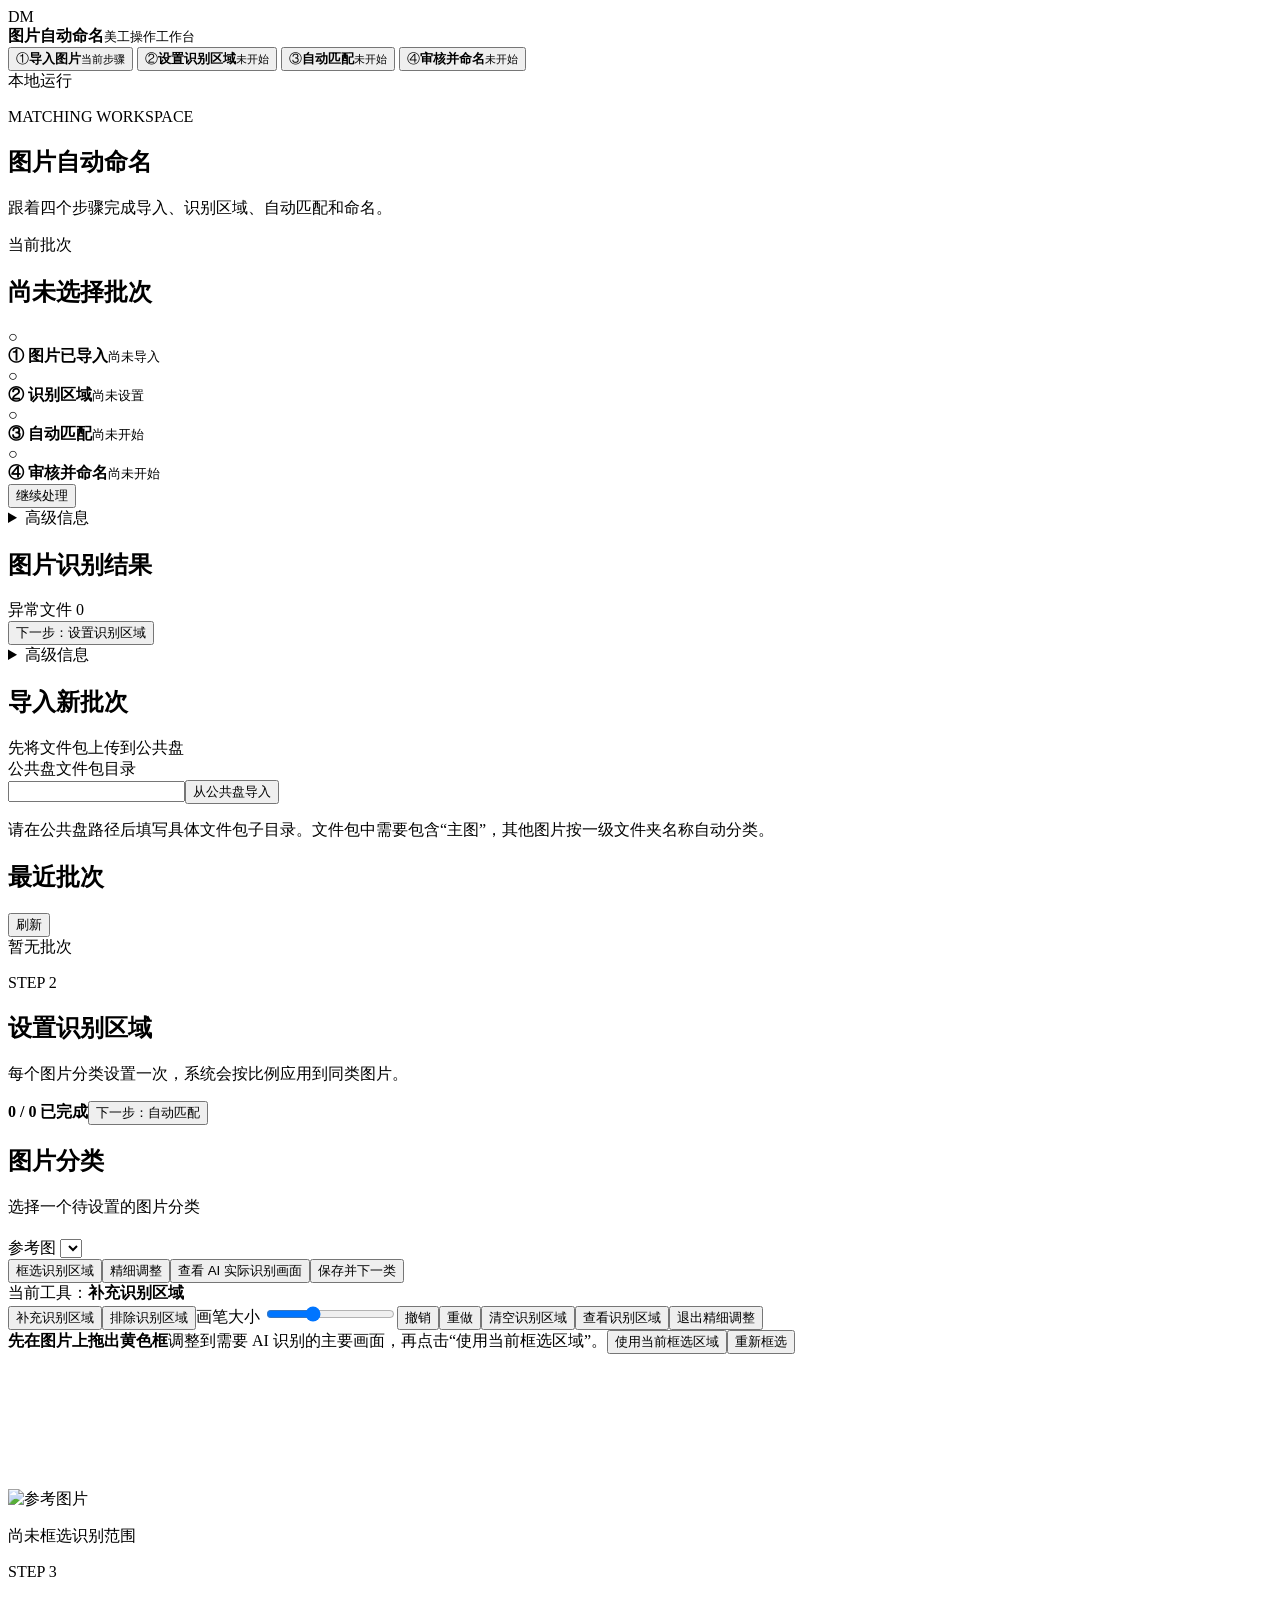
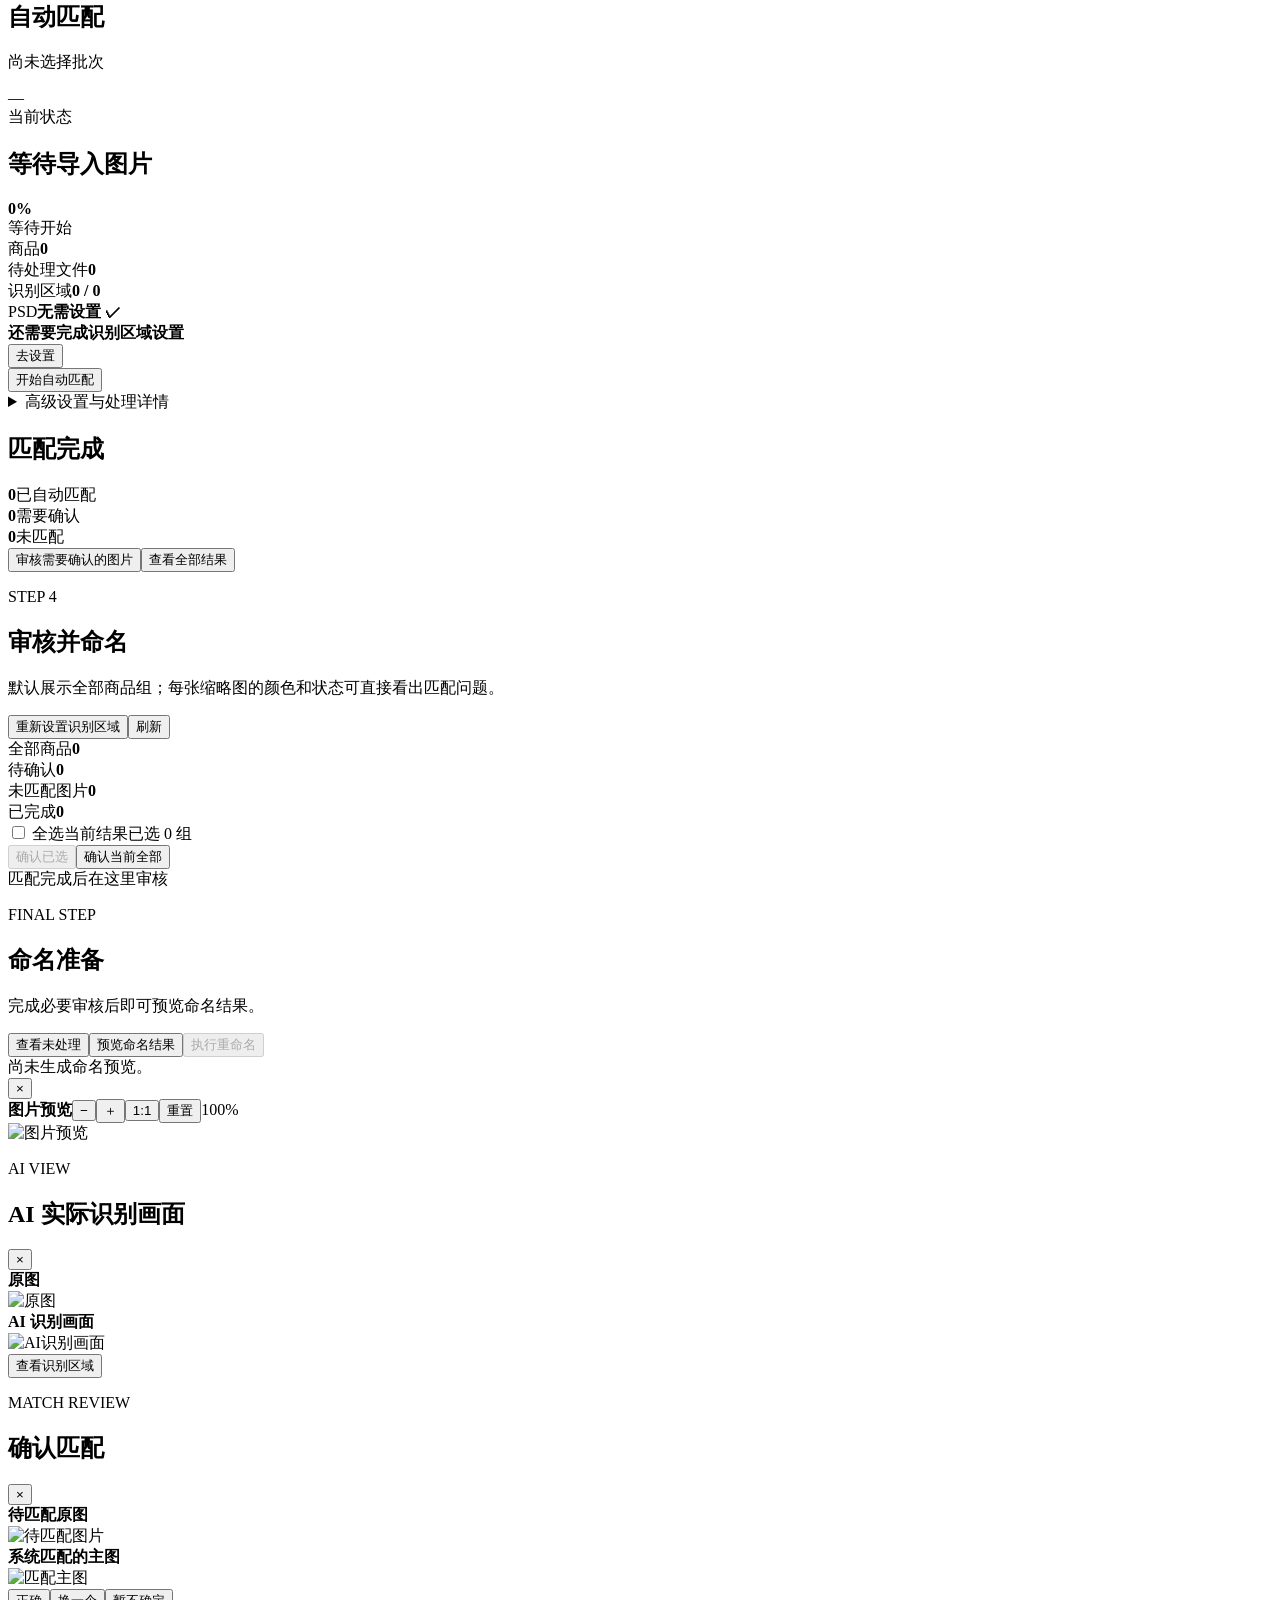
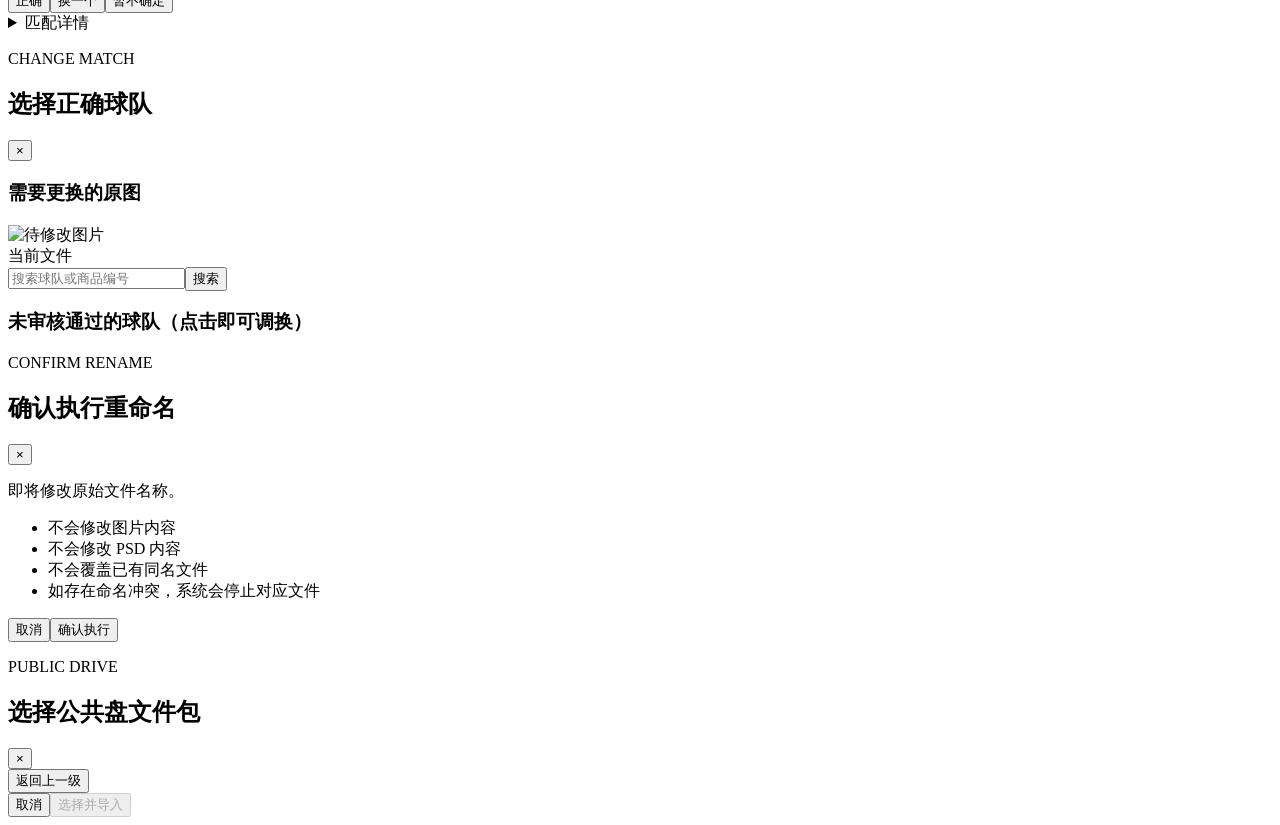
==== app/static/index.html @ d6057847 "Revert "upgrade matching engine to DINO" This reverts commit 44eb968a0cce7529a404663dd2e501811bdea03" ====
<!doctype html>
<html lang="zh-CN">
<head>
  <meta charset="utf-8">
  <meta name="viewport" content="width=device-width,initial-scale=1">
  <title>图片自动命名</title>
  <link rel="stylesheet" href="/styles.css">
</head>
<body>
  <header class="topbar workspace-topbar">
    <div class="brand"><span class="brand-mark">DM</span><div><strong>图片自动命名</strong><small>美工操作工作台</small></div></div>
    <nav id="nav" class="stepper" aria-label="操作步骤">
      <button class="nav-item active" data-view="create" data-step="import"><span class="step-marker">①</span><b>导入图片</b><small class="step-status">当前步骤</small></button>
      <button class="nav-item" data-view="mask" data-step="regions"><span class="step-marker">②</span><b>设置识别区域</b><small class="step-status">未开始</small></button>
      <button class="nav-item" data-view="process" data-step="match"><span class="step-marker">③</span><b>自动匹配</b><small class="step-status">未开始</small></button>
      <button class="nav-item" data-view="review" data-step="review"><span class="step-marker">④</span><b>审核并命名</b><small class="step-status">未开始</small></button>
    </nav>
    <div class="local-badge"><i></i> 本地运行</div>
  </header>

  <main>
    <section id="view-create" class="view active narrow">
      <div class="page-heading"><p class="eyebrow">MATCHING WORKSPACE</p><h1>图片自动命名</h1><p>跟着四个步骤完成导入、识别区域、自动匹配和命名。</p></div>
      <section id="workspaceHome" class="workspace-home panel hidden">
        <div class="workspace-heading"><div><span class="muted">当前批次</span><h2 id="workspaceBatchTitle">尚未选择批次</h2><p id="workspaceProductSummary"></p></div><span id="workspaceBatchStatus" class="business-badge"></span></div>
        <div class="workspace-progress-list">
          <div class="workspace-progress-row"><span class="summary-icon" id="homeImportIcon">○</span><div><b>① 图片已导入</b><small id="homeImportStatus">尚未导入</small></div></div>
          <div class="workspace-progress-row"><span class="summary-icon" id="homeRegionIcon">○</span><div><b>② 识别区域</b><small id="homeRegionStatus">尚未设置</small></div></div>
          <div class="workspace-progress-row"><span class="summary-icon" id="homeMatchIcon">○</span><div><b>③ 自动匹配</b><small id="homeMatchStatus">尚未开始</small></div></div>
          <div class="workspace-progress-row"><span class="summary-icon" id="homeReviewIcon">○</span><div><b>④ 审核并命名</b><small id="homeReviewStatus">尚未开始</small></div></div>
        </div>
        <button id="continueBtn" class="primary continue-btn">继续处理</button>
        <details class="advanced-details"><summary>高级信息</summary><div id="workspaceAdvanced" class="advanced-content"></div></details>
      </section>

      <section id="currentImportSummary" class="panel import-summary hidden">
        <div class="panel-title"><h2>图片识别结果</h2><span id="importAnomalies" class="good-text">异常文件 0</span></div>
        <div id="importCounts" class="import-counts"></div>
        <button id="nextToRegions" class="primary">下一步：设置识别区域</button>
        <details class="advanced-details"><summary>高级信息</summary><div class="advanced-content"><b>导入目录</b><code id="importRootPath"></code></div></details>
      </section>

      <section class="panel create-panel">
        <div class="panel-title"><h2>导入新批次</h2><span class="muted">先将文件包上传到公共盘</span></div>
        <label for="rootPath">公共盘文件包目录</label>
        <div class="path-row"><input id="rootPath" autocomplete="off" readonly><button id="createBtn" class="secondary">从公共盘导入</button></div>
        <p class="hint">请在公共盘路径后填写具体文件包子目录。文件包中需要包含“主图”，其他图片按一级文件夹名称自动分类。</p>
      </section>

      <section class="panel recent-panel"><div class="panel-title"><h2>最近批次</h2><button id="refreshBatches" class="text-btn">刷新</button></div><div id="batchList" class="batch-list empty">暂无批次</div></section>
    </section>

    <section id="view-mask" class="view wide">
      <div class="review-head"><div><p class="eyebrow">STEP 2</p><h1>设置识别区域</h1><p>每个图片分类设置一次，系统会按比例应用到同类图片。</p></div><div class="page-progress"><b id="maskProgressText">0 / 0 已完成</b><button id="nextToMatch" class="primary hidden">下一步：自动匹配</button></div></div>
      <div class="mask-layout simple-mask-layout">
        <aside class="mask-sidebar"><div class="sidebar-title"><h2>图片分类</h2></div><div id="maskProfileList" class="mask-profile-list"></div></aside>
        <section class="mask-editor-panel">
          <div id="maskEmpty" class="empty-state panel">选择一个待设置的图片分类</div>
          <div id="maskEditor" class="panel hidden">
            <div class="mask-editor-head"><div><h2 id="maskEditorTitle"></h2><small id="maskVersion" class="muted"></small></div><label>参考图 <select id="maskReference"></select></label></div>
            <div class="simple-action-bar"><button class="secondary active" data-mask-mode="crop">框选识别区域</button><button id="maskFineTuneToggle" class="secondary">精细调整</button><button id="maskCropPreview" class="secondary">查看 AI 实际识别画面</button><button id="maskSave" class="primary">保存并下一类</button></div>
            <div id="fineTunePanel" class="fine-tune-panel hidden"><div class="tool-status">当前工具：<b id="currentMaskTool">补充识别区域</b></div><button class="secondary" data-mask-mode="add">补充识别区域</button><button class="secondary" data-mask-mode="erase">排除识别区域</button><label>画笔大小 <input id="maskBrush" type="range" min="8" max="160" value="60"></label><button id="maskUndo" class="secondary">撤销</button><button id="maskRedo" class="secondary">重做</button><button id="maskClear" class="secondary">清空识别区域</button><button id="maskPreviewToggle" class="secondary">查看识别区域</button><button id="maskFineTuneClose" class="text-btn">退出精细调整</button></div>
            <div class="crop-guidance"><b>先在图片上拖出黄色框</b><span>调整到需要 AI 识别的主要画面，再点击“使用当前框选区域”。</span><button id="maskFillCrop" class="secondary">使用当前框选区域</button><button id="maskClearCrop" class="text-btn">重新框选</button></div>
            <div id="maskCanvasWrap" class="mask-canvas-wrap"><img id="maskReferenceImage" alt="参考图片"><canvas id="maskCanvas"></canvas><div id="cropBoxOverlay" class="crop-box-overlay hidden"><span id="cropBoxSize"></span></div></div>
            <p id="cropBoxInfo" class="crop-box-info">尚未框选识别范围</p>
          </div>
        </section>
      </div>
    </section>

    <section id="view-process" class="view narrow">
      <div class="page-heading row-heading"><div><p class="eyebrow">STEP 3</p><h1>自动匹配</h1><p id="processRoot">尚未选择批次</p></div></div>
      <div id="processStatus" class="status-hero panel simple-status-hero"><div class="status-main"><div class="status-icon">—</div><div><span>当前状态</span><h2>等待导入图片</h2></div><strong id="progressPercent">0%</strong></div><div class="progress-track"><i id="progressBar"></i></div><div class="progress-detail"><span id="progressMessage">等待开始</span><span id="progressCount"></span></div></div>
      <div class="metric-grid simple-metrics"><div class="metric"><span>商品</span><strong id="mainCount">0</strong></div><div class="metric"><span>待处理文件</span><strong id="fileCount">0</strong></div><div class="metric"><span>识别区域</span><strong id="regionReadyCount">0 / 0</strong></div><div class="metric"><span>PSD</span><strong>无需设置 ✓</strong></div></div>
      <section class="panel match-action-panel"><div id="maskPreflight" class="business-message hidden"><div><b>还需要完成识别区域设置</b><small id="maskPreflightText"></small></div><button id="goMaskSetup" class="secondary">去设置</button></div><button id="matchBtn" class="primary large-primary">开始自动匹配</button><div id="processError" class="message hidden"></div><details class="advanced-details"><summary>高级设置与处理详情</summary><div class="advanced-content"><div id="layoutInfo" class="layout-info hidden"></div><div id="categoryStats" class="category-stats empty"></div><p id="technicalConfig"></p></div></details></section>
      <section id="matchResultOverview" class="panel match-result-overview hidden"><h2>匹配完成</h2><div class="result-counts"><div><b id="resultMatched">0</b><span>已自动匹配</span></div><div><b id="resultPending">0</b><span>需要确认</span></div><div><b id="resultUnmatched">0</b><span>未匹配</span></div></div><button id="reviewPendingBtn" class="primary">审核需要确认的图片</button><button id="viewAllResultsBtn" class="text-btn">查看全部结果</button></section>
    </section>

    <section id="view-review" class="view wide">
      <div class="review-head"><div><p class="eyebrow">STEP 4</p><h1>审核并命名</h1><p>默认展示全部商品组；每张缩略图的颜色和状态可直接看出匹配问题。</p></div><div class="review-head-actions"><button id="resetMaskForRematch" class="secondary">重新设置识别区域</button><button id="refreshReview" class="secondary">刷新</button></div></div>
      <section id="reviewOverview" class="review-overview panel"><div><span>全部商品</span><b id="overviewAll">0</b></div><div><span>待确认</span><b id="overviewPending">0</b></div><div><span>未匹配图片</span><b id="overviewUnmatched">0</b></div><div><span>已完成</span><b id="overviewConfirmed">0</b></div></section>
      <div id="filters" class="filters simple-filters"></div>
      <div id="bulkReviewToolbar" class="bulk-review-toolbar panel"><label><input id="selectAllGroups" type="checkbox"> 全选当前结果</label><span id="selectedGroupCount" class="muted">已选 0 组</span><div><button id="confirmSelectedGroups" class="secondary" disabled>确认已选</button><button id="confirmAllVisibleGroups" class="secondary">确认当前全部</button></div></div>
      <section id="unmatchedPanel" class="panel unmatched-panel hidden"></section>
      <div id="reviewGrid" class="review-grid simplified-review-grid"><div class="empty-state">匹配完成后在这里审核</div></div>
      <section id="renamePlanPanel" class="panel naming-panel"><div class="naming-heading"><div><p class="eyebrow">FINAL STEP</p><h2>命名准备</h2><p id="renameBusinessStatus">完成必要审核后即可预览命名结果。</p></div><div class="naming-actions"><button id="showUnprocessed" class="secondary hidden">查看未处理</button><button id="generateRenamePlan" class="secondary">预览命名结果</button><button id="executeRenamePlan" class="primary" disabled>执行重命名</button></div></div><div id="renamePlanBody" class="rename-plan-body muted">尚未生成命名预览。</div></section>
    </section>
  </main>

  <div id="lightbox" class="modal hidden" role="dialog" aria-modal="true"><button class="modal-close" data-close="lightbox">×</button><div class="lightbox-toolbar"><strong id="lightboxTitle">图片预览</strong><button id="zoomOut" class="secondary">−</button><button id="zoomIn" class="secondary">＋</button><button id="zoomActual" class="secondary">1:1</button><button id="zoomReset" class="secondary">重置</button><span id="zoomLabel">100%</span></div><div id="lightboxViewport" class="lightbox-viewport"><img id="lightboxImage" draggable="false" alt="图片预览"></div></div>
  <div id="aiPreviewModal" class="modal hidden" role="dialog" aria-modal="true"><div class="review-dialog"><div class="dialog-head"><div><p class="eyebrow">AI VIEW</p><h2>AI 实际识别画面</h2></div><button class="icon-btn" data-close="aiPreviewModal">×</button></div><div class="compare-grid"><div class="compare-pane"><div class="compare-label"><b>原图</b></div><img id="aiPreviewOriginal" alt="原图"></div><div class="compare-pane"><div class="compare-label"><b>AI 识别画面</b></div><img id="aiPreviewResult" alt="AI识别画面"></div></div><button id="aiPreviewMask" class="text-btn">查看识别区域</button></div></div>
  <div id="reviewModal" class="modal hidden" role="dialog" aria-modal="true"><div class="review-dialog"><div class="dialog-head"><div><p class="eyebrow">MATCH REVIEW</p><h2 id="reviewModalTitle">确认匹配</h2></div><button class="icon-btn" data-close="reviewModal">×</button></div><div class="compare-grid"><div class="compare-pane"><div class="compare-label"><b id="reviewSourceLabel">待匹配原图</b><div id="reviewSourceTabs" class="source-tabs"></div></div><img id="reviewSourceImage" alt="待匹配图片"></div><div class="compare-pane"><div class="compare-label"><b>系统匹配的主图</b><span id="reviewConfidence" class="confidence-badge"></span></div><img id="reviewMainImage" alt="匹配主图"></div></div><div class="review-primary-actions"><button id="reviewCorrect" class="primary">正确</button><button id="reviewChange" class="secondary">换一个</button><button id="reviewLater" class="secondary">暂不确定</button></div><details id="matchDetails" class="advanced-details"><summary>匹配详情</summary><div id="matchDetailsBody" class="advanced-content"></div></details></div></div>
  <div id="reassignModal" class="modal hidden" role="dialog" aria-modal="true"><div class="dialog reassign-dialog"><div class="dialog-head"><div><p class="eyebrow">CHANGE MATCH</p><h2>选择正确球队</h2></div><button class="icon-btn" data-close="reassignModal">×</button></div><div class="reassign-split"><aside class="reassign-source"><h3>需要更换的原图</h3><div class="reassign-source-image"><img id="reassignImage" alt="待修改图片"></div><div class="reassign-source-meta"><span>当前文件</span><strong id="reassignFilename"></strong><small id="reassignCurrent"></small></div></aside><section class="reassign-team-panel"><div class="search-row"><input id="mainSearch" placeholder="搜索球队或商品编号"><button id="searchMainBtn" class="secondary">搜索</button></div><div class="candidate-heading"><h3>未审核通过的球队（点击即可调换）</h3><span id="candidateCount" class="muted"></span></div><div id="candidateList" class="candidate-list all-team-list"></div></section></div></div></div>
  <div id="renameConfirmModal" class="modal hidden" role="dialog" aria-modal="true"><div class="dialog confirm-dialog"><div class="dialog-head"><div><p class="eyebrow">CONFIRM RENAME</p><h2>确认执行重命名</h2></div><button class="icon-btn" data-close="renameConfirmModal">×</button></div><div class="rename-safety-copy"><p>即将修改原始文件名称。</p><ul><li>不会修改图片内容</li><li>不会修改 PSD 内容</li><li>不会覆盖已有同名文件</li><li>如存在命名冲突，系统会停止对应文件</li></ul></div><div class="confirm-actions"><button class="secondary" data-close="renameConfirmModal">取消</button><button id="confirmExecuteRename" class="danger-action">确认执行</button></div></div></div>
  <div id="folderPickerModal" class="modal hidden" role="dialog" aria-modal="true"><div class="dialog folder-picker-dialog"><div class="dialog-head"><div><p class="eyebrow">PUBLIC DRIVE</p><h2>选择公共盘文件包</h2></div><button class="icon-btn" data-close="folderPickerModal">×</button></div><div class="folder-picker-location"><button id="folderPickerBack" class="secondary">返回上一级</button><code id="folderPickerPath"></code></div><div id="folderPickerList" class="folder-picker-list"></div><div class="confirm-actions"><button class="secondary" data-close="folderPickerModal">取消</button><button id="folderPickerConfirm" class="primary" disabled>选择并导入</button></div></div></div>
  <div id="toast" class="toast hidden"></div>
  <script src="/workspace_state.js"></script>
  <script src="/app.js"></script>
</body>
</html>
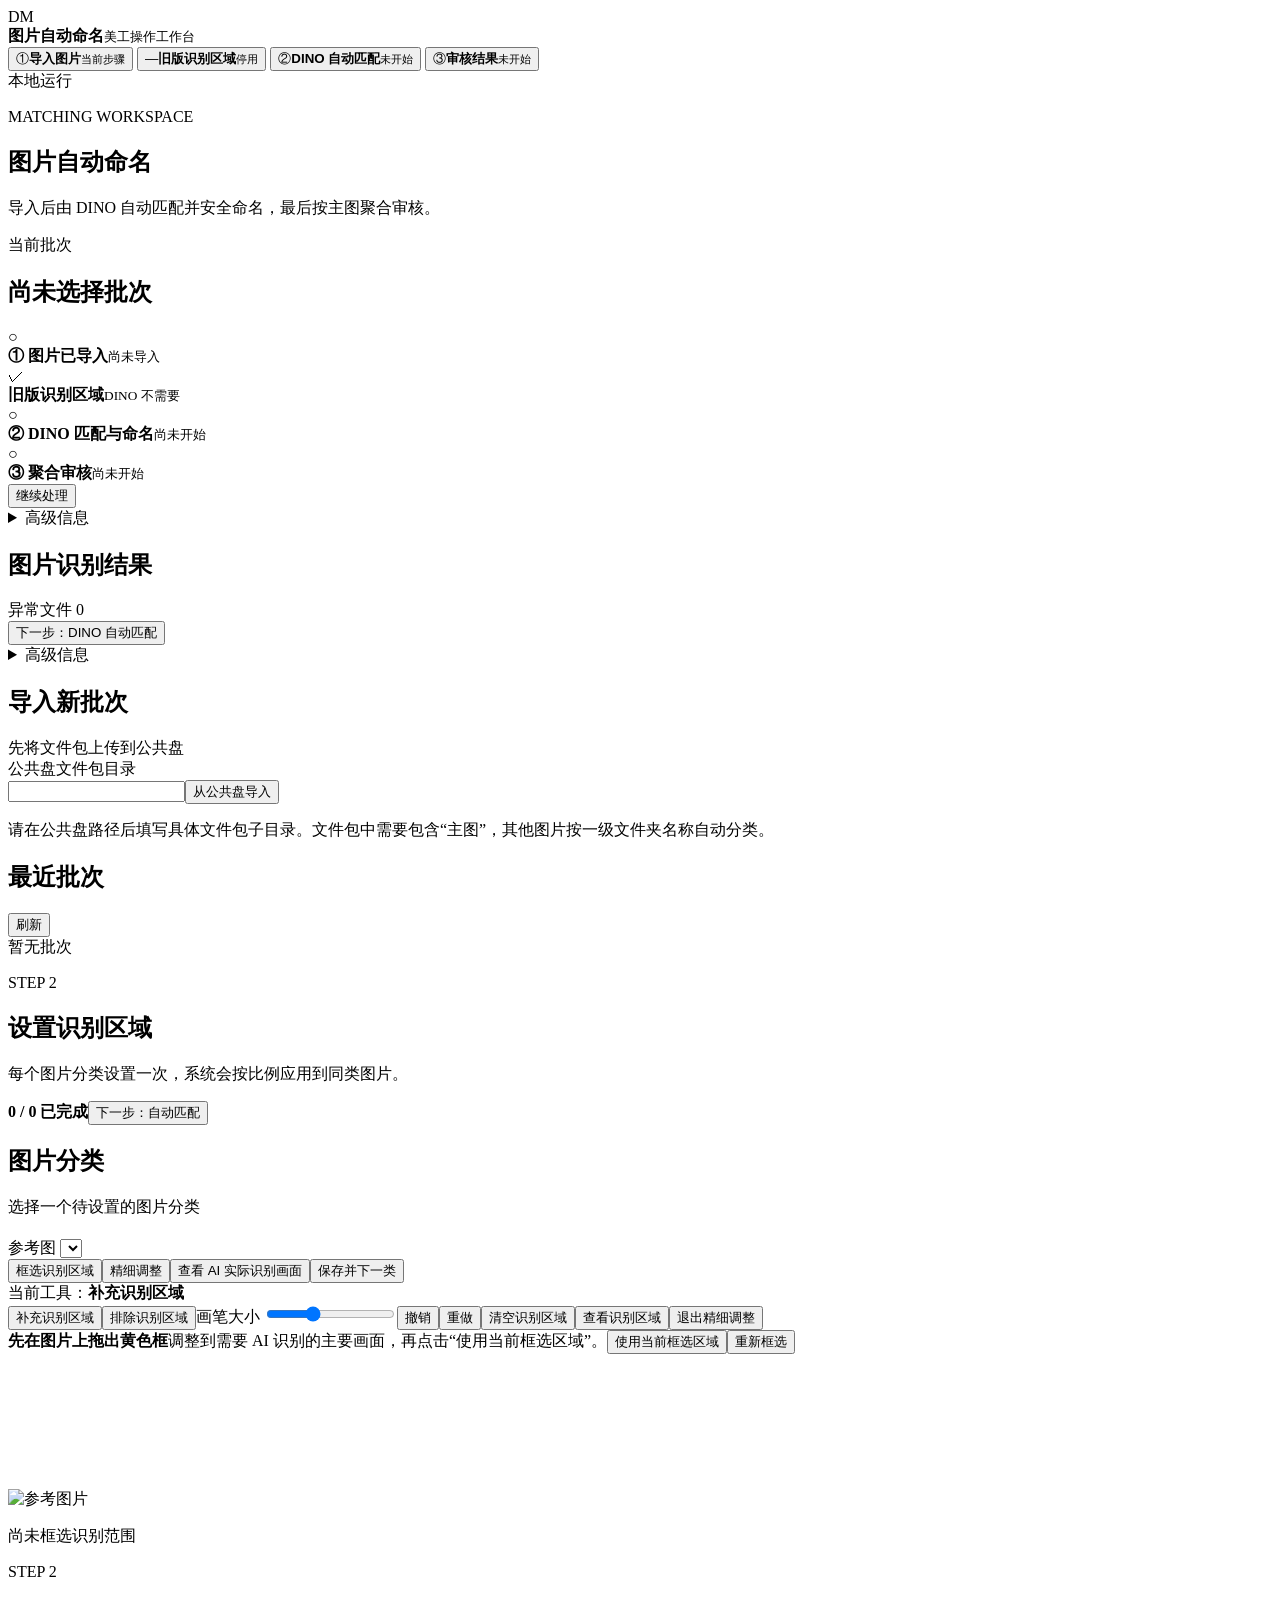
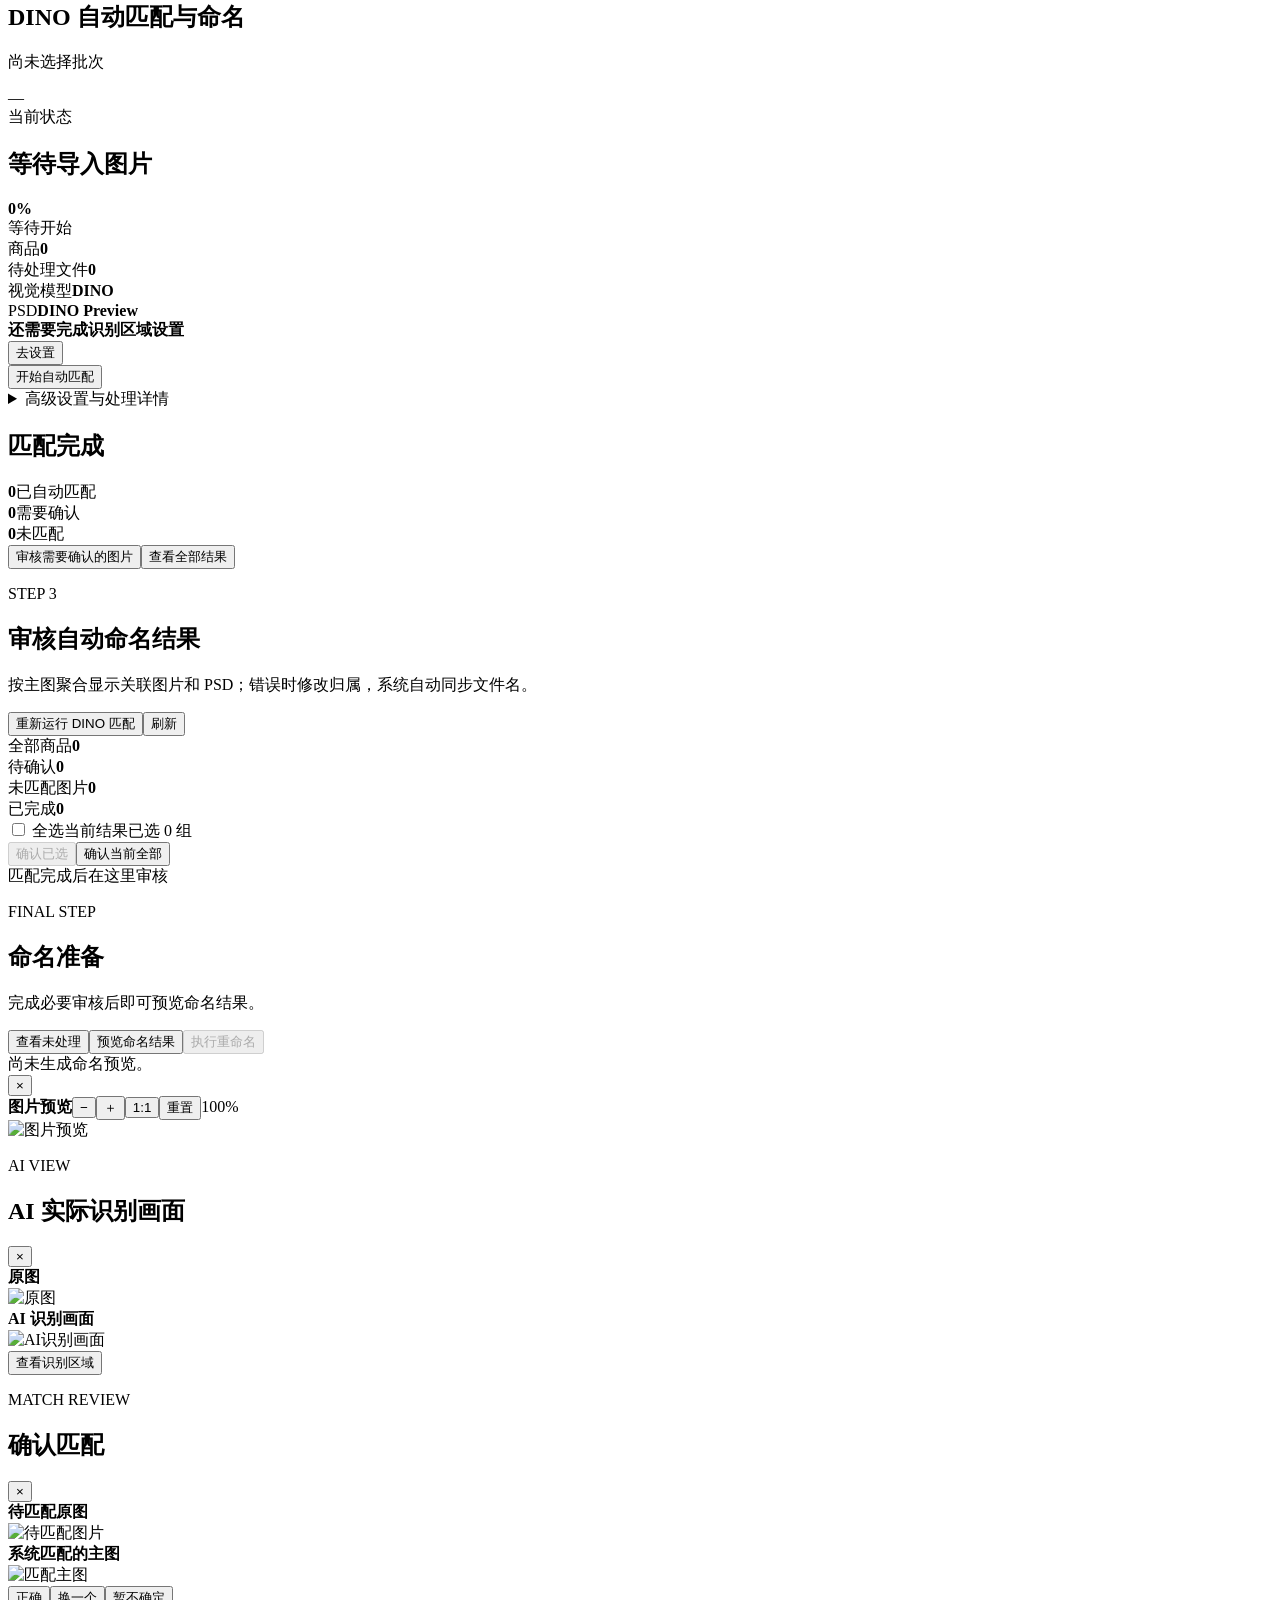
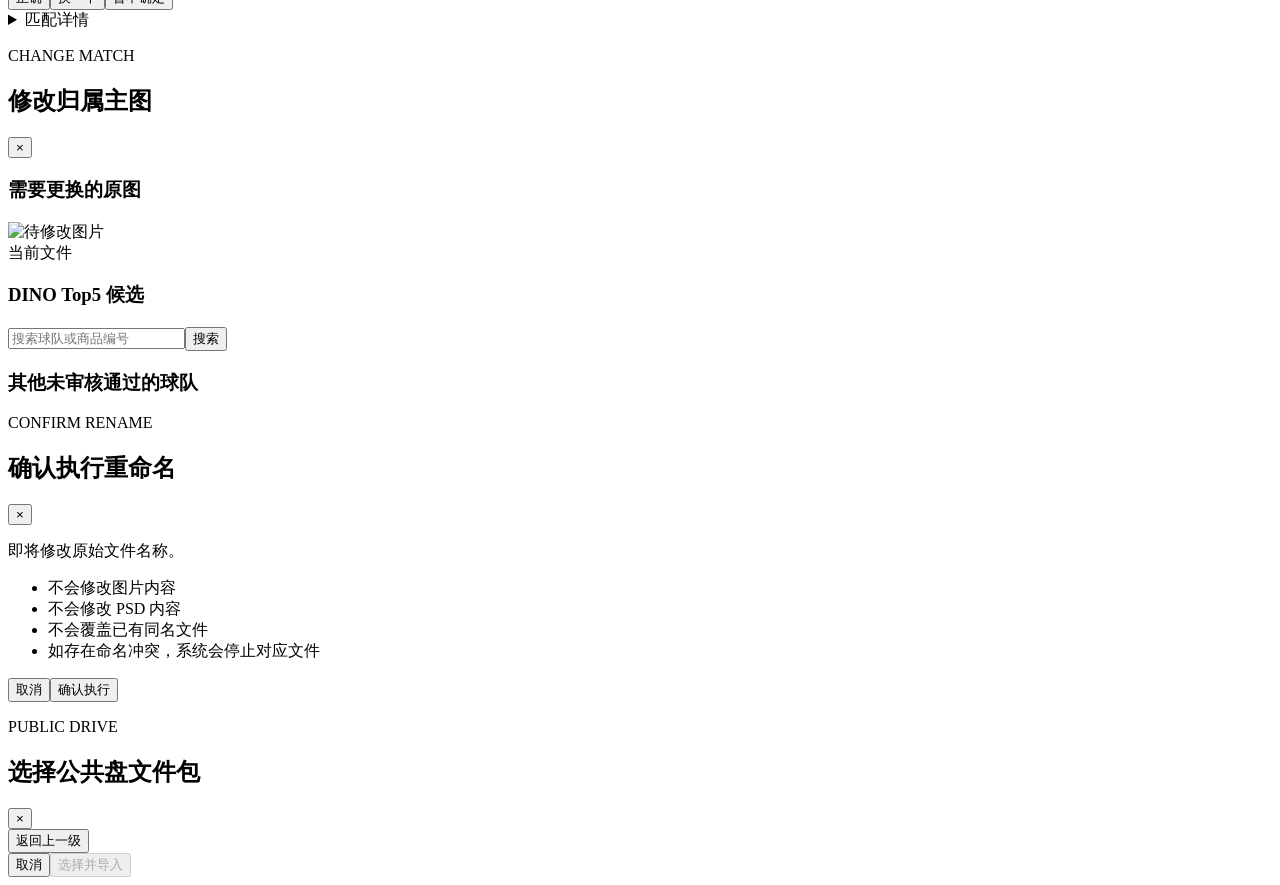
==== commit 06f5e583: "Revert "restore masked DINO confidence controls" This reverts commit 4087e668888b0908beb6349a3be827f" ====
--- a/app/static/index.html
+++ b/app/static/index.html
@@ -11,23 +11,23 @@
     <div class="brand"><span class="brand-mark">DM</span><div><strong>图片自动命名</strong><small>美工操作工作台</small></div></div>
     <nav id="nav" class="stepper" aria-label="操作步骤">
       <button class="nav-item active" data-view="create" data-step="import"><span class="step-marker">①</span><b>导入图片</b><small class="step-status">当前步骤</small></button>
-      <button class="nav-item" data-view="mask" data-step="regions"><span class="step-marker">②</span><b>设置识别区域</b><small class="step-status">未开始</small></button>
-      <button class="nav-item" data-view="process" data-step="match"><span class="step-marker">③</span><b>自动匹配</b><small class="step-status">未开始</small></button>
-      <button class="nav-item" data-view="review" data-step="review"><span class="step-marker">④</span><b>审核并命名</b><small class="step-status">未开始</small></button>
+      <button class="nav-item hidden" data-view="mask" data-step="regions"><span class="step-marker">—</span><b>旧版识别区域</b><small class="step-status">停用</small></button>
+      <button class="nav-item" data-view="process" data-step="match"><span class="step-marker">②</span><b>DINO 自动匹配</b><small class="step-status">未开始</small></button>
+      <button class="nav-item" data-view="review" data-step="review"><span class="step-marker">③</span><b>审核结果</b><small class="step-status">未开始</small></button>
     </nav>
     <div class="local-badge"><i></i> 本地运行</div>
   </header>
 
   <main>
     <section id="view-create" class="view active narrow">
-      <div class="page-heading"><p class="eyebrow">MATCHING WORKSPACE</p><h1>图片自动命名</h1><p>跟着四个步骤完成导入、识别区域、自动匹配和命名。</p></div>
+      <div class="page-heading"><p class="eyebrow">MATCHING WORKSPACE</p><h1>图片自动命名</h1><p>导入后由 DINO 自动匹配并安全命名，最后按主图聚合审核。</p></div>
       <section id="workspaceHome" class="workspace-home panel hidden">
         <div class="workspace-heading"><div><span class="muted">当前批次</span><h2 id="workspaceBatchTitle">尚未选择批次</h2><p id="workspaceProductSummary"></p></div><span id="workspaceBatchStatus" class="business-badge"></span></div>
         <div class="workspace-progress-list">
           <div class="workspace-progress-row"><span class="summary-icon" id="homeImportIcon">○</span><div><b>① 图片已导入</b><small id="homeImportStatus">尚未导入</small></div></div>
-          <div class="workspace-progress-row"><span class="summary-icon" id="homeRegionIcon">○</span><div><b>② 识别区域</b><small id="homeRegionStatus">尚未设置</small></div></div>
-          <div class="workspace-progress-row"><span class="summary-icon" id="homeMatchIcon">○</span><div><b>③ 自动匹配</b><small id="homeMatchStatus">尚未开始</small></div></div>
-          <div class="workspace-progress-row"><span class="summary-icon" id="homeReviewIcon">○</span><div><b>④ 审核并命名</b><small id="homeReviewStatus">尚未开始</small></div></div>
+          <div class="workspace-progress-row hidden"><span class="summary-icon" id="homeRegionIcon">✓</span><div><b>旧版识别区域</b><small id="homeRegionStatus">DINO 不需要</small></div></div>
+          <div class="workspace-progress-row"><span class="summary-icon" id="homeMatchIcon">○</span><div><b>② DINO 匹配与命名</b><small id="homeMatchStatus">尚未开始</small></div></div>
+          <div class="workspace-progress-row"><span class="summary-icon" id="homeReviewIcon">○</span><div><b>③ 聚合审核</b><small id="homeReviewStatus">尚未开始</small></div></div>
         </div>
         <button id="continueBtn" class="primary continue-btn">继续处理</button>
         <details class="advanced-details"><summary>高级信息</summary><div id="workspaceAdvanced" class="advanced-content"></div></details>
@@ -36,7 +36,7 @@
       <section id="currentImportSummary" class="panel import-summary hidden">
         <div class="panel-title"><h2>图片识别结果</h2><span id="importAnomalies" class="good-text">异常文件 0</span></div>
         <div id="importCounts" class="import-counts"></div>
-        <button id="nextToRegions" class="primary">下一步：设置识别区域</button>
+        <button id="nextToRegions" class="primary">下一步：DINO 自动匹配</button>
         <details class="advanced-details"><summary>高级信息</summary><div class="advanced-content"><b>导入目录</b><code id="importRootPath"></code></div></details>
       </section>
 
@@ -50,7 +50,7 @@
       <section class="panel recent-panel"><div class="panel-title"><h2>最近批次</h2><button id="refreshBatches" class="text-btn">刷新</button></div><div id="batchList" class="batch-list empty">暂无批次</div></section>
     </section>
 
-    <section id="view-mask" class="view wide">
+    <section id="view-mask" class="view wide hidden">
       <div class="review-head"><div><p class="eyebrow">STEP 2</p><h1>设置识别区域</h1><p>每个图片分类设置一次，系统会按比例应用到同类图片。</p></div><div class="page-progress"><b id="maskProgressText">0 / 0 已完成</b><button id="nextToMatch" class="primary hidden">下一步：自动匹配</button></div></div>
       <div class="mask-layout simple-mask-layout">
         <aside class="mask-sidebar"><div class="sidebar-title"><h2>图片分类</h2></div><div id="maskProfileList" class="mask-profile-list"></div></aside>
@@ -69,15 +69,15 @@
     </section>
 
     <section id="view-process" class="view narrow">
-      <div class="page-heading row-heading"><div><p class="eyebrow">STEP 3</p><h1>自动匹配</h1><p id="processRoot">尚未选择批次</p></div></div>
+      <div class="page-heading row-heading"><div><p class="eyebrow">STEP 2</p><h1>DINO 自动匹配与命名</h1><p id="processRoot">尚未选择批次</p></div></div>
       <div id="processStatus" class="status-hero panel simple-status-hero"><div class="status-main"><div class="status-icon">—</div><div><span>当前状态</span><h2>等待导入图片</h2></div><strong id="progressPercent">0%</strong></div><div class="progress-track"><i id="progressBar"></i></div><div class="progress-detail"><span id="progressMessage">等待开始</span><span id="progressCount"></span></div></div>
-      <div class="metric-grid simple-metrics"><div class="metric"><span>商品</span><strong id="mainCount">0</strong></div><div class="metric"><span>待处理文件</span><strong id="fileCount">0</strong></div><div class="metric"><span>识别区域</span><strong id="regionReadyCount">0 / 0</strong></div><div class="metric"><span>PSD</span><strong>无需设置 ✓</strong></div></div>
+      <div class="metric-grid simple-metrics"><div class="metric"><span>商品</span><strong id="mainCount">0</strong></div><div class="metric"><span>待处理文件</span><strong id="fileCount">0</strong></div><div class="metric"><span>视觉模型</span><strong id="regionReadyCount">DINO</strong></div><div class="metric"><span>PSD</span><strong>DINO Preview</strong></div></div>
       <section class="panel match-action-panel"><div id="maskPreflight" class="business-message hidden"><div><b>还需要完成识别区域设置</b><small id="maskPreflightText"></small></div><button id="goMaskSetup" class="secondary">去设置</button></div><button id="matchBtn" class="primary large-primary">开始自动匹配</button><div id="processError" class="message hidden"></div><details class="advanced-details"><summary>高级设置与处理详情</summary><div class="advanced-content"><div id="layoutInfo" class="layout-info hidden"></div><div id="categoryStats" class="category-stats empty"></div><p id="technicalConfig"></p></div></details></section>
       <section id="matchResultOverview" class="panel match-result-overview hidden"><h2>匹配完成</h2><div class="result-counts"><div><b id="resultMatched">0</b><span>已自动匹配</span></div><div><b id="resultPending">0</b><span>需要确认</span></div><div><b id="resultUnmatched">0</b><span>未匹配</span></div></div><button id="reviewPendingBtn" class="primary">审核需要确认的图片</button><button id="viewAllResultsBtn" class="text-btn">查看全部结果</button></section>
     </section>
 
     <section id="view-review" class="view wide">
-      <div class="review-head"><div><p class="eyebrow">STEP 4</p><h1>审核并命名</h1><p>默认展示全部商品组；每张缩略图的颜色和状态可直接看出匹配问题。</p></div><div class="review-head-actions"><button id="resetMaskForRematch" class="secondary">重新设置识别区域</button><button id="refreshReview" class="secondary">刷新</button></div></div>
+      <div class="review-head"><div><p class="eyebrow">STEP 3</p><h1>审核自动命名结果</h1><p>按主图聚合显示关联图片和 PSD；错误时修改归属，系统自动同步文件名。</p></div><div class="review-head-actions"><button id="resetMaskForRematch" class="secondary">重新运行 DINO 匹配</button><button id="refreshReview" class="secondary">刷新</button></div></div>
       <section id="reviewOverview" class="review-overview panel"><div><span>全部商品</span><b id="overviewAll">0</b></div><div><span>待确认</span><b id="overviewPending">0</b></div><div><span>未匹配图片</span><b id="overviewUnmatched">0</b></div><div><span>已完成</span><b id="overviewConfirmed">0</b></div></section>
       <div id="filters" class="filters simple-filters"></div>
       <div id="bulkReviewToolbar" class="bulk-review-toolbar panel"><label><input id="selectAllGroups" type="checkbox"> 全选当前结果</label><span id="selectedGroupCount" class="muted">已选 0 组</span><div><button id="confirmSelectedGroups" class="secondary" disabled>确认已选</button><button id="confirmAllVisibleGroups" class="secondary">确认当前全部</button></div></div>
@@ -90,7 +90,7 @@
   <div id="lightbox" class="modal hidden" role="dialog" aria-modal="true"><button class="modal-close" data-close="lightbox">×</button><div class="lightbox-toolbar"><strong id="lightboxTitle">图片预览</strong><button id="zoomOut" class="secondary">−</button><button id="zoomIn" class="secondary">＋</button><button id="zoomActual" class="secondary">1:1</button><button id="zoomReset" class="secondary">重置</button><span id="zoomLabel">100%</span></div><div id="lightboxViewport" class="lightbox-viewport"><img id="lightboxImage" draggable="false" alt="图片预览"></div></div>
   <div id="aiPreviewModal" class="modal hidden" role="dialog" aria-modal="true"><div class="review-dialog"><div class="dialog-head"><div><p class="eyebrow">AI VIEW</p><h2>AI 实际识别画面</h2></div><button class="icon-btn" data-close="aiPreviewModal">×</button></div><div class="compare-grid"><div class="compare-pane"><div class="compare-label"><b>原图</b></div><img id="aiPreviewOriginal" alt="原图"></div><div class="compare-pane"><div class="compare-label"><b>AI 识别画面</b></div><img id="aiPreviewResult" alt="AI识别画面"></div></div><button id="aiPreviewMask" class="text-btn">查看识别区域</button></div></div>
   <div id="reviewModal" class="modal hidden" role="dialog" aria-modal="true"><div class="review-dialog"><div class="dialog-head"><div><p class="eyebrow">MATCH REVIEW</p><h2 id="reviewModalTitle">确认匹配</h2></div><button class="icon-btn" data-close="reviewModal">×</button></div><div class="compare-grid"><div class="compare-pane"><div class="compare-label"><b id="reviewSourceLabel">待匹配原图</b><div id="reviewSourceTabs" class="source-tabs"></div></div><img id="reviewSourceImage" alt="待匹配图片"></div><div class="compare-pane"><div class="compare-label"><b>系统匹配的主图</b><span id="reviewConfidence" class="confidence-badge"></span></div><img id="reviewMainImage" alt="匹配主图"></div></div><div class="review-primary-actions"><button id="reviewCorrect" class="primary">正确</button><button id="reviewChange" class="secondary">换一个</button><button id="reviewLater" class="secondary">暂不确定</button></div><details id="matchDetails" class="advanced-details"><summary>匹配详情</summary><div id="matchDetailsBody" class="advanced-content"></div></details></div></div>
-  <div id="reassignModal" class="modal hidden" role="dialog" aria-modal="true"><div class="dialog reassign-dialog"><div class="dialog-head"><div><p class="eyebrow">CHANGE MATCH</p><h2>选择正确球队</h2></div><button class="icon-btn" data-close="reassignModal">×</button></div><div class="reassign-split"><aside class="reassign-source"><h3>需要更换的原图</h3><div class="reassign-source-image"><img id="reassignImage" alt="待修改图片"></div><div class="reassign-source-meta"><span>当前文件</span><strong id="reassignFilename"></strong><small id="reassignCurrent"></small></div></aside><section class="reassign-team-panel"><div class="search-row"><input id="mainSearch" placeholder="搜索球队或商品编号"><button id="searchMainBtn" class="secondary">搜索</button></div><div class="candidate-heading"><h3>未审核通过的球队（点击即可调换）</h3><span id="candidateCount" class="muted"></span></div><div id="candidateList" class="candidate-list all-team-list"></div></section></div></div></div>
+  <div id="reassignModal" class="modal hidden" role="dialog" aria-modal="true"><div class="dialog reassign-dialog"><div class="dialog-head"><div><p class="eyebrow">CHANGE MATCH</p><h2>修改归属主图</h2></div><button class="icon-btn" data-close="reassignModal">×</button></div><div class="reassign-split"><aside class="reassign-source"><h3>需要更换的原图</h3><div class="reassign-source-image"><img id="reassignImage" alt="待修改图片"></div><div class="reassign-source-meta"><span>当前文件</span><strong id="reassignFilename"></strong><small id="reassignCurrent"></small></div></aside><section class="reassign-team-panel"><div class="candidate-heading"><h3>DINO Top5 候选</h3></div><div id="topCandidateList" class="candidate-list top-candidate-list"></div><div class="search-row"><input id="mainSearch" placeholder="搜索球队或商品编号"><button id="searchMainBtn" class="secondary">搜索</button></div><div class="candidate-heading"><h3>其他未审核通过的球队</h3><span id="candidateCount" class="muted"></span></div><div id="candidateList" class="candidate-list all-team-list"></div></section></div></div></div>
   <div id="renameConfirmModal" class="modal hidden" role="dialog" aria-modal="true"><div class="dialog confirm-dialog"><div class="dialog-head"><div><p class="eyebrow">CONFIRM RENAME</p><h2>确认执行重命名</h2></div><button class="icon-btn" data-close="renameConfirmModal">×</button></div><div class="rename-safety-copy"><p>即将修改原始文件名称。</p><ul><li>不会修改图片内容</li><li>不会修改 PSD 内容</li><li>不会覆盖已有同名文件</li><li>如存在命名冲突，系统会停止对应文件</li></ul></div><div class="confirm-actions"><button class="secondary" data-close="renameConfirmModal">取消</button><button id="confirmExecuteRename" class="danger-action">确认执行</button></div></div></div>
   <div id="folderPickerModal" class="modal hidden" role="dialog" aria-modal="true"><div class="dialog folder-picker-dialog"><div class="dialog-head"><div><p class="eyebrow">PUBLIC DRIVE</p><h2>选择公共盘文件包</h2></div><button class="icon-btn" data-close="folderPickerModal">×</button></div><div class="folder-picker-location"><button id="folderPickerBack" class="secondary">返回上一级</button><code id="folderPickerPath"></code></div><div id="folderPickerList" class="folder-picker-list"></div><div class="confirm-actions"><button class="secondary" data-close="folderPickerModal">取消</button><button id="folderPickerConfirm" class="primary" disabled>选择并导入</button></div></div></div>
   <div id="toast" class="toast hidden"></div>
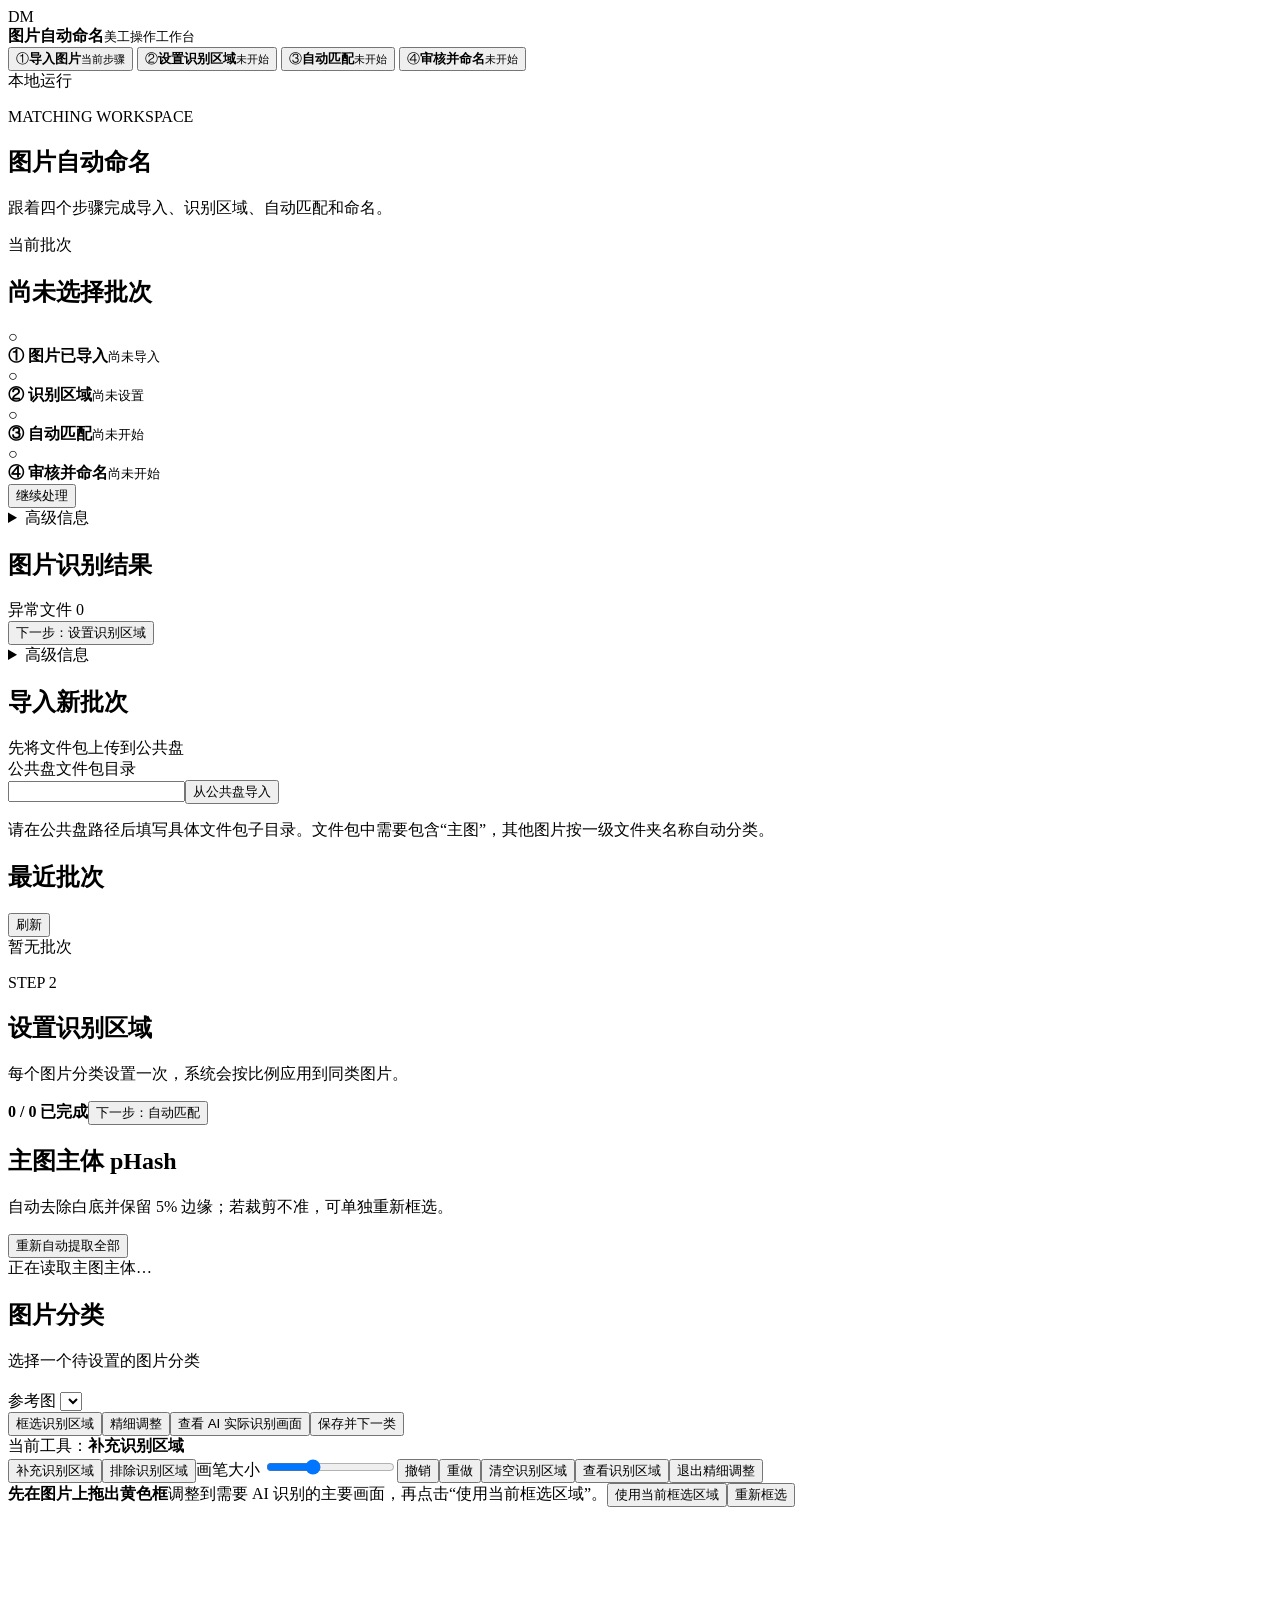
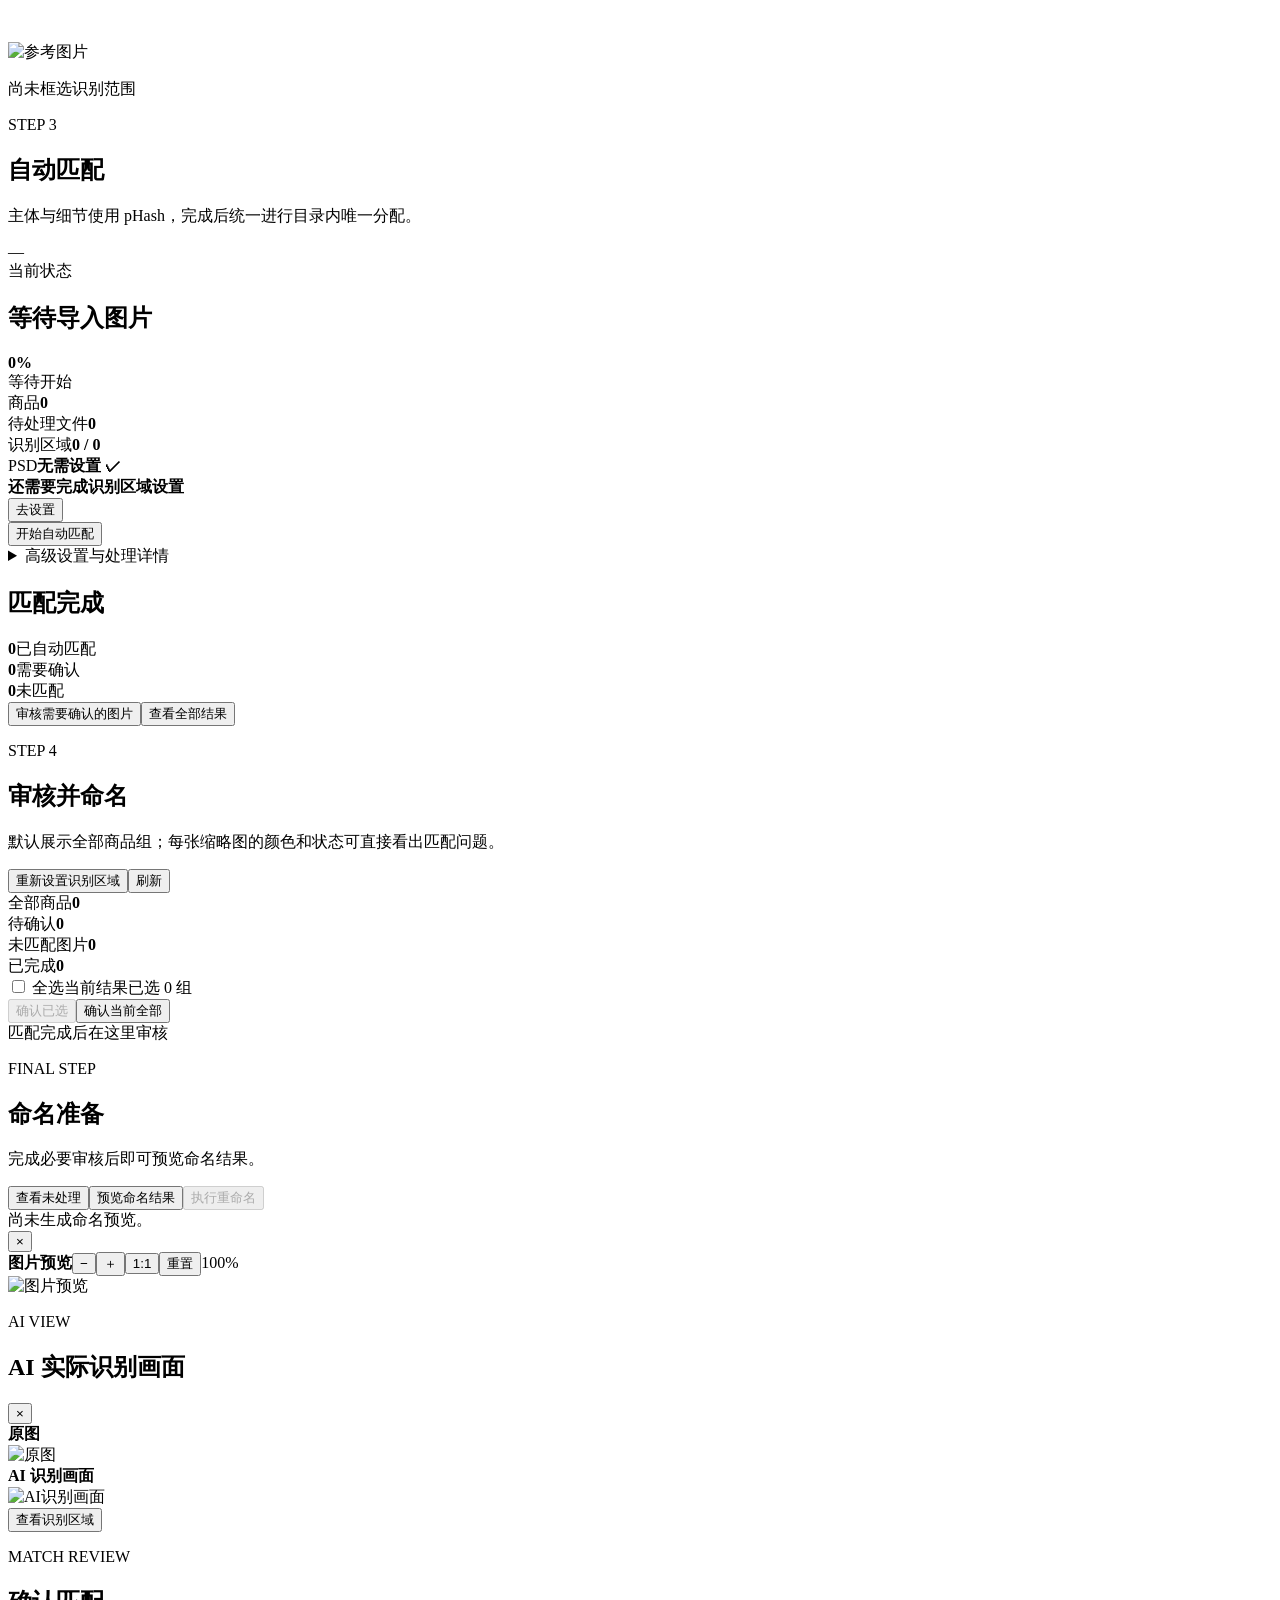
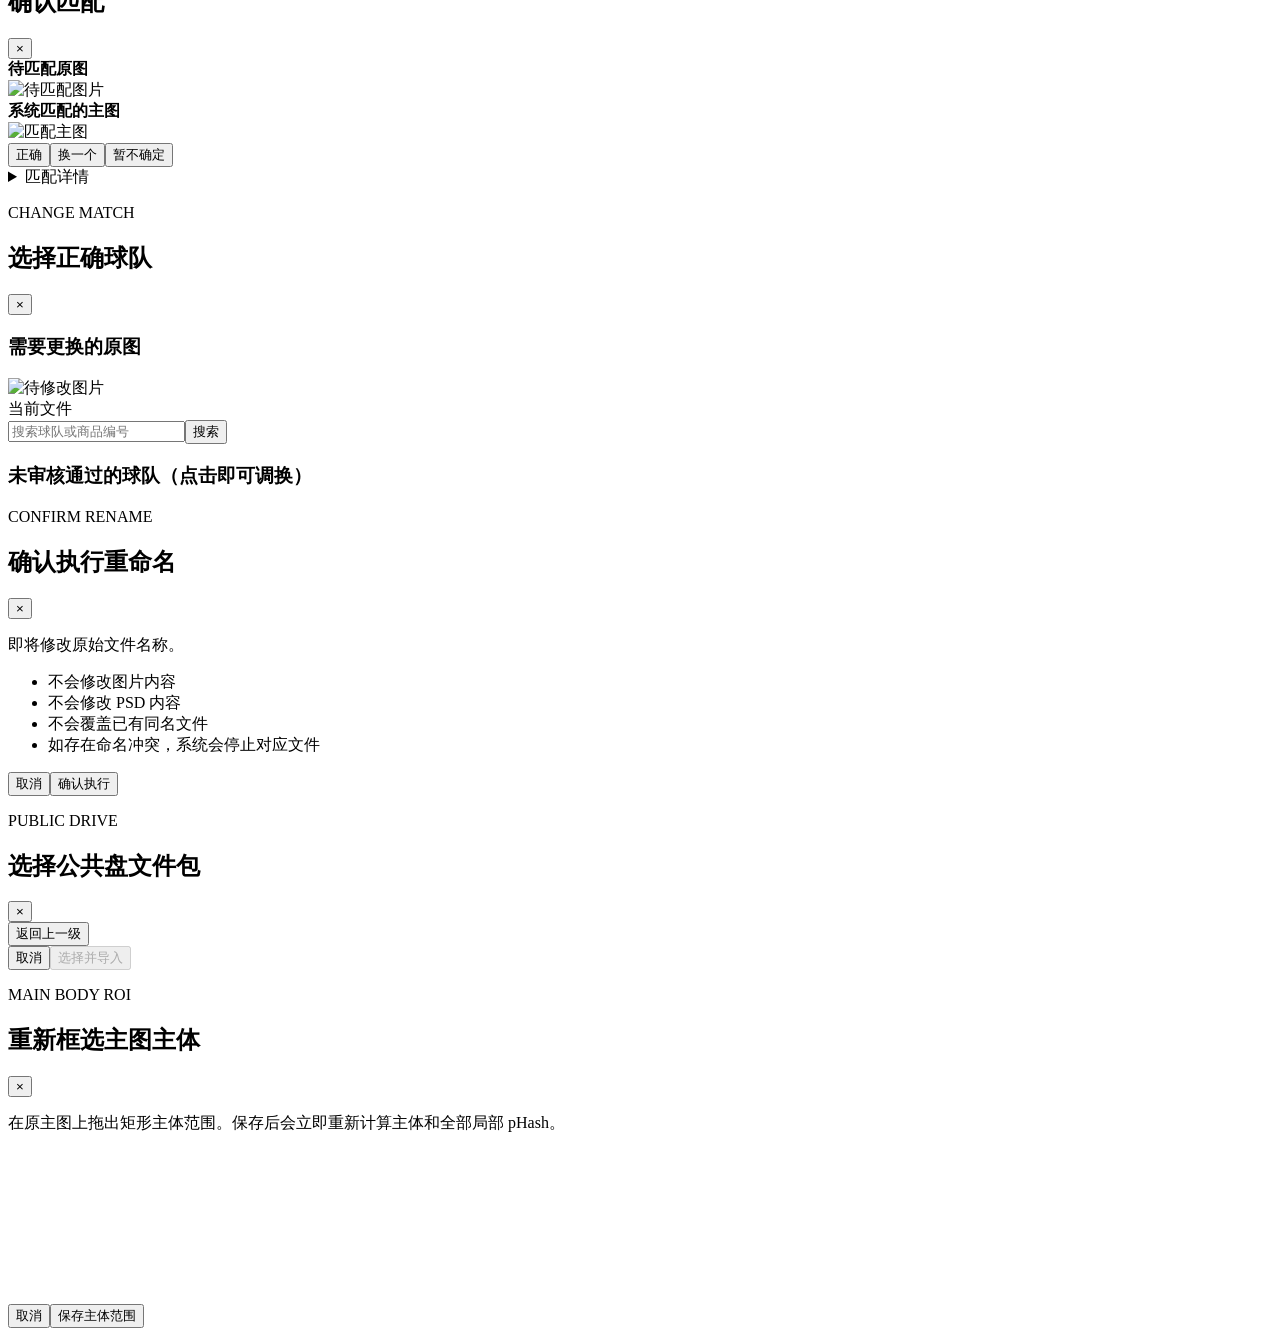
==== commit 0eeb5b75: "add body and regional phash matching" ====
--- a/app/static/index.html
+++ b/app/static/index.html
@@ -11,23 +11,23 @@
     <div class="brand"><span class="brand-mark">DM</span><div><strong>图片自动命名</strong><small>美工操作工作台</small></div></div>
     <nav id="nav" class="stepper" aria-label="操作步骤">
       <button class="nav-item active" data-view="create" data-step="import"><span class="step-marker">①</span><b>导入图片</b><small class="step-status">当前步骤</small></button>
-      <button class="nav-item hidden" data-view="mask" data-step="regions"><span class="step-marker">—</span><b>旧版识别区域</b><small class="step-status">停用</small></button>
-      <button class="nav-item" data-view="process" data-step="match"><span class="step-marker">②</span><b>DINO 自动匹配</b><small class="step-status">未开始</small></button>
-      <button class="nav-item" data-view="review" data-step="review"><span class="step-marker">③</span><b>审核结果</b><small class="step-status">未开始</small></button>
+      <button class="nav-item" data-view="mask" data-step="regions"><span class="step-marker">②</span><b>设置识别区域</b><small class="step-status">未开始</small></button>
+      <button class="nav-item" data-view="process" data-step="match"><span class="step-marker">③</span><b>自动匹配</b><small class="step-status">未开始</small></button>
+      <button class="nav-item" data-view="review" data-step="review"><span class="step-marker">④</span><b>审核并命名</b><small class="step-status">未开始</small></button>
     </nav>
     <div class="local-badge"><i></i> 本地运行</div>
   </header>
 
   <main>
     <section id="view-create" class="view active narrow">
-      <div class="page-heading"><p class="eyebrow">MATCHING WORKSPACE</p><h1>图片自动命名</h1><p>导入后由 DINO 自动匹配并安全命名，最后按主图聚合审核。</p></div>
+      <div class="page-heading"><p class="eyebrow">MATCHING WORKSPACE</p><h1>图片自动命名</h1><p>跟着四个步骤完成导入、识别区域、自动匹配和命名。</p></div>
       <section id="workspaceHome" class="workspace-home panel hidden">
         <div class="workspace-heading"><div><span class="muted">当前批次</span><h2 id="workspaceBatchTitle">尚未选择批次</h2><p id="workspaceProductSummary"></p></div><span id="workspaceBatchStatus" class="business-badge"></span></div>
         <div class="workspace-progress-list">
           <div class="workspace-progress-row"><span class="summary-icon" id="homeImportIcon">○</span><div><b>① 图片已导入</b><small id="homeImportStatus">尚未导入</small></div></div>
-          <div class="workspace-progress-row hidden"><span class="summary-icon" id="homeRegionIcon">✓</span><div><b>旧版识别区域</b><small id="homeRegionStatus">DINO 不需要</small></div></div>
-          <div class="workspace-progress-row"><span class="summary-icon" id="homeMatchIcon">○</span><div><b>② DINO 匹配与命名</b><small id="homeMatchStatus">尚未开始</small></div></div>
-          <div class="workspace-progress-row"><span class="summary-icon" id="homeReviewIcon">○</span><div><b>③ 聚合审核</b><small id="homeReviewStatus">尚未开始</small></div></div>
+          <div class="workspace-progress-row"><span class="summary-icon" id="homeRegionIcon">○</span><div><b>② 识别区域</b><small id="homeRegionStatus">尚未设置</small></div></div>
+          <div class="workspace-progress-row"><span class="summary-icon" id="homeMatchIcon">○</span><div><b>③ 自动匹配</b><small id="homeMatchStatus">尚未开始</small></div></div>
+          <div class="workspace-progress-row"><span class="summary-icon" id="homeReviewIcon">○</span><div><b>④ 审核并命名</b><small id="homeReviewStatus">尚未开始</small></div></div>
         </div>
         <button id="continueBtn" class="primary continue-btn">继续处理</button>
         <details class="advanced-details"><summary>高级信息</summary><div id="workspaceAdvanced" class="advanced-content"></div></details>
@@ -36,7 +36,7 @@
       <section id="currentImportSummary" class="panel import-summary hidden">
         <div class="panel-title"><h2>图片识别结果</h2><span id="importAnomalies" class="good-text">异常文件 0</span></div>
         <div id="importCounts" class="import-counts"></div>
-        <button id="nextToRegions" class="primary">下一步：DINO 自动匹配</button>
+        <button id="nextToRegions" class="primary">下一步：设置识别区域</button>
         <details class="advanced-details"><summary>高级信息</summary><div class="advanced-content"><b>导入目录</b><code id="importRootPath"></code></div></details>
       </section>
 
@@ -50,8 +50,12 @@
       <section class="panel recent-panel"><div class="panel-title"><h2>最近批次</h2><button id="refreshBatches" class="text-btn">刷新</button></div><div id="batchList" class="batch-list empty">暂无批次</div></section>
     </section>
 
-    <section id="view-mask" class="view wide hidden">
+    <section id="view-mask" class="view wide">
       <div class="review-head"><div><p class="eyebrow">STEP 2</p><h1>设置识别区域</h1><p>每个图片分类设置一次，系统会按比例应用到同类图片。</p></div><div class="page-progress"><b id="maskProgressText">0 / 0 已完成</b><button id="nextToMatch" class="primary hidden">下一步：自动匹配</button></div></div>
+      <section class="panel main-body-panel">
+        <div class="panel-title"><div><h2>主图主体 pHash</h2><p class="muted">自动去除白底并保留 5% 边缘；若裁剪不准，可单独重新框选。</p></div><button id="regenerateMainBodies" class="secondary">重新自动提取全部</button></div>
+        <div id="mainBodyGrid" class="main-body-grid"><span class="muted">正在读取主图主体…</span></div>
+      </section>
       <div class="mask-layout simple-mask-layout">
         <aside class="mask-sidebar"><div class="sidebar-title"><h2>图片分类</h2></div><div id="maskProfileList" class="mask-profile-list"></div></aside>
         <section class="mask-editor-panel">
@@ -69,15 +73,15 @@
     </section>
 
     <section id="view-process" class="view narrow">
-      <div class="page-heading row-heading"><div><p class="eyebrow">STEP 2</p><h1>DINO 自动匹配与命名</h1><p id="processRoot">尚未选择批次</p></div></div>
+      <div class="page-heading row-heading"><div><p class="eyebrow">STEP 3</p><h1>自动匹配</h1><p id="processRoot">主体与细节使用 pHash，完成后统一进行目录内唯一分配。</p></div></div>
       <div id="processStatus" class="status-hero panel simple-status-hero"><div class="status-main"><div class="status-icon">—</div><div><span>当前状态</span><h2>等待导入图片</h2></div><strong id="progressPercent">0%</strong></div><div class="progress-track"><i id="progressBar"></i></div><div class="progress-detail"><span id="progressMessage">等待开始</span><span id="progressCount"></span></div></div>
-      <div class="metric-grid simple-metrics"><div class="metric"><span>商品</span><strong id="mainCount">0</strong></div><div class="metric"><span>待处理文件</span><strong id="fileCount">0</strong></div><div class="metric"><span>视觉模型</span><strong id="regionReadyCount">DINO</strong></div><div class="metric"><span>PSD</span><strong>DINO Preview</strong></div></div>
+      <div class="metric-grid simple-metrics"><div class="metric"><span>商品</span><strong id="mainCount">0</strong></div><div class="metric"><span>待处理文件</span><strong id="fileCount">0</strong></div><div class="metric"><span>识别区域</span><strong id="regionReadyCount">0 / 0</strong></div><div class="metric"><span>PSD</span><strong>无需设置 ✓</strong></div></div>
       <section class="panel match-action-panel"><div id="maskPreflight" class="business-message hidden"><div><b>还需要完成识别区域设置</b><small id="maskPreflightText"></small></div><button id="goMaskSetup" class="secondary">去设置</button></div><button id="matchBtn" class="primary large-primary">开始自动匹配</button><div id="processError" class="message hidden"></div><details class="advanced-details"><summary>高级设置与处理详情</summary><div class="advanced-content"><div id="layoutInfo" class="layout-info hidden"></div><div id="categoryStats" class="category-stats empty"></div><p id="technicalConfig"></p></div></details></section>
       <section id="matchResultOverview" class="panel match-result-overview hidden"><h2>匹配完成</h2><div class="result-counts"><div><b id="resultMatched">0</b><span>已自动匹配</span></div><div><b id="resultPending">0</b><span>需要确认</span></div><div><b id="resultUnmatched">0</b><span>未匹配</span></div></div><button id="reviewPendingBtn" class="primary">审核需要确认的图片</button><button id="viewAllResultsBtn" class="text-btn">查看全部结果</button></section>
     </section>
 
     <section id="view-review" class="view wide">
-      <div class="review-head"><div><p class="eyebrow">STEP 3</p><h1>审核自动命名结果</h1><p>按主图聚合显示关联图片和 PSD；错误时修改归属，系统自动同步文件名。</p></div><div class="review-head-actions"><button id="resetMaskForRematch" class="secondary">重新运行 DINO 匹配</button><button id="refreshReview" class="secondary">刷新</button></div></div>
+      <div class="review-head"><div><p class="eyebrow">STEP 4</p><h1>审核并命名</h1><p>默认展示全部商品组；每张缩略图的颜色和状态可直接看出匹配问题。</p></div><div class="review-head-actions"><button id="resetMaskForRematch" class="secondary">重新设置识别区域</button><button id="refreshReview" class="secondary">刷新</button></div></div>
       <section id="reviewOverview" class="review-overview panel"><div><span>全部商品</span><b id="overviewAll">0</b></div><div><span>待确认</span><b id="overviewPending">0</b></div><div><span>未匹配图片</span><b id="overviewUnmatched">0</b></div><div><span>已完成</span><b id="overviewConfirmed">0</b></div></section>
       <div id="filters" class="filters simple-filters"></div>
       <div id="bulkReviewToolbar" class="bulk-review-toolbar panel"><label><input id="selectAllGroups" type="checkbox"> 全选当前结果</label><span id="selectedGroupCount" class="muted">已选 0 组</span><div><button id="confirmSelectedGroups" class="secondary" disabled>确认已选</button><button id="confirmAllVisibleGroups" class="secondary">确认当前全部</button></div></div>
@@ -90,9 +94,10 @@
   <div id="lightbox" class="modal hidden" role="dialog" aria-modal="true"><button class="modal-close" data-close="lightbox">×</button><div class="lightbox-toolbar"><strong id="lightboxTitle">图片预览</strong><button id="zoomOut" class="secondary">−</button><button id="zoomIn" class="secondary">＋</button><button id="zoomActual" class="secondary">1:1</button><button id="zoomReset" class="secondary">重置</button><span id="zoomLabel">100%</span></div><div id="lightboxViewport" class="lightbox-viewport"><img id="lightboxImage" draggable="false" alt="图片预览"></div></div>
   <div id="aiPreviewModal" class="modal hidden" role="dialog" aria-modal="true"><div class="review-dialog"><div class="dialog-head"><div><p class="eyebrow">AI VIEW</p><h2>AI 实际识别画面</h2></div><button class="icon-btn" data-close="aiPreviewModal">×</button></div><div class="compare-grid"><div class="compare-pane"><div class="compare-label"><b>原图</b></div><img id="aiPreviewOriginal" alt="原图"></div><div class="compare-pane"><div class="compare-label"><b>AI 识别画面</b></div><img id="aiPreviewResult" alt="AI识别画面"></div></div><button id="aiPreviewMask" class="text-btn">查看识别区域</button></div></div>
   <div id="reviewModal" class="modal hidden" role="dialog" aria-modal="true"><div class="review-dialog"><div class="dialog-head"><div><p class="eyebrow">MATCH REVIEW</p><h2 id="reviewModalTitle">确认匹配</h2></div><button class="icon-btn" data-close="reviewModal">×</button></div><div class="compare-grid"><div class="compare-pane"><div class="compare-label"><b id="reviewSourceLabel">待匹配原图</b><div id="reviewSourceTabs" class="source-tabs"></div></div><img id="reviewSourceImage" alt="待匹配图片"></div><div class="compare-pane"><div class="compare-label"><b>系统匹配的主图</b><span id="reviewConfidence" class="confidence-badge"></span></div><img id="reviewMainImage" alt="匹配主图"></div></div><div class="review-primary-actions"><button id="reviewCorrect" class="primary">正确</button><button id="reviewChange" class="secondary">换一个</button><button id="reviewLater" class="secondary">暂不确定</button></div><details id="matchDetails" class="advanced-details"><summary>匹配详情</summary><div id="matchDetailsBody" class="advanced-content"></div></details></div></div>
-  <div id="reassignModal" class="modal hidden" role="dialog" aria-modal="true"><div class="dialog reassign-dialog"><div class="dialog-head"><div><p class="eyebrow">CHANGE MATCH</p><h2>修改归属主图</h2></div><button class="icon-btn" data-close="reassignModal">×</button></div><div class="reassign-split"><aside class="reassign-source"><h3>需要更换的原图</h3><div class="reassign-source-image"><img id="reassignImage" alt="待修改图片"></div><div class="reassign-source-meta"><span>当前文件</span><strong id="reassignFilename"></strong><small id="reassignCurrent"></small></div></aside><section class="reassign-team-panel"><div class="candidate-heading"><h3>DINO Top5 候选</h3></div><div id="topCandidateList" class="candidate-list top-candidate-list"></div><div class="search-row"><input id="mainSearch" placeholder="搜索球队或商品编号"><button id="searchMainBtn" class="secondary">搜索</button></div><div class="candidate-heading"><h3>其他未审核通过的球队</h3><span id="candidateCount" class="muted"></span></div><div id="candidateList" class="candidate-list all-team-list"></div></section></div></div></div>
+  <div id="reassignModal" class="modal hidden" role="dialog" aria-modal="true"><div class="dialog reassign-dialog"><div class="dialog-head"><div><p class="eyebrow">CHANGE MATCH</p><h2>选择正确球队</h2></div><button class="icon-btn" data-close="reassignModal">×</button></div><div class="reassign-split"><aside class="reassign-source"><h3>需要更换的原图</h3><div class="reassign-source-image"><img id="reassignImage" alt="待修改图片"></div><div class="reassign-source-meta"><span>当前文件</span><strong id="reassignFilename"></strong><small id="reassignCurrent"></small></div></aside><section class="reassign-team-panel"><div class="search-row"><input id="mainSearch" placeholder="搜索球队或商品编号"><button id="searchMainBtn" class="secondary">搜索</button></div><div class="candidate-heading"><h3>未审核通过的球队（点击即可调换）</h3><span id="candidateCount" class="muted"></span></div><div id="candidateList" class="candidate-list all-team-list"></div></section></div></div></div>
   <div id="renameConfirmModal" class="modal hidden" role="dialog" aria-modal="true"><div class="dialog confirm-dialog"><div class="dialog-head"><div><p class="eyebrow">CONFIRM RENAME</p><h2>确认执行重命名</h2></div><button class="icon-btn" data-close="renameConfirmModal">×</button></div><div class="rename-safety-copy"><p>即将修改原始文件名称。</p><ul><li>不会修改图片内容</li><li>不会修改 PSD 内容</li><li>不会覆盖已有同名文件</li><li>如存在命名冲突，系统会停止对应文件</li></ul></div><div class="confirm-actions"><button class="secondary" data-close="renameConfirmModal">取消</button><button id="confirmExecuteRename" class="danger-action">确认执行</button></div></div></div>
   <div id="folderPickerModal" class="modal hidden" role="dialog" aria-modal="true"><div class="dialog folder-picker-dialog"><div class="dialog-head"><div><p class="eyebrow">PUBLIC DRIVE</p><h2>选择公共盘文件包</h2></div><button class="icon-btn" data-close="folderPickerModal">×</button></div><div class="folder-picker-location"><button id="folderPickerBack" class="secondary">返回上一级</button><code id="folderPickerPath"></code></div><div id="folderPickerList" class="folder-picker-list"></div><div class="confirm-actions"><button class="secondary" data-close="folderPickerModal">取消</button><button id="folderPickerConfirm" class="primary" disabled>选择并导入</button></div></div></div>
+  <div id="mainBodyRoiModal" class="modal hidden" role="dialog" aria-modal="true"><div class="dialog main-body-roi-dialog"><div class="dialog-head"><div><p class="eyebrow">MAIN BODY ROI</p><h2 id="mainBodyRoiTitle">重新框选主图主体</h2></div><button class="icon-btn" data-close="mainBodyRoiModal">×</button></div><p class="muted">在原主图上拖出矩形主体范围。保存后会立即重新计算主体和全部局部 pHash。</p><div id="mainBodyRoiWrap" class="main-body-roi-wrap"><canvas id="mainBodyRoiCanvas"></canvas><div id="mainBodyRoiBox" class="main-body-roi-box hidden"><span id="mainBodyRoiSize"></span></div></div><div class="confirm-actions"><button class="secondary" data-close="mainBodyRoiModal">取消</button><button id="saveMainBodyRoi" class="primary">保存主体范围</button></div></div></div>
   <div id="toast" class="toast hidden"></div>
   <script src="/workspace_state.js"></script>
   <script src="/app.js"></script>
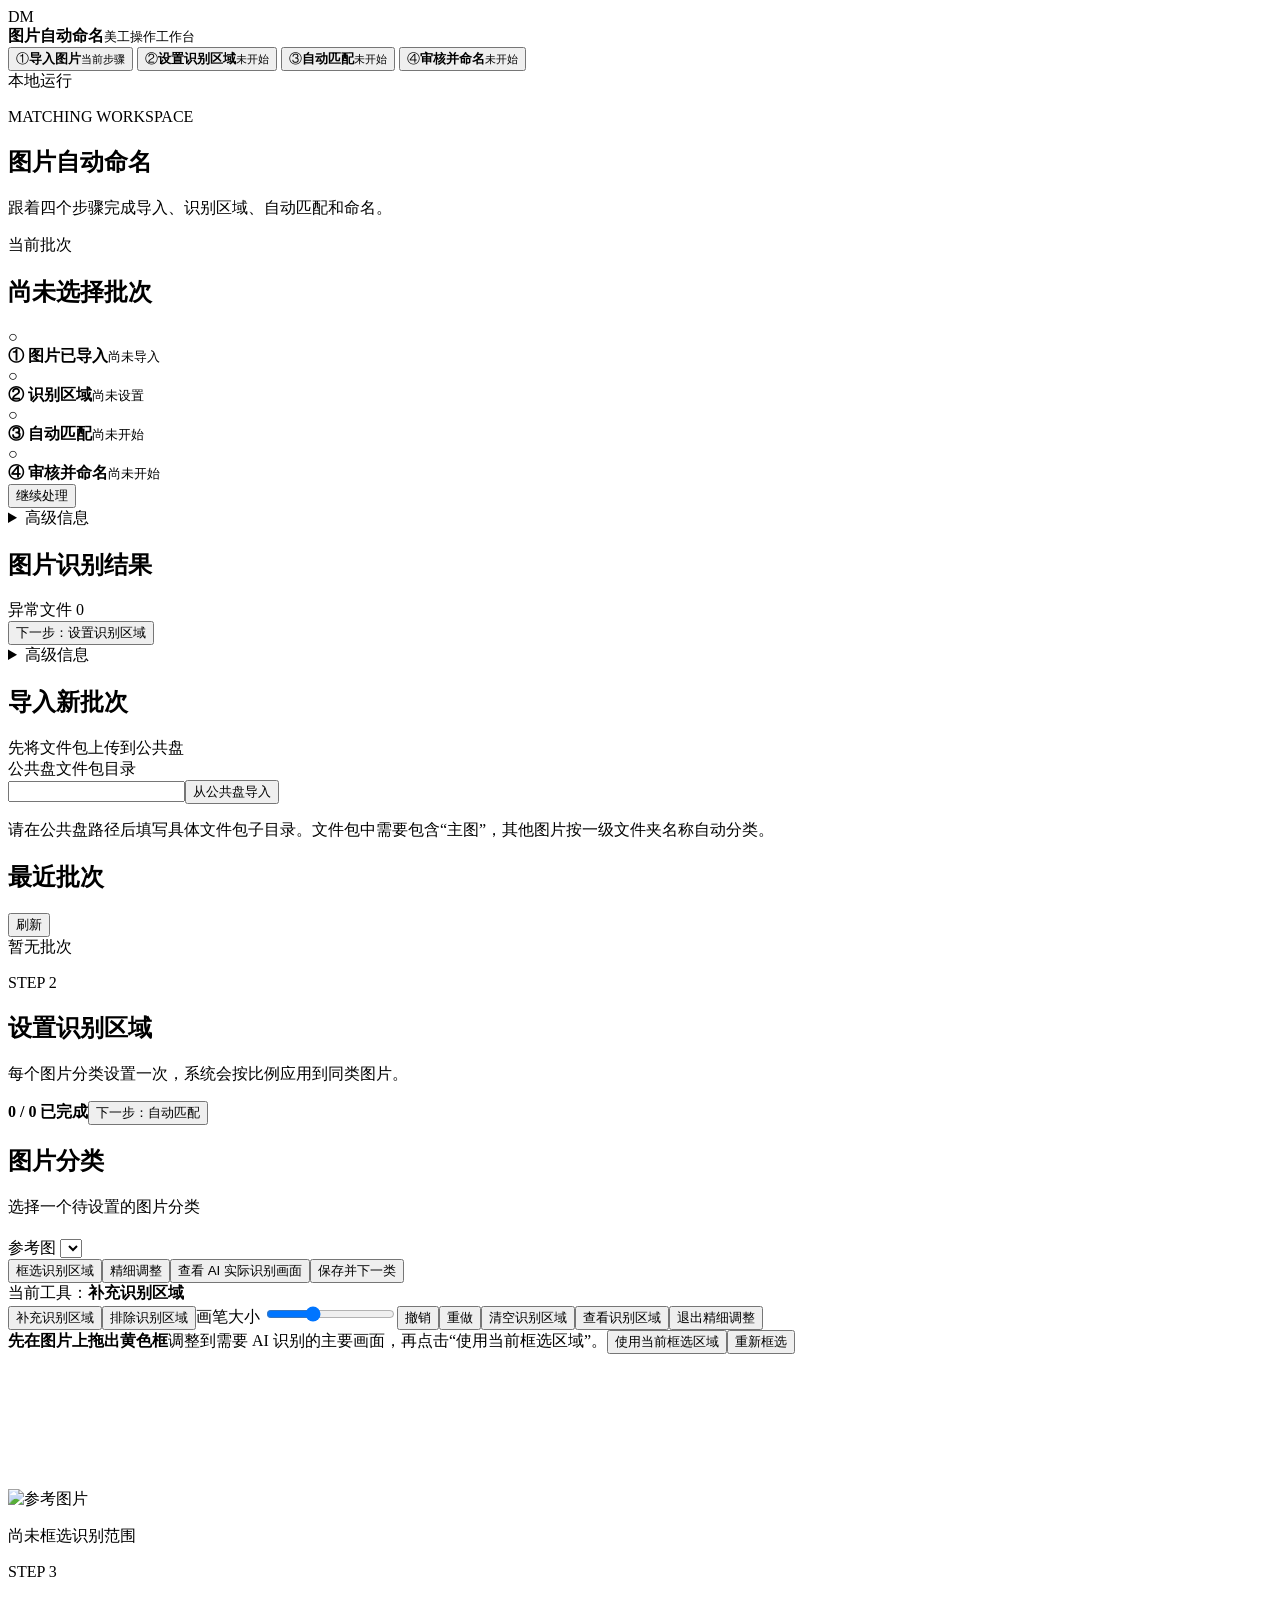
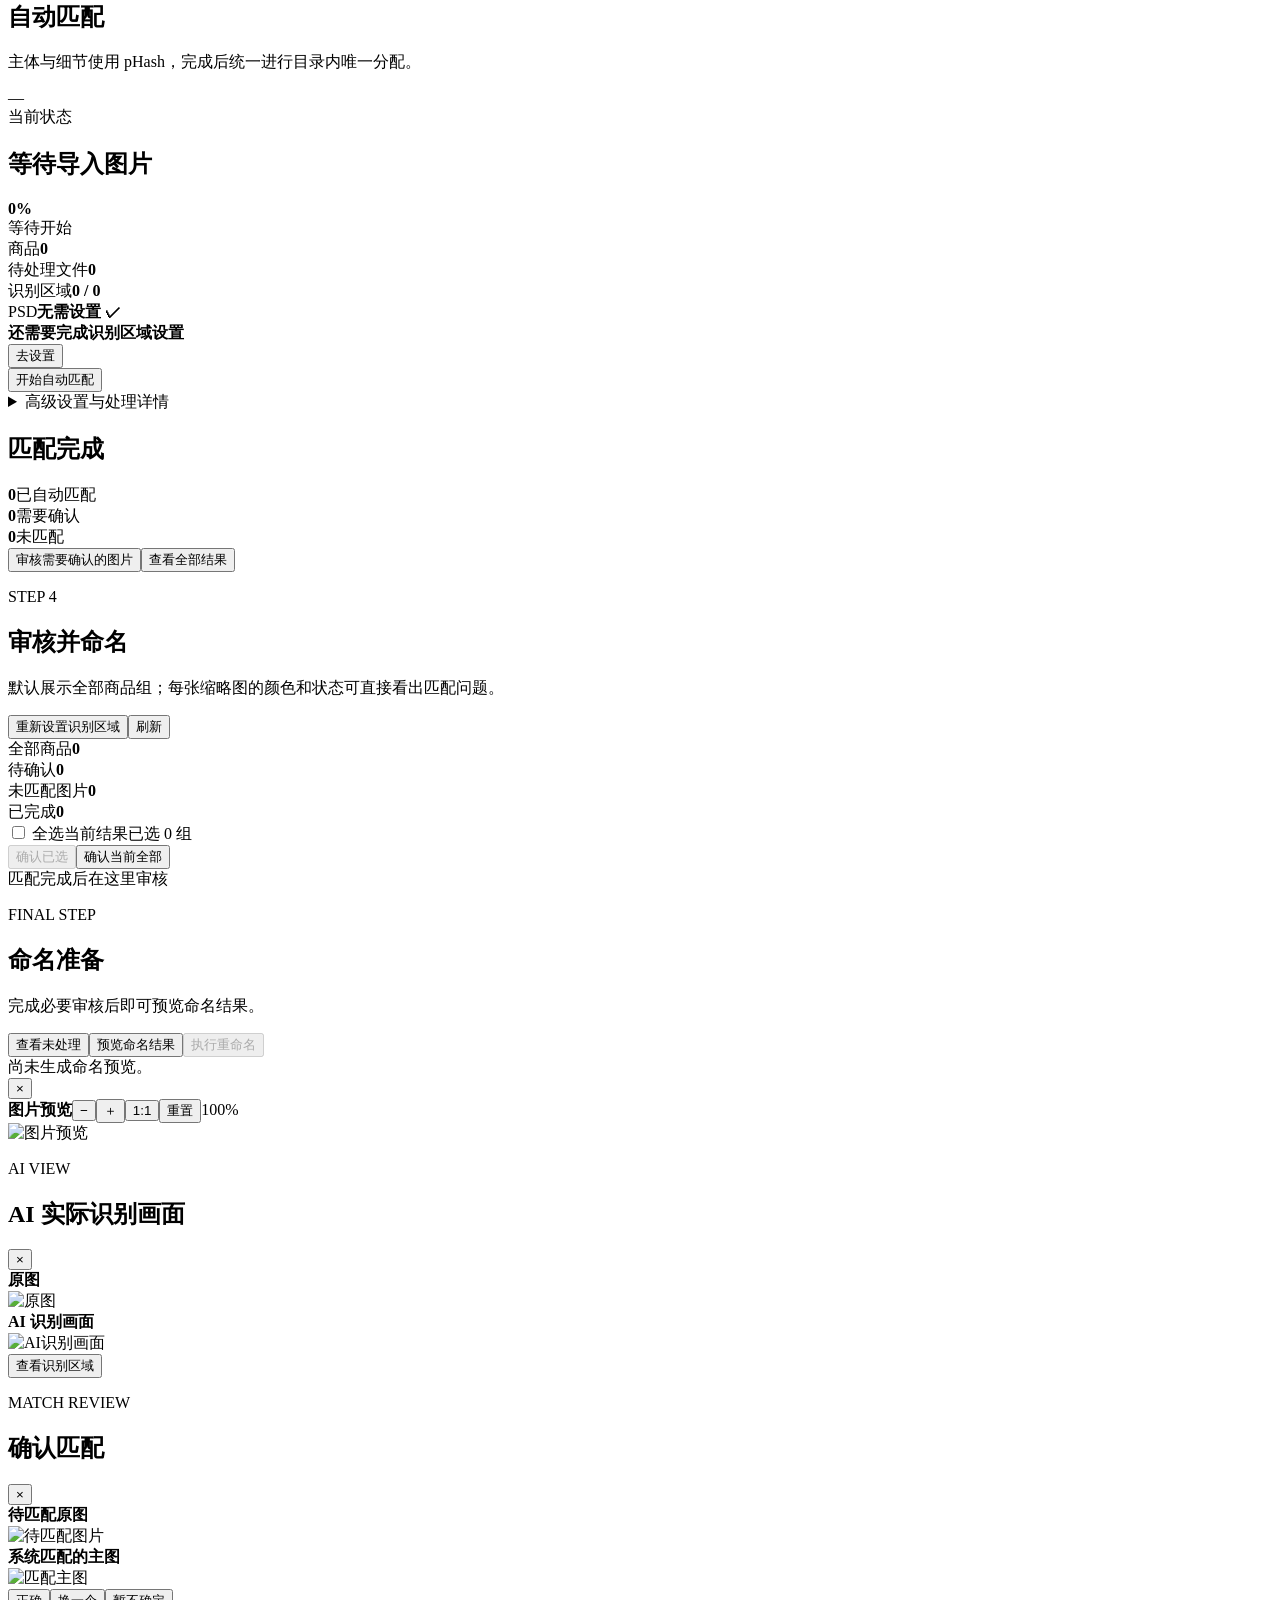
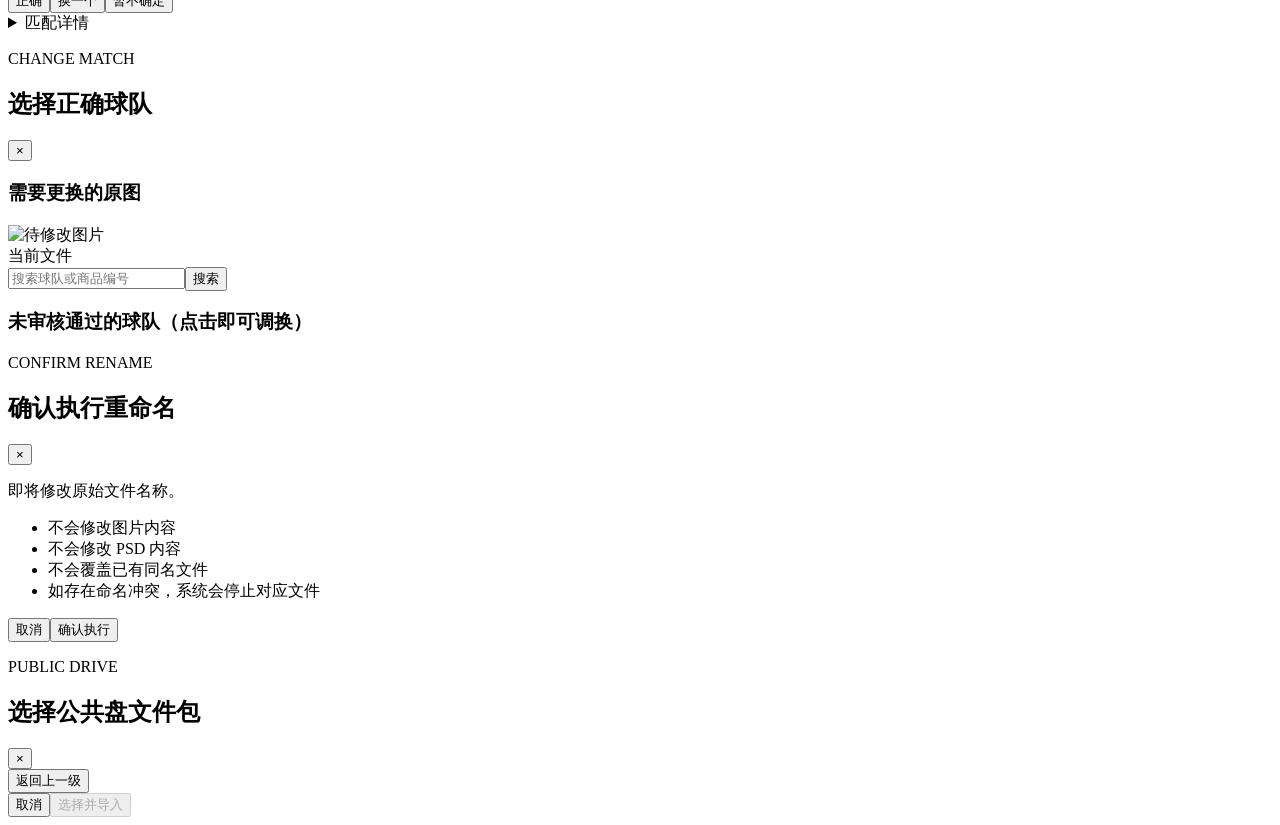
==== commit e4b8d08d: "apply one crop mask to all main images" ====
--- a/app/static/index.html
+++ b/app/static/index.html
@@ -52,10 +52,6 @@
 
     <section id="view-mask" class="view wide">
       <div class="review-head"><div><p class="eyebrow">STEP 2</p><h1>设置识别区域</h1><p>每个图片分类设置一次，系统会按比例应用到同类图片。</p></div><div class="page-progress"><b id="maskProgressText">0 / 0 已完成</b><button id="nextToMatch" class="primary hidden">下一步：自动匹配</button></div></div>
-      <section class="panel main-body-panel">
-        <div class="panel-title"><div><h2>主图主体 pHash</h2><p class="muted">自动去除白底并保留 5% 边缘；若裁剪不准，可单独重新框选。</p></div><button id="regenerateMainBodies" class="secondary">重新自动提取全部</button></div>
-        <div id="mainBodyGrid" class="main-body-grid"><span class="muted">正在读取主图主体…</span></div>
-      </section>
       <div class="mask-layout simple-mask-layout">
         <aside class="mask-sidebar"><div class="sidebar-title"><h2>图片分类</h2></div><div id="maskProfileList" class="mask-profile-list"></div></aside>
         <section class="mask-editor-panel">
@@ -97,7 +93,6 @@
   <div id="reassignModal" class="modal hidden" role="dialog" aria-modal="true"><div class="dialog reassign-dialog"><div class="dialog-head"><div><p class="eyebrow">CHANGE MATCH</p><h2>选择正确球队</h2></div><button class="icon-btn" data-close="reassignModal">×</button></div><div class="reassign-split"><aside class="reassign-source"><h3>需要更换的原图</h3><div class="reassign-source-image"><img id="reassignImage" alt="待修改图片"></div><div class="reassign-source-meta"><span>当前文件</span><strong id="reassignFilename"></strong><small id="reassignCurrent"></small></div></aside><section class="reassign-team-panel"><div class="search-row"><input id="mainSearch" placeholder="搜索球队或商品编号"><button id="searchMainBtn" class="secondary">搜索</button></div><div class="candidate-heading"><h3>未审核通过的球队（点击即可调换）</h3><span id="candidateCount" class="muted"></span></div><div id="candidateList" class="candidate-list all-team-list"></div></section></div></div></div>
   <div id="renameConfirmModal" class="modal hidden" role="dialog" aria-modal="true"><div class="dialog confirm-dialog"><div class="dialog-head"><div><p class="eyebrow">CONFIRM RENAME</p><h2>确认执行重命名</h2></div><button class="icon-btn" data-close="renameConfirmModal">×</button></div><div class="rename-safety-copy"><p>即将修改原始文件名称。</p><ul><li>不会修改图片内容</li><li>不会修改 PSD 内容</li><li>不会覆盖已有同名文件</li><li>如存在命名冲突，系统会停止对应文件</li></ul></div><div class="confirm-actions"><button class="secondary" data-close="renameConfirmModal">取消</button><button id="confirmExecuteRename" class="danger-action">确认执行</button></div></div></div>
   <div id="folderPickerModal" class="modal hidden" role="dialog" aria-modal="true"><div class="dialog folder-picker-dialog"><div class="dialog-head"><div><p class="eyebrow">PUBLIC DRIVE</p><h2>选择公共盘文件包</h2></div><button class="icon-btn" data-close="folderPickerModal">×</button></div><div class="folder-picker-location"><button id="folderPickerBack" class="secondary">返回上一级</button><code id="folderPickerPath"></code></div><div id="folderPickerList" class="folder-picker-list"></div><div class="confirm-actions"><button class="secondary" data-close="folderPickerModal">取消</button><button id="folderPickerConfirm" class="primary" disabled>选择并导入</button></div></div></div>
-  <div id="mainBodyRoiModal" class="modal hidden" role="dialog" aria-modal="true"><div class="dialog main-body-roi-dialog"><div class="dialog-head"><div><p class="eyebrow">MAIN BODY ROI</p><h2 id="mainBodyRoiTitle">重新框选主图主体</h2></div><button class="icon-btn" data-close="mainBodyRoiModal">×</button></div><p class="muted">在原主图上拖出矩形主体范围。保存后会立即重新计算主体和全部局部 pHash。</p><div id="mainBodyRoiWrap" class="main-body-roi-wrap"><canvas id="mainBodyRoiCanvas"></canvas><div id="mainBodyRoiBox" class="main-body-roi-box hidden"><span id="mainBodyRoiSize"></span></div></div><div class="confirm-actions"><button class="secondary" data-close="mainBodyRoiModal">取消</button><button id="saveMainBodyRoi" class="primary">保存主体范围</button></div></div></div>
   <div id="toast" class="toast hidden"></div>
   <script src="/workspace_state.js"></script>
   <script src="/app.js"></script>
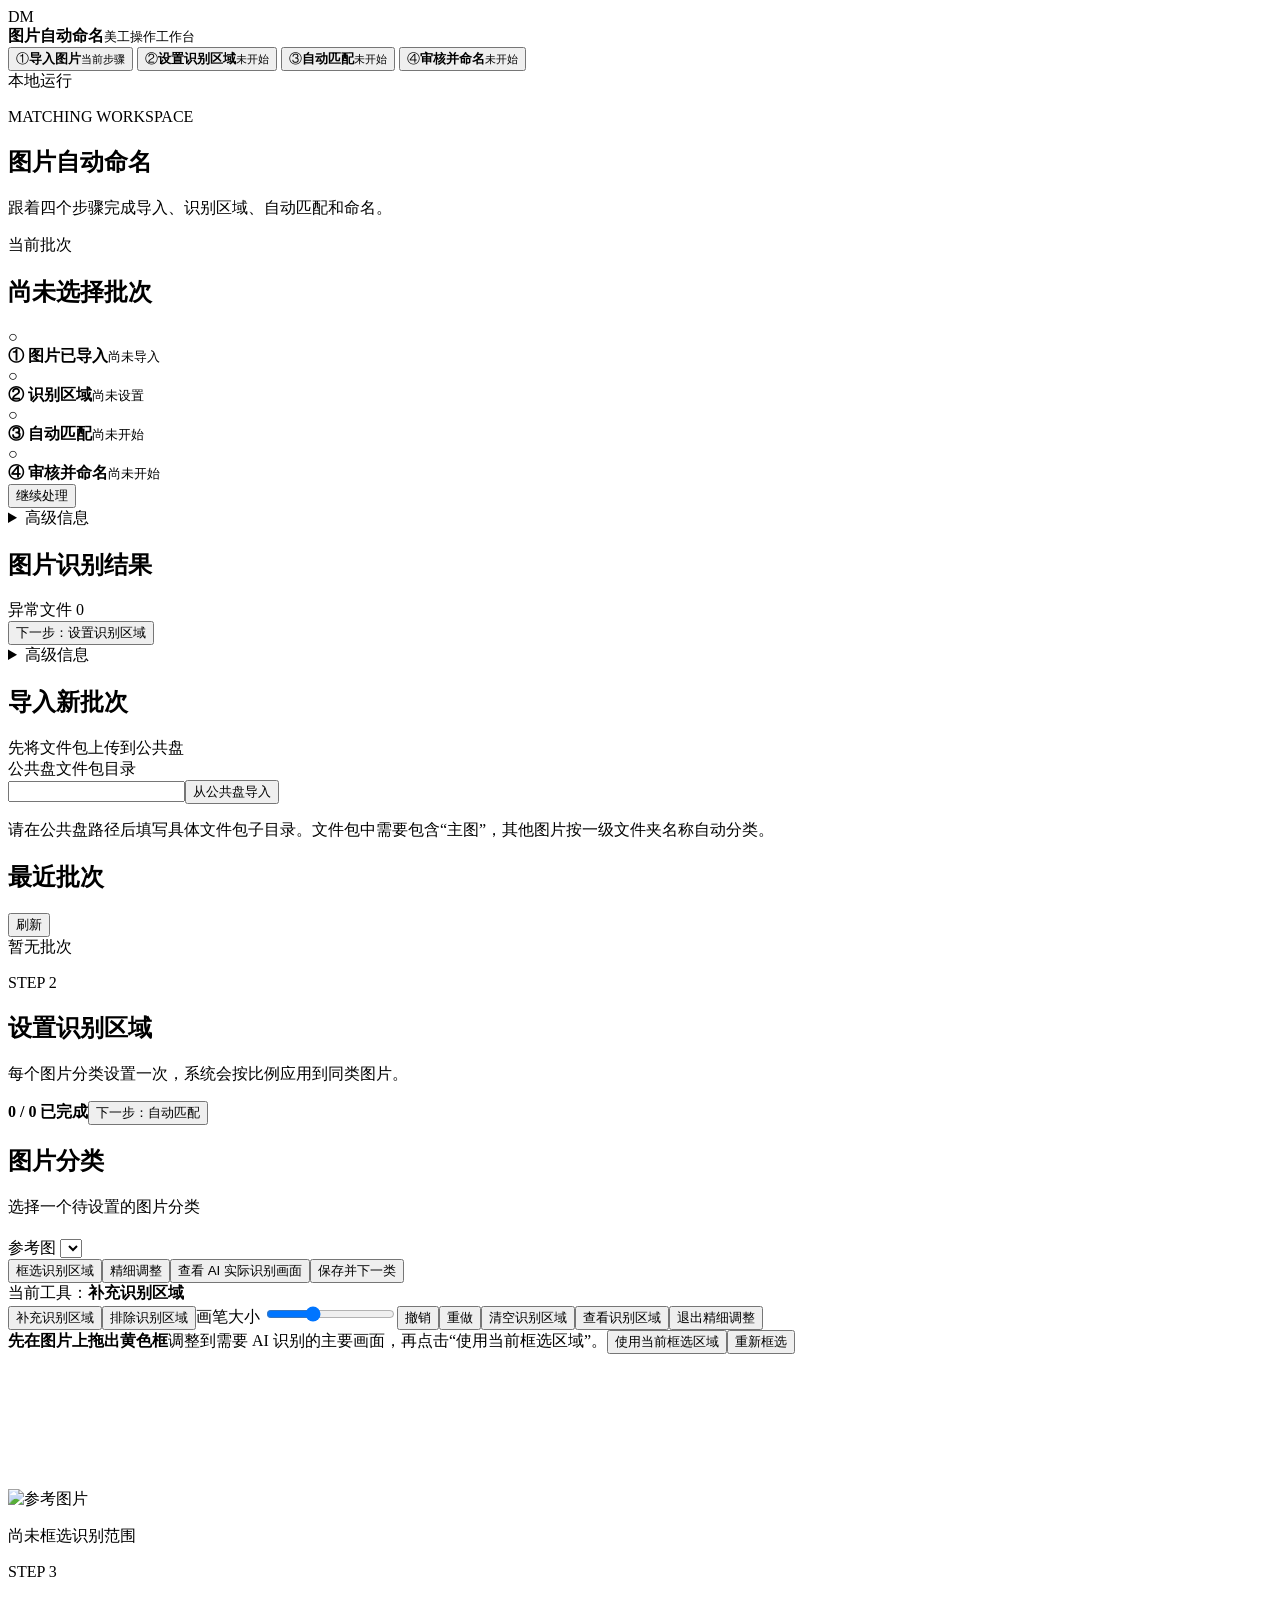
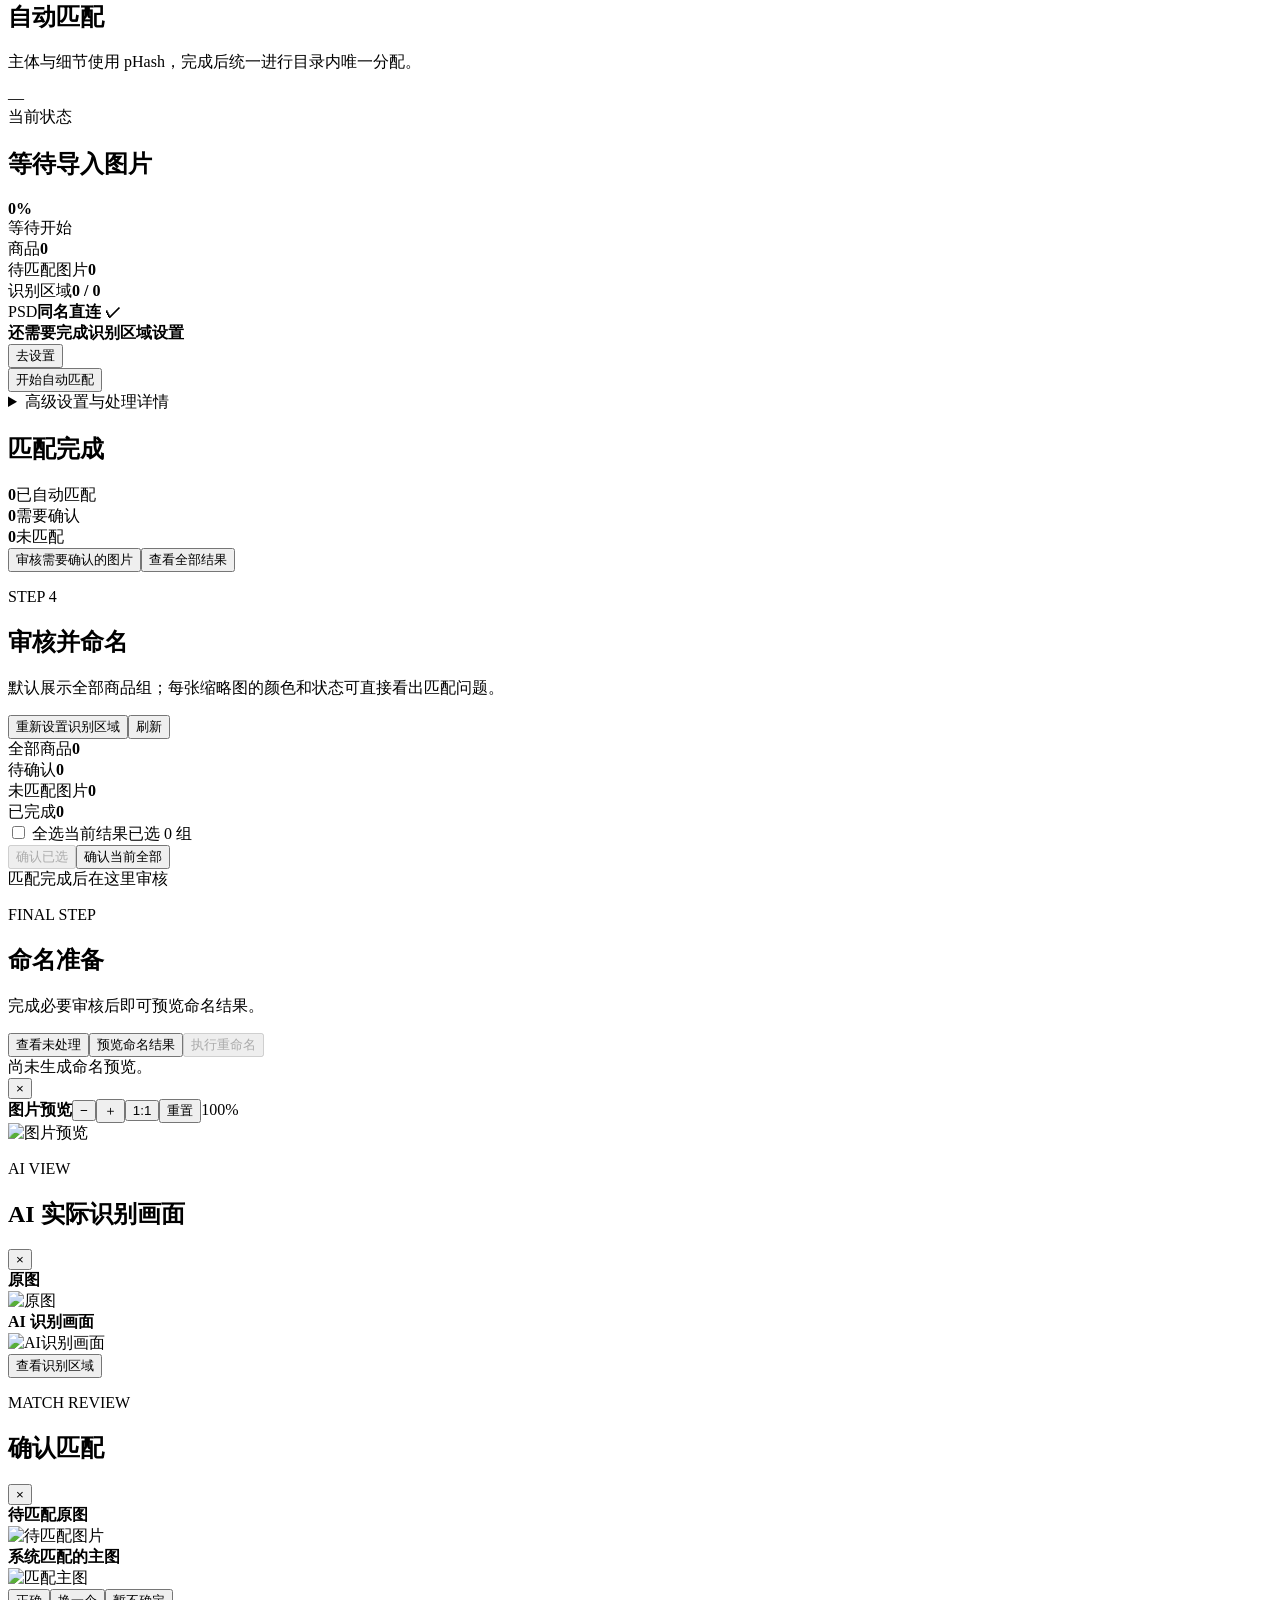
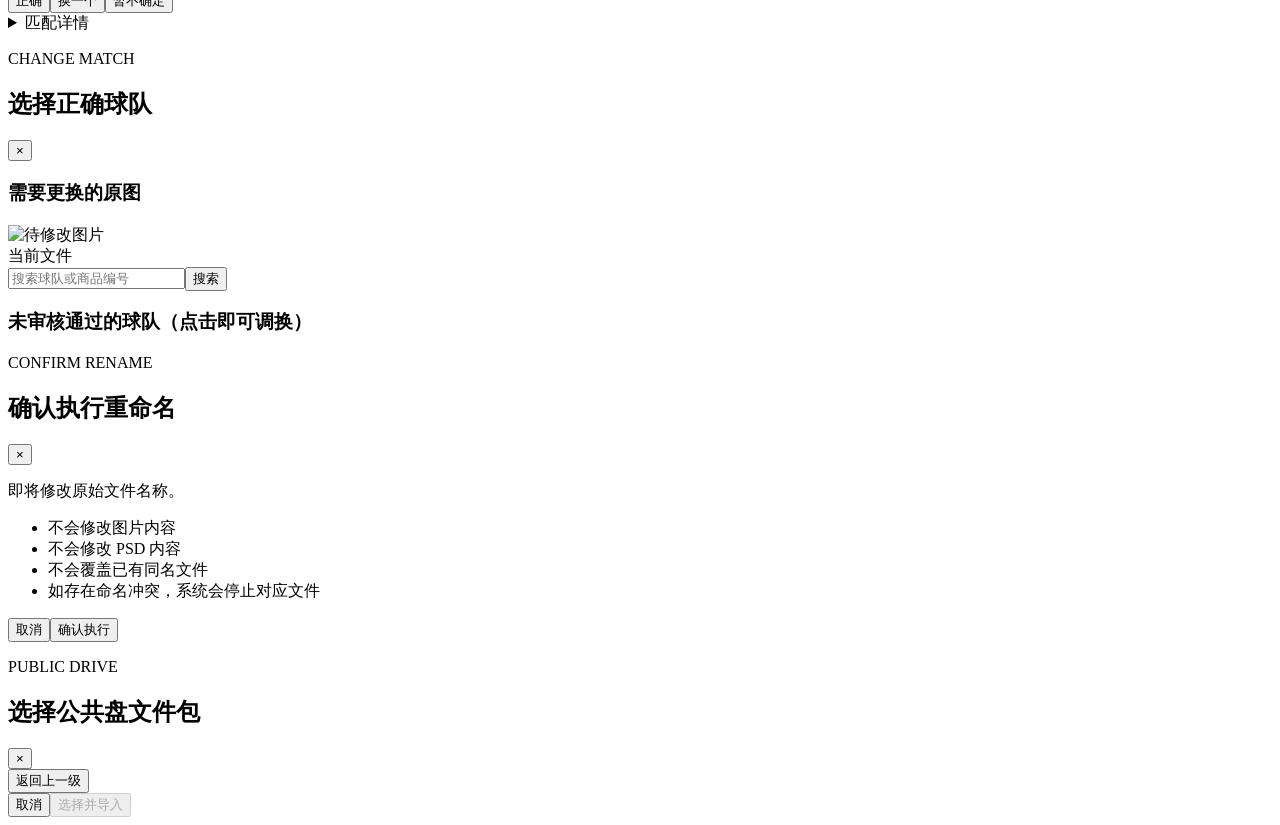
==== commit 93007dda: "skip PSD visual matching" ====
--- a/app/static/index.html
+++ b/app/static/index.html
@@ -71,7 +71,7 @@
     <section id="view-process" class="view narrow">
       <div class="page-heading row-heading"><div><p class="eyebrow">STEP 3</p><h1>自动匹配</h1><p id="processRoot">主体与细节使用 pHash，完成后统一进行目录内唯一分配。</p></div></div>
       <div id="processStatus" class="status-hero panel simple-status-hero"><div class="status-main"><div class="status-icon">—</div><div><span>当前状态</span><h2>等待导入图片</h2></div><strong id="progressPercent">0%</strong></div><div class="progress-track"><i id="progressBar"></i></div><div class="progress-detail"><span id="progressMessage">等待开始</span><span id="progressCount"></span></div></div>
-      <div class="metric-grid simple-metrics"><div class="metric"><span>商品</span><strong id="mainCount">0</strong></div><div class="metric"><span>待处理文件</span><strong id="fileCount">0</strong></div><div class="metric"><span>识别区域</span><strong id="regionReadyCount">0 / 0</strong></div><div class="metric"><span>PSD</span><strong>无需设置 ✓</strong></div></div>
+      <div class="metric-grid simple-metrics"><div class="metric"><span>商品</span><strong id="mainCount">0</strong></div><div class="metric"><span>待匹配图片</span><strong id="fileCount">0</strong></div><div class="metric"><span>识别区域</span><strong id="regionReadyCount">0 / 0</strong></div><div class="metric"><span>PSD</span><strong>同名直连 ✓</strong></div></div>
       <section class="panel match-action-panel"><div id="maskPreflight" class="business-message hidden"><div><b>还需要完成识别区域设置</b><small id="maskPreflightText"></small></div><button id="goMaskSetup" class="secondary">去设置</button></div><button id="matchBtn" class="primary large-primary">开始自动匹配</button><div id="processError" class="message hidden"></div><details class="advanced-details"><summary>高级设置与处理详情</summary><div class="advanced-content"><div id="layoutInfo" class="layout-info hidden"></div><div id="categoryStats" class="category-stats empty"></div><p id="technicalConfig"></p></div></details></section>
       <section id="matchResultOverview" class="panel match-result-overview hidden"><h2>匹配完成</h2><div class="result-counts"><div><b id="resultMatched">0</b><span>已自动匹配</span></div><div><b id="resultPending">0</b><span>需要确认</span></div><div><b id="resultUnmatched">0</b><span>未匹配</span></div></div><button id="reviewPendingBtn" class="primary">审核需要确认的图片</button><button id="viewAllResultsBtn" class="text-btn">查看全部结果</button></section>
     </section>
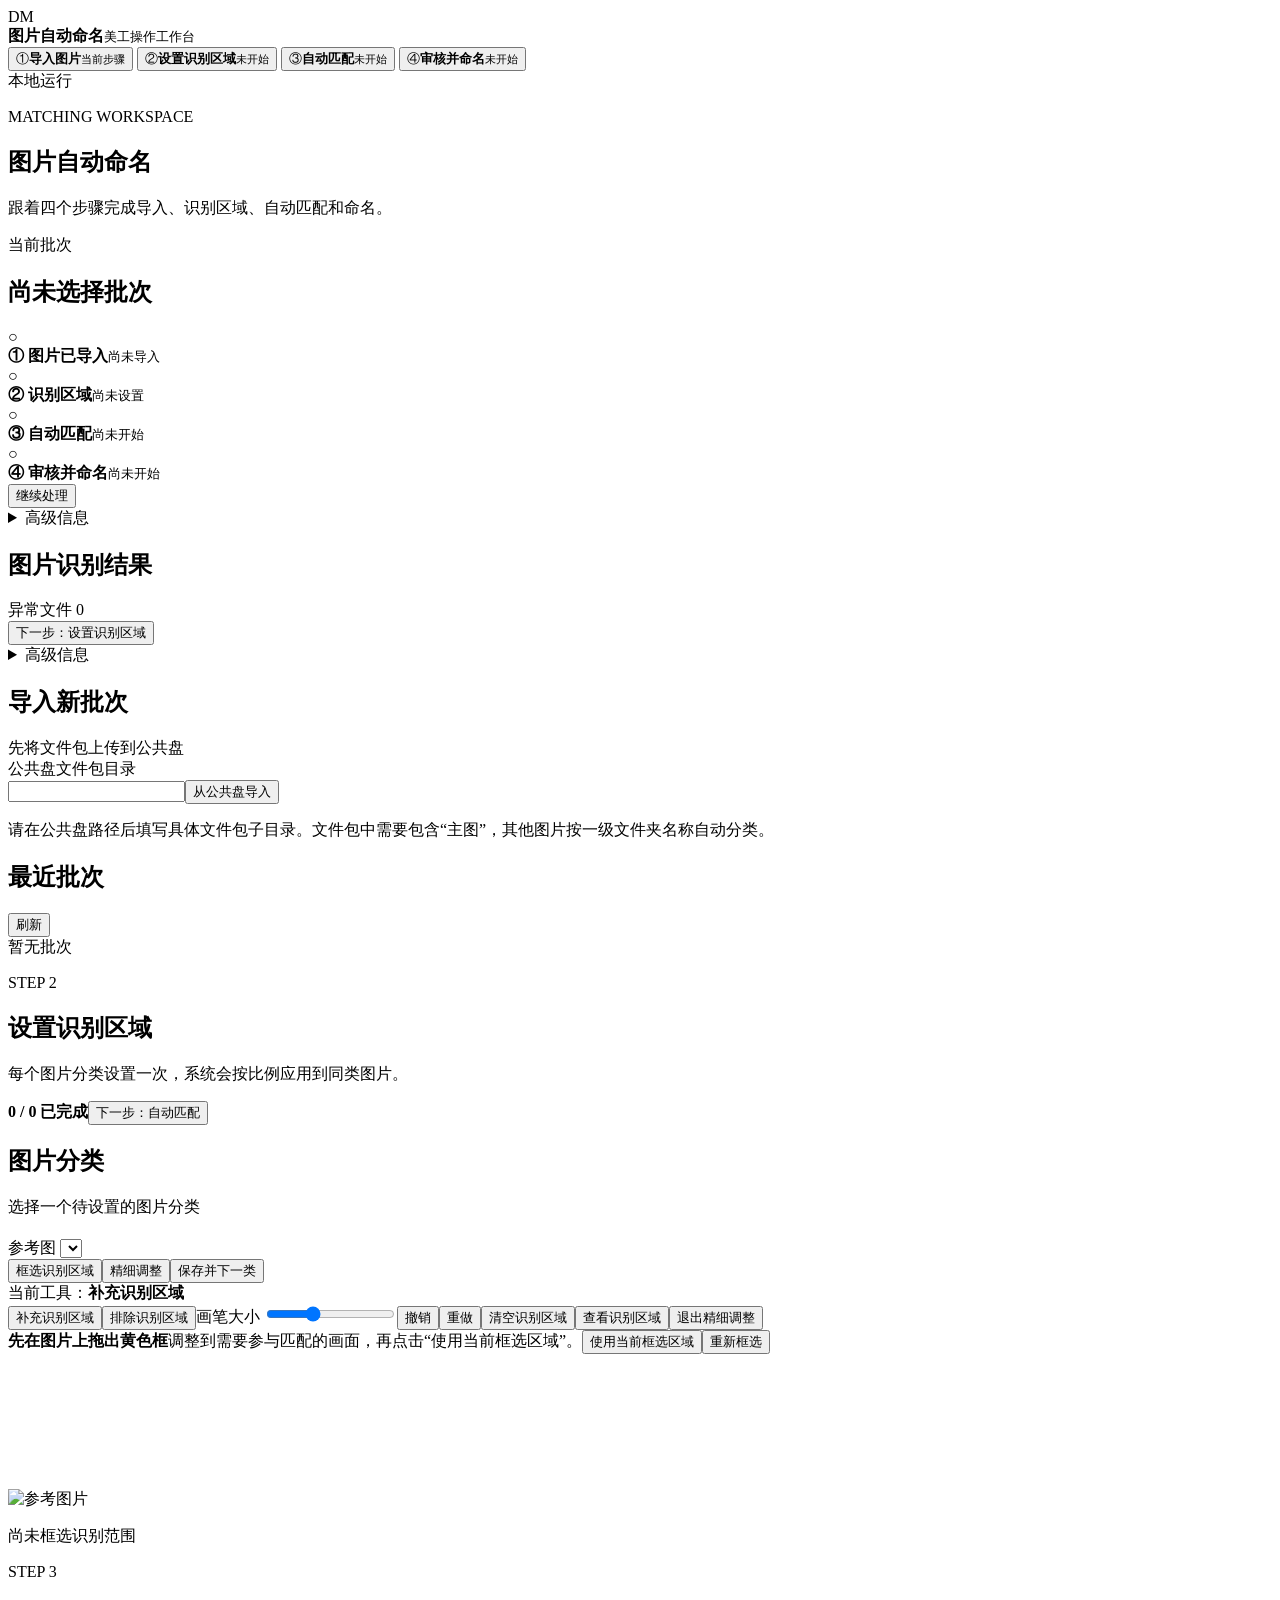
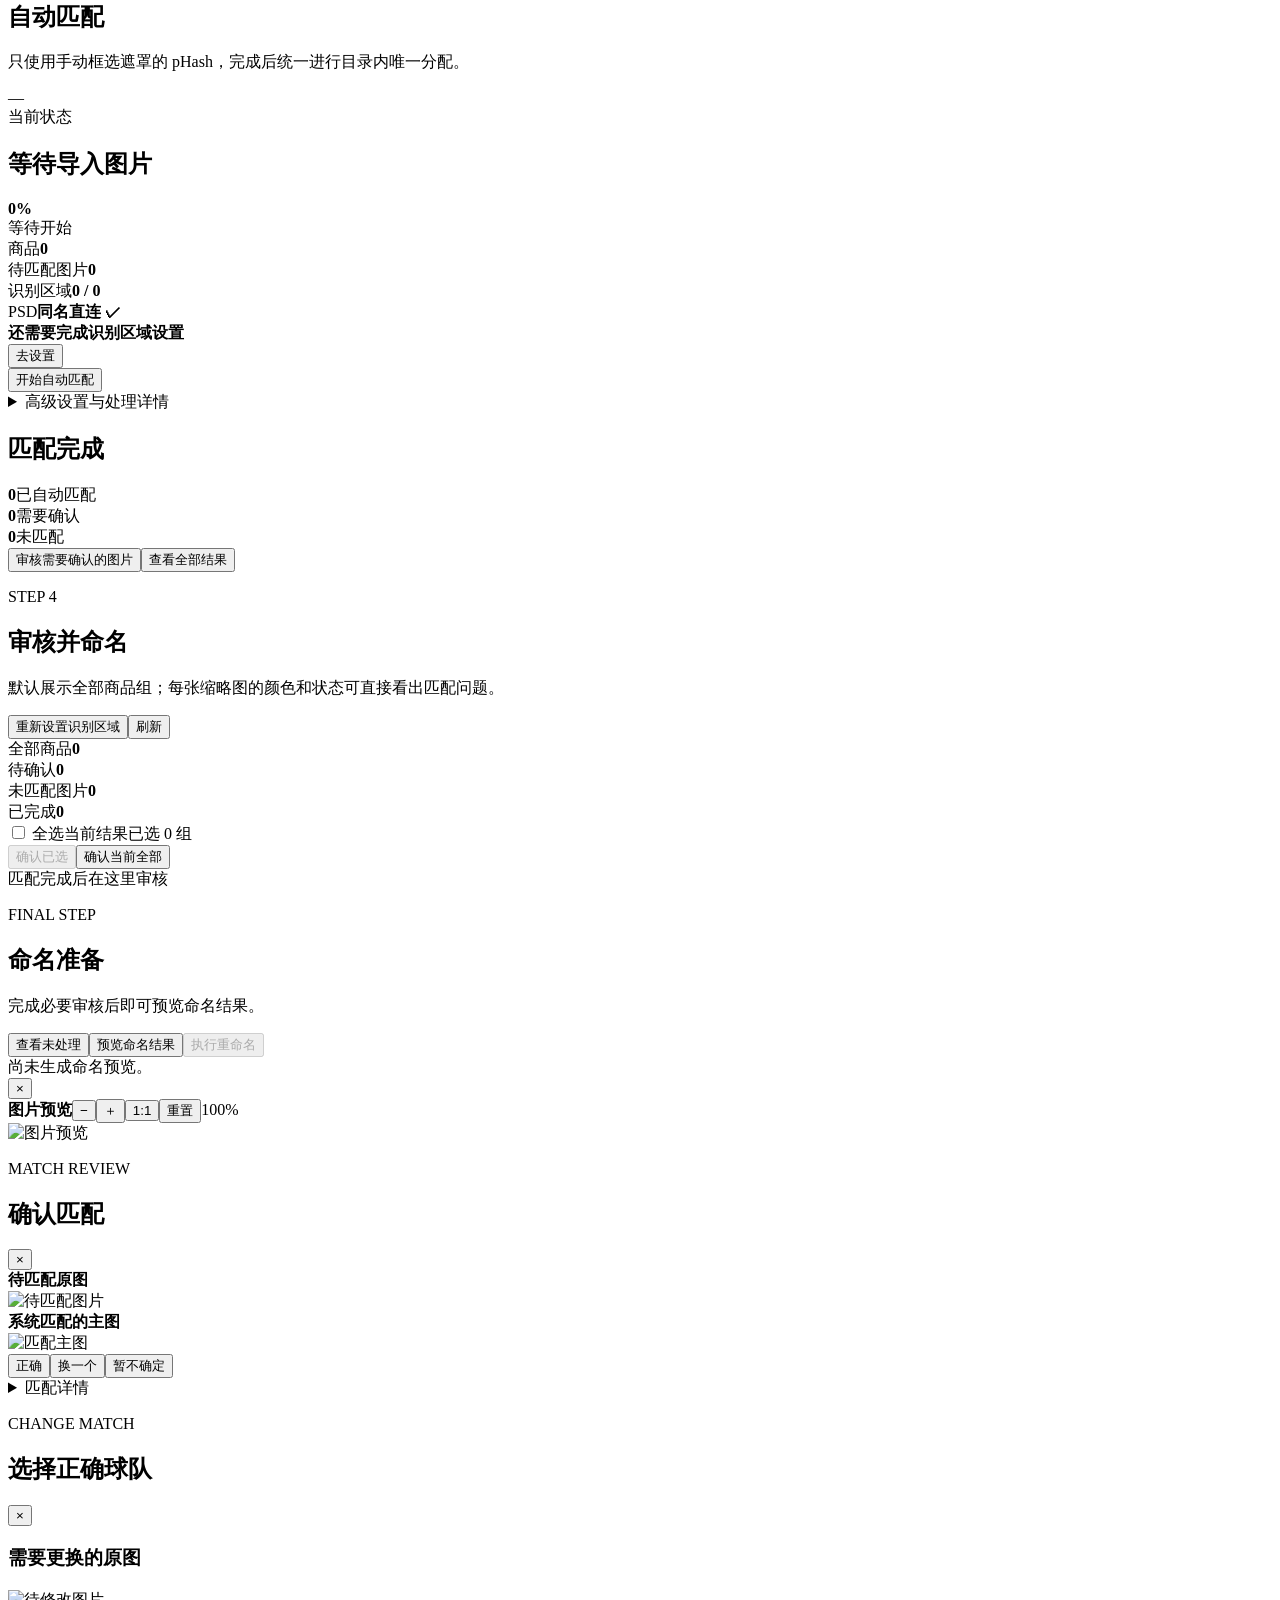
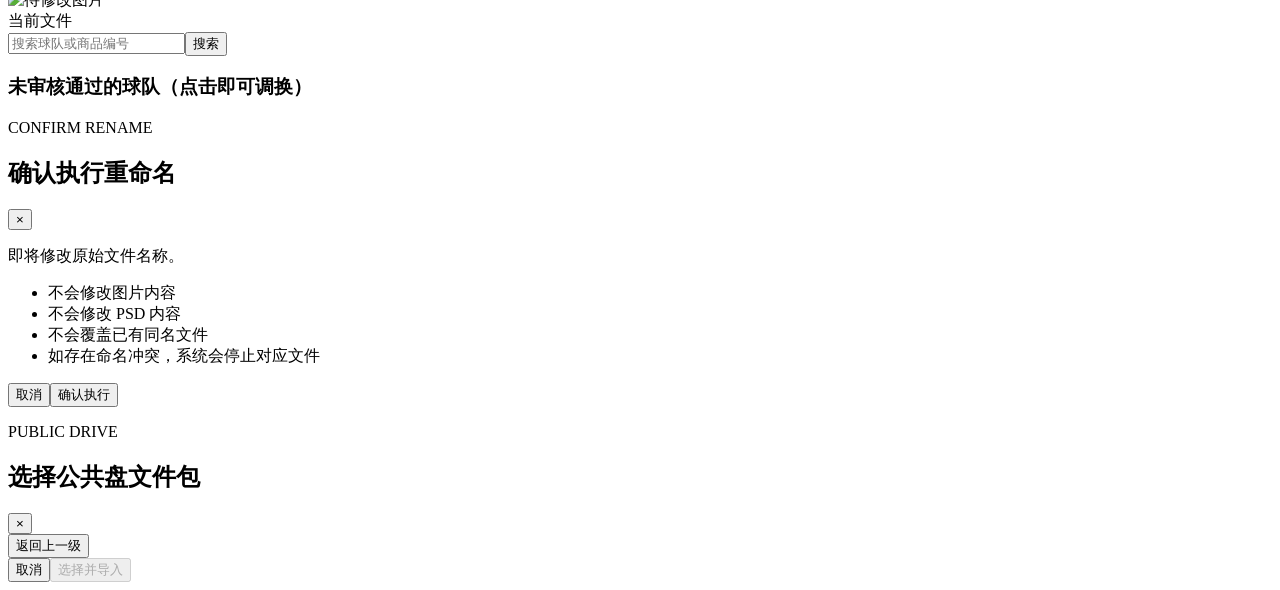
==== commit c24ab2cb: "use manual masks for image matching" ====
--- a/app/static/index.html
+++ b/app/static/index.html
@@ -58,9 +58,9 @@
           <div id="maskEmpty" class="empty-state panel">选择一个待设置的图片分类</div>
           <div id="maskEditor" class="panel hidden">
             <div class="mask-editor-head"><div><h2 id="maskEditorTitle"></h2><small id="maskVersion" class="muted"></small></div><label>参考图 <select id="maskReference"></select></label></div>
-            <div class="simple-action-bar"><button class="secondary active" data-mask-mode="crop">框选识别区域</button><button id="maskFineTuneToggle" class="secondary">精细调整</button><button id="maskCropPreview" class="secondary">查看 AI 实际识别画面</button><button id="maskSave" class="primary">保存并下一类</button></div>
+            <div class="simple-action-bar"><button class="secondary active" data-mask-mode="crop">框选识别区域</button><button id="maskFineTuneToggle" class="secondary">精细调整</button><button id="maskSave" class="primary">保存并下一类</button></div>
             <div id="fineTunePanel" class="fine-tune-panel hidden"><div class="tool-status">当前工具：<b id="currentMaskTool">补充识别区域</b></div><button class="secondary" data-mask-mode="add">补充识别区域</button><button class="secondary" data-mask-mode="erase">排除识别区域</button><label>画笔大小 <input id="maskBrush" type="range" min="8" max="160" value="60"></label><button id="maskUndo" class="secondary">撤销</button><button id="maskRedo" class="secondary">重做</button><button id="maskClear" class="secondary">清空识别区域</button><button id="maskPreviewToggle" class="secondary">查看识别区域</button><button id="maskFineTuneClose" class="text-btn">退出精细调整</button></div>
-            <div class="crop-guidance"><b>先在图片上拖出黄色框</b><span>调整到需要 AI 识别的主要画面，再点击“使用当前框选区域”。</span><button id="maskFillCrop" class="secondary">使用当前框选区域</button><button id="maskClearCrop" class="text-btn">重新框选</button></div>
+            <div class="crop-guidance"><b>先在图片上拖出黄色框</b><span>调整到需要参与匹配的画面，再点击“使用当前框选区域”。</span><button id="maskFillCrop" class="secondary">使用当前框选区域</button><button id="maskClearCrop" class="text-btn">重新框选</button></div>
             <div id="maskCanvasWrap" class="mask-canvas-wrap"><img id="maskReferenceImage" alt="参考图片"><canvas id="maskCanvas"></canvas><div id="cropBoxOverlay" class="crop-box-overlay hidden"><span id="cropBoxSize"></span></div></div>
             <p id="cropBoxInfo" class="crop-box-info">尚未框选识别范围</p>
           </div>
@@ -69,7 +69,7 @@
     </section>
 
     <section id="view-process" class="view narrow">
-      <div class="page-heading row-heading"><div><p class="eyebrow">STEP 3</p><h1>自动匹配</h1><p id="processRoot">主体与细节使用 pHash，完成后统一进行目录内唯一分配。</p></div></div>
+      <div class="page-heading row-heading"><div><p class="eyebrow">STEP 3</p><h1>自动匹配</h1><p id="processRoot">只使用手动框选遮罩的 pHash，完成后统一进行目录内唯一分配。</p></div></div>
       <div id="processStatus" class="status-hero panel simple-status-hero"><div class="status-main"><div class="status-icon">—</div><div><span>当前状态</span><h2>等待导入图片</h2></div><strong id="progressPercent">0%</strong></div><div class="progress-track"><i id="progressBar"></i></div><div class="progress-detail"><span id="progressMessage">等待开始</span><span id="progressCount"></span></div></div>
       <div class="metric-grid simple-metrics"><div class="metric"><span>商品</span><strong id="mainCount">0</strong></div><div class="metric"><span>待匹配图片</span><strong id="fileCount">0</strong></div><div class="metric"><span>识别区域</span><strong id="regionReadyCount">0 / 0</strong></div><div class="metric"><span>PSD</span><strong>同名直连 ✓</strong></div></div>
       <section class="panel match-action-panel"><div id="maskPreflight" class="business-message hidden"><div><b>还需要完成识别区域设置</b><small id="maskPreflightText"></small></div><button id="goMaskSetup" class="secondary">去设置</button></div><button id="matchBtn" class="primary large-primary">开始自动匹配</button><div id="processError" class="message hidden"></div><details class="advanced-details"><summary>高级设置与处理详情</summary><div class="advanced-content"><div id="layoutInfo" class="layout-info hidden"></div><div id="categoryStats" class="category-stats empty"></div><p id="technicalConfig"></p></div></details></section>
@@ -88,7 +88,6 @@
   </main>
 
   <div id="lightbox" class="modal hidden" role="dialog" aria-modal="true"><button class="modal-close" data-close="lightbox">×</button><div class="lightbox-toolbar"><strong id="lightboxTitle">图片预览</strong><button id="zoomOut" class="secondary">−</button><button id="zoomIn" class="secondary">＋</button><button id="zoomActual" class="secondary">1:1</button><button id="zoomReset" class="secondary">重置</button><span id="zoomLabel">100%</span></div><div id="lightboxViewport" class="lightbox-viewport"><img id="lightboxImage" draggable="false" alt="图片预览"></div></div>
-  <div id="aiPreviewModal" class="modal hidden" role="dialog" aria-modal="true"><div class="review-dialog"><div class="dialog-head"><div><p class="eyebrow">AI VIEW</p><h2>AI 实际识别画面</h2></div><button class="icon-btn" data-close="aiPreviewModal">×</button></div><div class="compare-grid"><div class="compare-pane"><div class="compare-label"><b>原图</b></div><img id="aiPreviewOriginal" alt="原图"></div><div class="compare-pane"><div class="compare-label"><b>AI 识别画面</b></div><img id="aiPreviewResult" alt="AI识别画面"></div></div><button id="aiPreviewMask" class="text-btn">查看识别区域</button></div></div>
   <div id="reviewModal" class="modal hidden" role="dialog" aria-modal="true"><div class="review-dialog"><div class="dialog-head"><div><p class="eyebrow">MATCH REVIEW</p><h2 id="reviewModalTitle">确认匹配</h2></div><button class="icon-btn" data-close="reviewModal">×</button></div><div class="compare-grid"><div class="compare-pane"><div class="compare-label"><b id="reviewSourceLabel">待匹配原图</b><div id="reviewSourceTabs" class="source-tabs"></div></div><img id="reviewSourceImage" alt="待匹配图片"></div><div class="compare-pane"><div class="compare-label"><b>系统匹配的主图</b><span id="reviewConfidence" class="confidence-badge"></span></div><img id="reviewMainImage" alt="匹配主图"></div></div><div class="review-primary-actions"><button id="reviewCorrect" class="primary">正确</button><button id="reviewChange" class="secondary">换一个</button><button id="reviewLater" class="secondary">暂不确定</button></div><details id="matchDetails" class="advanced-details"><summary>匹配详情</summary><div id="matchDetailsBody" class="advanced-content"></div></details></div></div>
   <div id="reassignModal" class="modal hidden" role="dialog" aria-modal="true"><div class="dialog reassign-dialog"><div class="dialog-head"><div><p class="eyebrow">CHANGE MATCH</p><h2>选择正确球队</h2></div><button class="icon-btn" data-close="reassignModal">×</button></div><div class="reassign-split"><aside class="reassign-source"><h3>需要更换的原图</h3><div class="reassign-source-image"><img id="reassignImage" alt="待修改图片"></div><div class="reassign-source-meta"><span>当前文件</span><strong id="reassignFilename"></strong><small id="reassignCurrent"></small></div></aside><section class="reassign-team-panel"><div class="search-row"><input id="mainSearch" placeholder="搜索球队或商品编号"><button id="searchMainBtn" class="secondary">搜索</button></div><div class="candidate-heading"><h3>未审核通过的球队（点击即可调换）</h3><span id="candidateCount" class="muted"></span></div><div id="candidateList" class="candidate-list all-team-list"></div></section></div></div></div>
   <div id="renameConfirmModal" class="modal hidden" role="dialog" aria-modal="true"><div class="dialog confirm-dialog"><div class="dialog-head"><div><p class="eyebrow">CONFIRM RENAME</p><h2>确认执行重命名</h2></div><button class="icon-btn" data-close="renameConfirmModal">×</button></div><div class="rename-safety-copy"><p>即将修改原始文件名称。</p><ul><li>不会修改图片内容</li><li>不会修改 PSD 内容</li><li>不会覆盖已有同名文件</li><li>如存在命名冲突，系统会停止对应文件</li></ul></div><div class="confirm-actions"><button class="secondary" data-close="renameConfirmModal">取消</button><button id="confirmExecuteRename" class="danger-action">确认执行</button></div></div></div>
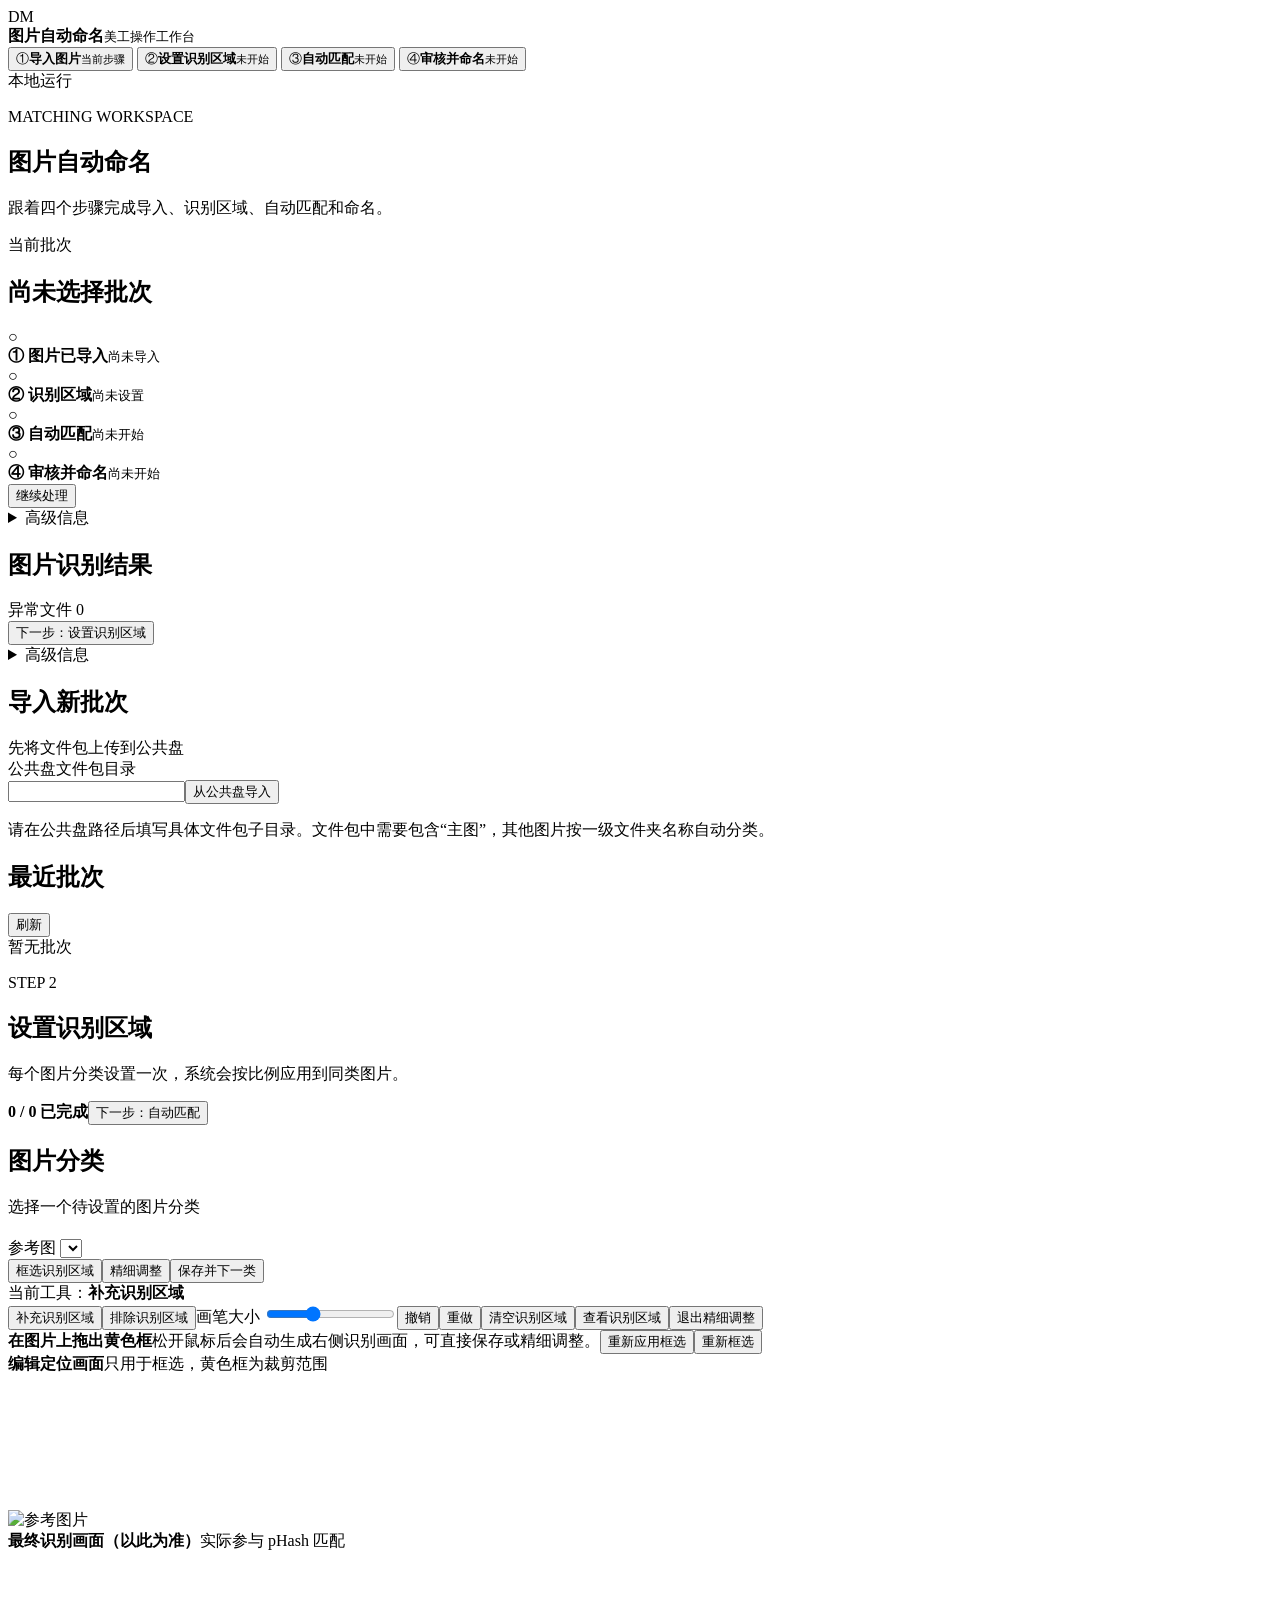
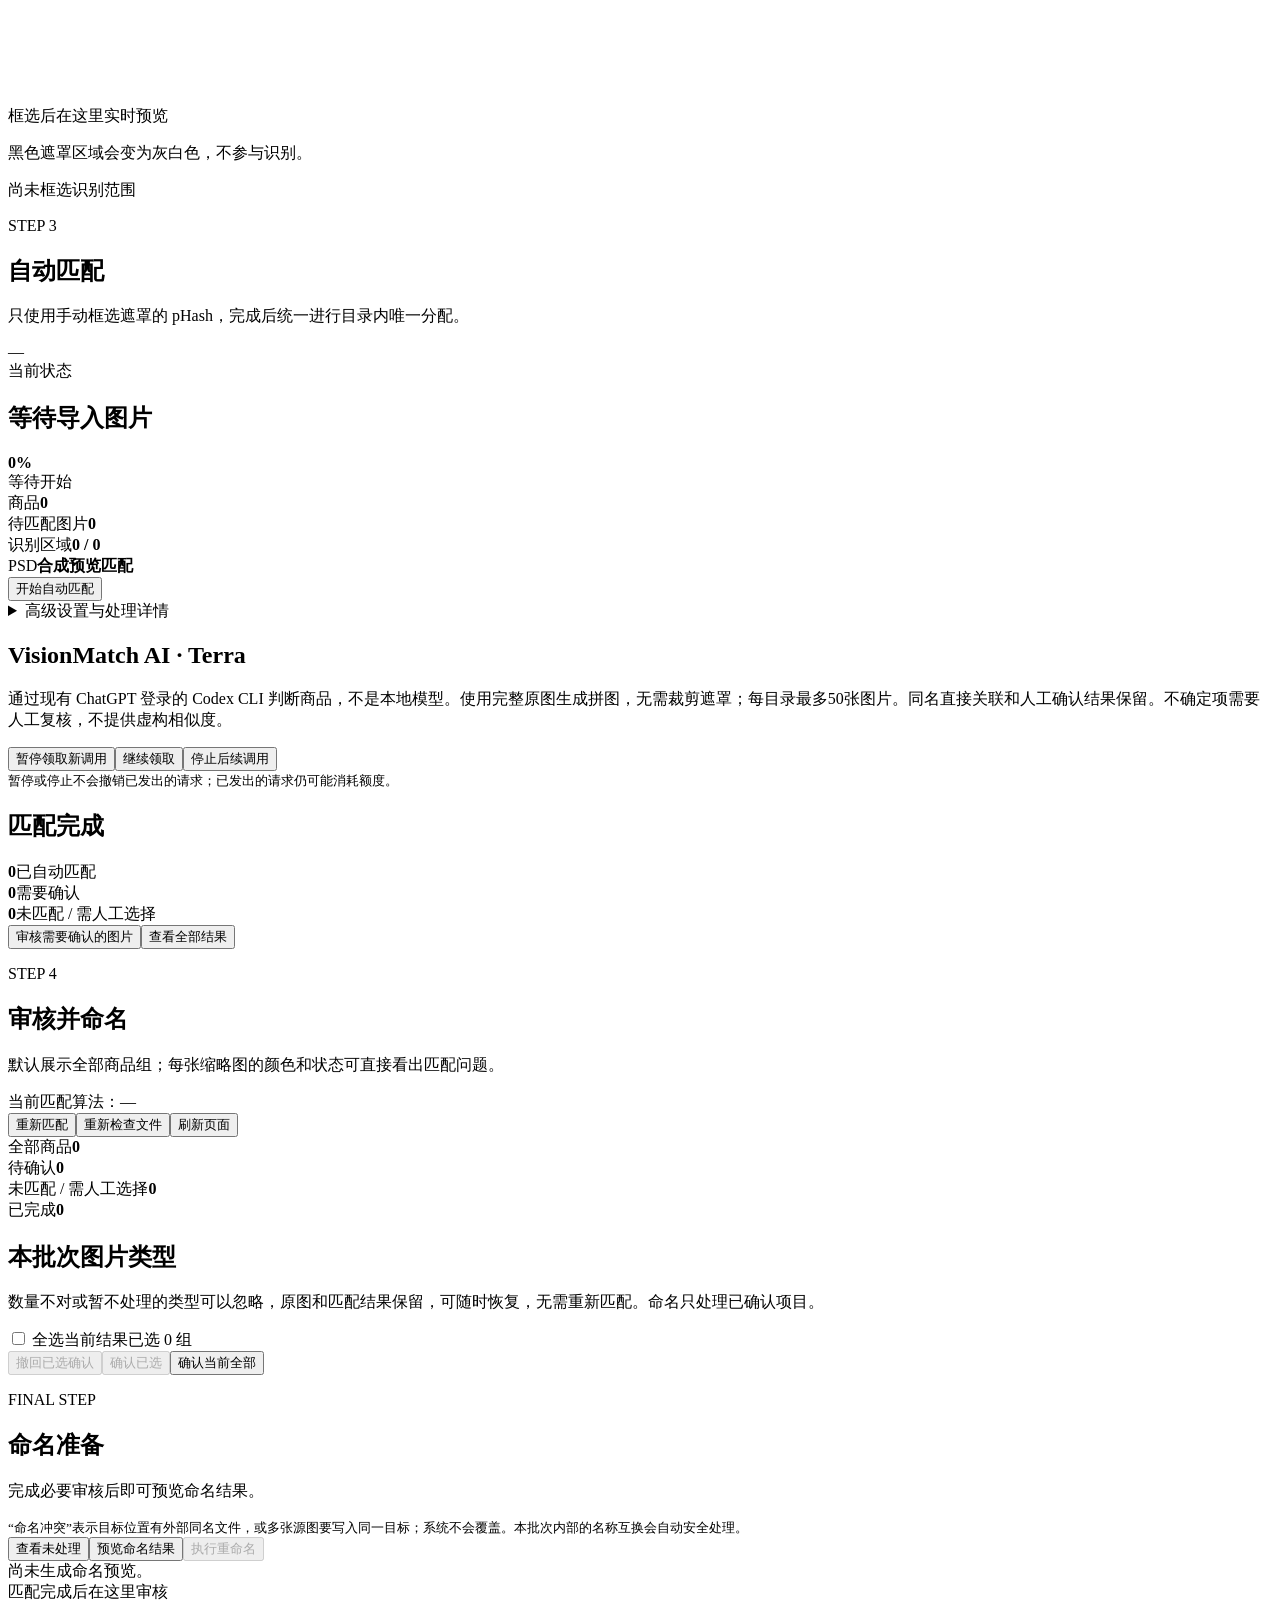
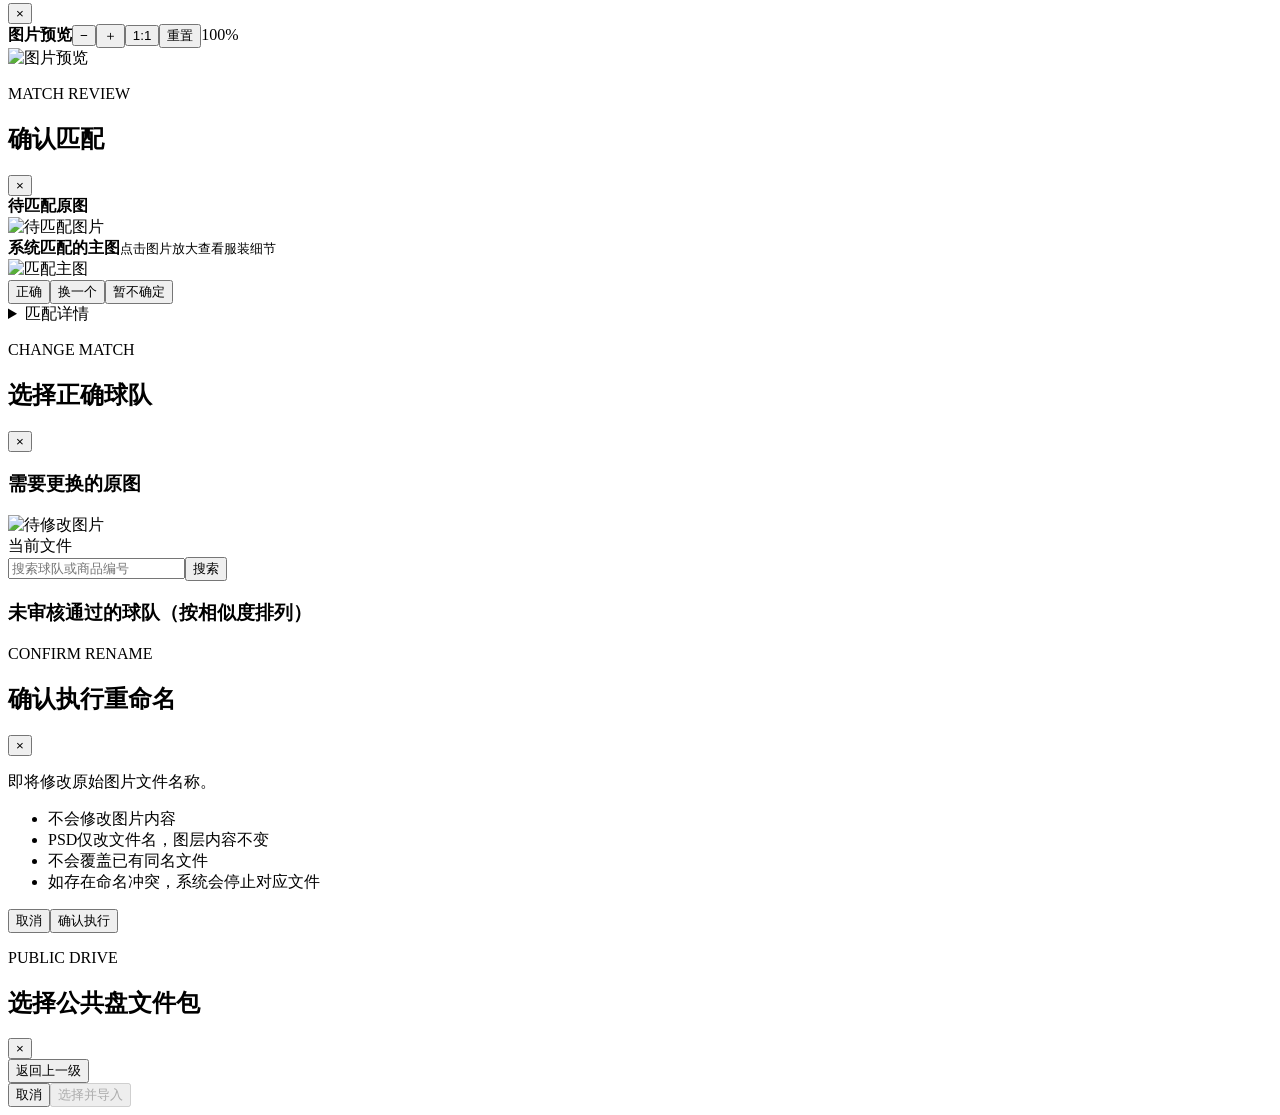
==== commit 7fdf8ac8: "Publish Terra-only design matcher and backend source" ====
--- a/app/static/index.html
+++ b/app/static/index.html
@@ -5,10 +5,13 @@
   <meta name="viewport" content="width=device-width,initial-scale=1">
   <title>图片自动命名</title>
   <link rel="stylesheet" href="/styles.css">
+  <link rel="stylesheet" href="/mask-editor.css">
+  <link rel="stylesheet" href="/model-picker.css">
+  <link rel="stylesheet" href="/rename-issues.css?v=20261103">
 </head>
 <body>
   <header class="topbar workspace-topbar">
-    <div class="brand"><span class="brand-mark">DM</span><div><strong>图片自动命名</strong><small>美工操作工作台</small></div></div>
+    <div class="brand"><span class="brand-mark">DM</span><div><strong>图片自动命名</strong><small class="hidden helper-note">美工操作工作台</small></div></div>
     <nav id="nav" class="stepper" aria-label="操作步骤">
       <button class="nav-item active" data-view="create" data-step="import"><span class="step-marker">①</span><b>导入图片</b><small class="step-status">当前步骤</small></button>
       <button class="nav-item" data-view="mask" data-step="regions"><span class="step-marker">②</span><b>设置识别区域</b><small class="step-status">未开始</small></button>
@@ -20,7 +23,7 @@
 
   <main>
     <section id="view-create" class="view active narrow">
-      <div class="page-heading"><p class="eyebrow">MATCHING WORKSPACE</p><h1>图片自动命名</h1><p>跟着四个步骤完成导入、识别区域、自动匹配和命名。</p></div>
+      <div class="page-heading"><p class="eyebrow hidden helper-note">MATCHING WORKSPACE</p><h1>图片自动命名</h1><p class="hidden helper-note">跟着四个步骤完成导入、识别区域、自动匹配和命名。</p></div>
       <section id="workspaceHome" class="workspace-home panel hidden">
         <div class="workspace-heading"><div><span class="muted">当前批次</span><h2 id="workspaceBatchTitle">尚未选择批次</h2><p id="workspaceProductSummary"></p></div><span id="workspaceBatchStatus" class="business-badge"></span></div>
         <div class="workspace-progress-list">
@@ -41,17 +44,17 @@
       </section>
 
       <section class="panel create-panel">
-        <div class="panel-title"><h2>导入新批次</h2><span class="muted">先将文件包上传到公共盘</span></div>
+        <div class="panel-title"><h2>导入新批次</h2><span class="muted hidden helper-note">先将文件包上传到公共盘</span></div>
         <label for="rootPath">公共盘文件包目录</label>
         <div class="path-row"><input id="rootPath" autocomplete="off" readonly><button id="createBtn" class="secondary">从公共盘导入</button></div>
-        <p class="hint">请在公共盘路径后填写具体文件包子目录。文件包中需要包含“主图”，其他图片按一级文件夹名称自动分类。</p>
+        <p class="hint hidden helper-note">请在公共盘路径后填写具体文件包子目录。文件包中需要包含“主图”，其他图片按一级文件夹名称自动分类。</p>
       </section>
 
       <section class="panel recent-panel"><div class="panel-title"><h2>最近批次</h2><button id="refreshBatches" class="text-btn">刷新</button></div><div id="batchList" class="batch-list empty">暂无批次</div></section>
     </section>
 
     <section id="view-mask" class="view wide">
-      <div class="review-head"><div><p class="eyebrow">STEP 2</p><h1>设置识别区域</h1><p>每个图片分类设置一次，系统会按比例应用到同类图片。</p></div><div class="page-progress"><b id="maskProgressText">0 / 0 已完成</b><button id="nextToMatch" class="primary hidden">下一步：自动匹配</button></div></div>
+      <div class="review-head"><div><p class="eyebrow hidden helper-note">STEP 2</p><h1>设置识别区域</h1><p class="hidden helper-note">每个图片分类设置一次，系统会按比例应用到同类图片。</p></div><div class="page-progress"><b id="maskProgressText">0 / 0 已完成</b><button id="nextToMatch" class="primary hidden">下一步：自动匹配</button></div></div>
       <div class="mask-layout simple-mask-layout">
         <aside class="mask-sidebar"><div class="sidebar-title"><h2>图片分类</h2></div><div id="maskProfileList" class="mask-profile-list"></div></aside>
         <section class="mask-editor-panel">
@@ -60,8 +63,18 @@
             <div class="mask-editor-head"><div><h2 id="maskEditorTitle"></h2><small id="maskVersion" class="muted"></small></div><label>参考图 <select id="maskReference"></select></label></div>
             <div class="simple-action-bar"><button class="secondary active" data-mask-mode="crop">框选识别区域</button><button id="maskFineTuneToggle" class="secondary">精细调整</button><button id="maskSave" class="primary">保存并下一类</button></div>
             <div id="fineTunePanel" class="fine-tune-panel hidden"><div class="tool-status">当前工具：<b id="currentMaskTool">补充识别区域</b></div><button class="secondary" data-mask-mode="add">补充识别区域</button><button class="secondary" data-mask-mode="erase">排除识别区域</button><label>画笔大小 <input id="maskBrush" type="range" min="8" max="160" value="60"></label><button id="maskUndo" class="secondary">撤销</button><button id="maskRedo" class="secondary">重做</button><button id="maskClear" class="secondary">清空识别区域</button><button id="maskPreviewToggle" class="secondary">查看识别区域</button><button id="maskFineTuneClose" class="text-btn">退出精细调整</button></div>
-            <div class="crop-guidance"><b>先在图片上拖出黄色框</b><span>调整到需要参与匹配的画面，再点击“使用当前框选区域”。</span><button id="maskFillCrop" class="secondary">使用当前框选区域</button><button id="maskClearCrop" class="text-btn">重新框选</button></div>
-            <div id="maskCanvasWrap" class="mask-canvas-wrap"><img id="maskReferenceImage" alt="参考图片"><canvas id="maskCanvas"></canvas><div id="cropBoxOverlay" class="crop-box-overlay hidden"><span id="cropBoxSize"></span></div></div>
+            <div class="crop-guidance"><b>在图片上拖出黄色框</b><span>松开鼠标后会自动生成右侧识别画面，可直接保存或精细调整。</span><button id="maskFillCrop" class="secondary">重新应用框选</button><button id="maskClearCrop" class="text-btn">重新框选</button></div>
+            <div class="mask-visual-grid">
+              <div class="mask-edit-pane">
+                <div class="mask-pane-heading"><b>编辑定位画面</b><span>只用于框选，黄色框为裁剪范围</span></div>
+                <div id="maskCanvasWrap" class="mask-canvas-wrap"><img id="maskReferenceImage" alt="参考图片"><canvas id="maskCanvas"></canvas><div id="cropBoxOverlay" class="crop-box-overlay hidden"><span id="cropBoxSize"></span></div></div>
+              </div>
+              <aside class="mask-result-pane">
+                <div class="mask-pane-heading"><b>最终识别画面（以此为准）</b><span>实际参与 pHash 匹配</span></div>
+                <div class="mask-result-frame"><canvas id="maskResultCanvas" class="hidden"></canvas><div id="maskResultEmpty" class="mask-result-empty">框选后在这里实时预览</div></div>
+                <p id="maskResultInfo" class="hidden helper-note">黑色遮罩区域会变为灰白色，不参与识别。</p>
+              </aside>
+            </div>
             <p id="cropBoxInfo" class="crop-box-info">尚未框选识别范围</p>
           </div>
         </section>
@@ -69,31 +82,34 @@
     </section>
 
     <section id="view-process" class="view narrow">
-      <div class="page-heading row-heading"><div><p class="eyebrow">STEP 3</p><h1>自动匹配</h1><p id="processRoot">只使用手动框选遮罩的 pHash，完成后统一进行目录内唯一分配。</p></div></div>
+      <div class="page-heading row-heading"><div><p class="eyebrow hidden helper-note">STEP 3</p><h1>自动匹配</h1><p id="processRoot" class="hidden helper-note">只使用手动框选遮罩的 pHash，完成后统一进行目录内唯一分配。</p></div></div>
       <div id="processStatus" class="status-hero panel simple-status-hero"><div class="status-main"><div class="status-icon">—</div><div><span>当前状态</span><h2>等待导入图片</h2></div><strong id="progressPercent">0%</strong></div><div class="progress-track"><i id="progressBar"></i></div><div class="progress-detail"><span id="progressMessage">等待开始</span><span id="progressCount"></span></div></div>
-      <div class="metric-grid simple-metrics"><div class="metric"><span>商品</span><strong id="mainCount">0</strong></div><div class="metric"><span>待匹配图片</span><strong id="fileCount">0</strong></div><div class="metric"><span>识别区域</span><strong id="regionReadyCount">0 / 0</strong></div><div class="metric"><span>PSD</span><strong>同名直连 ✓</strong></div></div>
-      <section class="panel match-action-panel"><div id="maskPreflight" class="business-message hidden"><div><b>还需要完成识别区域设置</b><small id="maskPreflightText"></small></div><button id="goMaskSetup" class="secondary">去设置</button></div><button id="matchBtn" class="primary large-primary">开始自动匹配</button><div id="processError" class="message hidden"></div><details class="advanced-details"><summary>高级设置与处理详情</summary><div class="advanced-content"><div id="layoutInfo" class="layout-info hidden"></div><div id="categoryStats" class="category-stats empty"></div><p id="technicalConfig"></p></div></details></section>
-      <section id="matchResultOverview" class="panel match-result-overview hidden"><h2>匹配完成</h2><div class="result-counts"><div><b id="resultMatched">0</b><span>已自动匹配</span></div><div><b id="resultPending">0</b><span>需要确认</span></div><div><b id="resultUnmatched">0</b><span>未匹配</span></div></div><button id="reviewPendingBtn" class="primary">审核需要确认的图片</button><button id="viewAllResultsBtn" class="text-btn">查看全部结果</button></section>
+      <div class="metric-grid simple-metrics"><div class="metric"><span>商品</span><strong id="mainCount">0</strong></div><div class="metric"><span>待匹配图片</span><strong id="fileCount">0</strong></div><div class="metric"><span>识别区域</span><strong id="regionReadyCount">0 / 0</strong></div><div class="metric"><span>PSD</span><strong>合成预览匹配</strong></div></div>
+      <section class="panel match-action-panel"><button id="matchBtn" class="primary large-primary">开始自动匹配</button><div id="processError" class="message hidden"></div><details class="advanced-details"><summary>高级设置与处理详情</summary><div class="advanced-content"><div id="layoutInfo" class="layout-info hidden"></div><div id="categoryStats" class="category-stats empty"></div><p id="technicalConfig"></p></div></details></section>
+      <section id="visionmatchPanel" class="panel"><h2>VisionMatch AI · Terra</h2><p class="hidden helper-note">通过现有 ChatGPT 登录的 Codex CLI 判断商品，不是本地模型。使用完整原图生成拼图，无需裁剪遮罩；每目录最多50张图片。同名直接关联和人工确认结果保留。不确定项需要人工复核，不提供虚构相似度。</p><div class="action-row"><button data-visionmatch-control="pause" class="secondary">暂停领取新调用</button><button data-visionmatch-control="resume" class="secondary">继续领取</button><button data-visionmatch-control="cancel" class="secondary">停止后续调用</button></div><small class="hidden helper-note">暂停或停止不会撤销已发出的请求；已发出的请求仍可能消耗额度。</small></section>
+      <section id="matchResultOverview" class="panel match-result-overview hidden"><h2>匹配完成</h2><div class="result-counts"><div><b id="resultMatched">0</b><span>已自动匹配</span></div><div><b id="resultPending">0</b><span>需要确认</span></div><div><b id="resultUnmatched">0</b><span>未匹配 / 需人工选择</span></div></div><button id="reviewPendingBtn" class="primary">审核需要确认的图片</button><button id="viewAllResultsBtn" class="text-btn">查看全部结果</button></section>
     </section>
 
     <section id="view-review" class="view wide">
-      <div class="review-head"><div><p class="eyebrow">STEP 4</p><h1>审核并命名</h1><p>默认展示全部商品组；每张缩略图的颜色和状态可直接看出匹配问题。</p></div><div class="review-head-actions"><button id="resetMaskForRematch" class="secondary">重新设置识别区域</button><button id="refreshReview" class="secondary">刷新</button></div></div>
-      <section id="reviewOverview" class="review-overview panel"><div><span>全部商品</span><b id="overviewAll">0</b></div><div><span>待确认</span><b id="overviewPending">0</b></div><div><span>未匹配图片</span><b id="overviewUnmatched">0</b></div><div><span>已完成</span><b id="overviewConfirmed">0</b></div></section>
+      <div class="review-head"><div><p class="eyebrow hidden helper-note">STEP 4</p><h1>审核并命名</h1><p class="hidden helper-note">默认展示全部商品组；每张缩略图的颜色和状态可直接看出匹配问题。</p><span id="reviewEngineBadge" class="engine-badge">当前匹配算法：—</span></div><div class="review-head-actions"><button id="rematchBtn" class="secondary">重新匹配</button><button id="reconcileFiles" class="secondary">重新检查文件</button><button id="refreshReview" class="secondary">刷新页面</button></div></div>
+      <section id="reviewOverview" class="review-overview panel"><div><span>全部商品</span><b id="overviewAll">0</b></div><div><span>待确认</span><b id="overviewPending">0</b></div><div><span>未匹配 / 需人工选择</span><b id="overviewUnmatched">0</b></div><div><span>已完成</span><b id="overviewConfirmed">0</b></div></section>
+      <section id="reviewCategoryPanel" class="panel"><h2>本批次图片类型</h2><p class="muted hidden helper-note">数量不对或暂不处理的类型可以忽略，原图和匹配结果保留，可随时恢复，无需重新匹配。命名只处理已确认项目。</p><div id="reviewCategoryScope" class="action-row"></div></section>
       <div id="filters" class="filters simple-filters"></div>
-      <div id="bulkReviewToolbar" class="bulk-review-toolbar panel"><label><input id="selectAllGroups" type="checkbox"> 全选当前结果</label><span id="selectedGroupCount" class="muted">已选 0 组</span><div><button id="confirmSelectedGroups" class="secondary" disabled>确认已选</button><button id="confirmAllVisibleGroups" class="secondary">确认当前全部</button></div></div>
+      <div id="bulkReviewToolbar" class="bulk-review-toolbar panel"><label><input id="selectAllGroups" type="checkbox"> 全选当前结果</label><span id="selectedGroupCount" class="muted">已选 0 组</span><div><button id="unconfirmSelectedGroups" class="secondary" disabled>撤回已选确认</button><button id="confirmSelectedGroups" class="secondary" disabled>确认已选</button><button id="confirmAllVisibleGroups" class="secondary">确认当前全部</button></div></div>
+      <section id="renamePlanPanel" class="panel naming-panel"><div class="naming-heading"><div><p class="eyebrow hidden helper-note">FINAL STEP</p><h2>命名准备</h2><p id="renameBusinessStatus">完成必要审核后即可预览命名结果。</p><small class="muted hidden helper-note">“命名冲突”表示目标位置有外部同名文件，或多张源图要写入同一目标；系统不会覆盖。本批次内部的名称互换会自动安全处理。</small></div><div class="naming-actions"><button id="showUnprocessed" class="secondary hidden">查看未处理</button><button id="generateRenamePlan" class="secondary">预览命名结果</button><button id="executeRenamePlan" class="primary" disabled>执行重命名</button></div></div><div id="renamePlanBody" class="rename-plan-body muted">尚未生成命名预览。</div></section>
       <section id="unmatchedPanel" class="panel unmatched-panel hidden"></section>
       <div id="reviewGrid" class="review-grid simplified-review-grid"><div class="empty-state">匹配完成后在这里审核</div></div>
-      <section id="renamePlanPanel" class="panel naming-panel"><div class="naming-heading"><div><p class="eyebrow">FINAL STEP</p><h2>命名准备</h2><p id="renameBusinessStatus">完成必要审核后即可预览命名结果。</p></div><div class="naming-actions"><button id="showUnprocessed" class="secondary hidden">查看未处理</button><button id="generateRenamePlan" class="secondary">预览命名结果</button><button id="executeRenamePlan" class="primary" disabled>执行重命名</button></div></div><div id="renamePlanBody" class="rename-plan-body muted">尚未生成命名预览。</div></section>
     </section>
+
   </main>
 
   <div id="lightbox" class="modal hidden" role="dialog" aria-modal="true"><button class="modal-close" data-close="lightbox">×</button><div class="lightbox-toolbar"><strong id="lightboxTitle">图片预览</strong><button id="zoomOut" class="secondary">−</button><button id="zoomIn" class="secondary">＋</button><button id="zoomActual" class="secondary">1:1</button><button id="zoomReset" class="secondary">重置</button><span id="zoomLabel">100%</span></div><div id="lightboxViewport" class="lightbox-viewport"><img id="lightboxImage" draggable="false" alt="图片预览"></div></div>
-  <div id="reviewModal" class="modal hidden" role="dialog" aria-modal="true"><div class="review-dialog"><div class="dialog-head"><div><p class="eyebrow">MATCH REVIEW</p><h2 id="reviewModalTitle">确认匹配</h2></div><button class="icon-btn" data-close="reviewModal">×</button></div><div class="compare-grid"><div class="compare-pane"><div class="compare-label"><b id="reviewSourceLabel">待匹配原图</b><div id="reviewSourceTabs" class="source-tabs"></div></div><img id="reviewSourceImage" alt="待匹配图片"></div><div class="compare-pane"><div class="compare-label"><b>系统匹配的主图</b><span id="reviewConfidence" class="confidence-badge"></span></div><img id="reviewMainImage" alt="匹配主图"></div></div><div class="review-primary-actions"><button id="reviewCorrect" class="primary">正确</button><button id="reviewChange" class="secondary">换一个</button><button id="reviewLater" class="secondary">暂不确定</button></div><details id="matchDetails" class="advanced-details"><summary>匹配详情</summary><div id="matchDetailsBody" class="advanced-content"></div></details></div></div>
-  <div id="reassignModal" class="modal hidden" role="dialog" aria-modal="true"><div class="dialog reassign-dialog"><div class="dialog-head"><div><p class="eyebrow">CHANGE MATCH</p><h2>选择正确球队</h2></div><button class="icon-btn" data-close="reassignModal">×</button></div><div class="reassign-split"><aside class="reassign-source"><h3>需要更换的原图</h3><div class="reassign-source-image"><img id="reassignImage" alt="待修改图片"></div><div class="reassign-source-meta"><span>当前文件</span><strong id="reassignFilename"></strong><small id="reassignCurrent"></small></div></aside><section class="reassign-team-panel"><div class="search-row"><input id="mainSearch" placeholder="搜索球队或商品编号"><button id="searchMainBtn" class="secondary">搜索</button></div><div class="candidate-heading"><h3>未审核通过的球队（点击即可调换）</h3><span id="candidateCount" class="muted"></span></div><div id="candidateList" class="candidate-list all-team-list"></div></section></div></div></div>
-  <div id="renameConfirmModal" class="modal hidden" role="dialog" aria-modal="true"><div class="dialog confirm-dialog"><div class="dialog-head"><div><p class="eyebrow">CONFIRM RENAME</p><h2>确认执行重命名</h2></div><button class="icon-btn" data-close="renameConfirmModal">×</button></div><div class="rename-safety-copy"><p>即将修改原始文件名称。</p><ul><li>不会修改图片内容</li><li>不会修改 PSD 内容</li><li>不会覆盖已有同名文件</li><li>如存在命名冲突，系统会停止对应文件</li></ul></div><div class="confirm-actions"><button class="secondary" data-close="renameConfirmModal">取消</button><button id="confirmExecuteRename" class="danger-action">确认执行</button></div></div></div>
-  <div id="folderPickerModal" class="modal hidden" role="dialog" aria-modal="true"><div class="dialog folder-picker-dialog"><div class="dialog-head"><div><p class="eyebrow">PUBLIC DRIVE</p><h2>选择公共盘文件包</h2></div><button class="icon-btn" data-close="folderPickerModal">×</button></div><div class="folder-picker-location"><button id="folderPickerBack" class="secondary">返回上一级</button><code id="folderPickerPath"></code></div><div id="folderPickerList" class="folder-picker-list"></div><div class="confirm-actions"><button class="secondary" data-close="folderPickerModal">取消</button><button id="folderPickerConfirm" class="primary" disabled>选择并导入</button></div></div></div>
+  <div id="reviewModal" class="modal hidden" role="dialog" aria-modal="true"><div class="review-dialog"><div class="dialog-head"><div><p class="eyebrow hidden helper-note">MATCH REVIEW</p><h2 id="reviewModalTitle">确认匹配</h2></div><button class="icon-btn" data-close="reviewModal">×</button></div><div class="compare-grid"><div class="compare-pane"><div class="compare-label"><b id="reviewSourceLabel">待匹配原图</b><div id="reviewSourceTabs" class="source-tabs"></div></div><img id="reviewSourceImage" alt="待匹配图片"></div><div class="compare-pane"><div class="compare-label"><div><b>系统匹配的主图</b><small class="zoom-hint hidden helper-note">点击图片放大查看服装细节</small></div><span id="reviewConfidence" class="confidence-badge"></span></div><img id="reviewMainImage" class="zoomable-review-image" onclick="openReviewMainPreview()" title="点击放大查看细节" alt="匹配主图"></div></div><div class="review-primary-actions"><button id="reviewCorrect" class="primary">正确</button><button id="reviewChange" class="secondary">换一个</button><button id="reviewLater" class="secondary">暂不确定</button></div><details id="matchDetails" class="advanced-details"><summary>匹配详情</summary><div id="matchDetailsBody" class="advanced-content"></div></details></div></div>
+  <div id="reassignModal" class="modal hidden" role="dialog" aria-modal="true"><div class="dialog reassign-dialog"><div class="dialog-head"><div><p class="eyebrow hidden helper-note">CHANGE MATCH</p><h2>选择正确球队</h2></div><button class="icon-btn" data-close="reassignModal">×</button></div><div class="reassign-split"><aside class="reassign-source"><h3>需要更换的原图</h3><div class="reassign-source-image"><img id="reassignImage" alt="待修改图片"></div><div class="reassign-source-meta"><span>当前文件</span><strong id="reassignFilename"></strong><small id="reassignCurrent"></small></div></aside><section class="reassign-team-panel"><div class="search-row"><input id="mainSearch" placeholder="搜索球队或商品编号"><button id="searchMainBtn" class="secondary">搜索</button></div><div class="candidate-heading"><h3>未审核通过的球队（按相似度排列）</h3><span id="candidateCount" class="muted"></span></div><div id="candidateList" class="candidate-list all-team-list"></div></section></div></div></div>
+  <div id="renameConfirmModal" class="modal hidden" role="dialog" aria-modal="true"><div class="dialog confirm-dialog"><div class="dialog-head"><div><p class="eyebrow hidden helper-note">CONFIRM RENAME</p><h2 id="renameConfirmTitle">确认执行重命名</h2></div><button class="icon-btn" data-close="renameConfirmModal">×</button></div><div class="rename-safety-copy"><p id="renameConfirmMessage">即将修改原始图片文件名称。</p><ul><li>不会修改图片内容</li><li>PSD仅改文件名，图层内容不变</li><li>不会覆盖已有同名文件</li><li>如存在命名冲突，系统会停止对应文件</li></ul></div><div class="confirm-actions"><button class="secondary" data-close="renameConfirmModal">取消</button><button id="confirmExecuteRename" class="danger-action">确认执行</button></div></div></div>
+  <div id="folderPickerModal" class="modal hidden" role="dialog" aria-modal="true"><div class="dialog folder-picker-dialog"><div class="dialog-head"><div><p class="eyebrow hidden helper-note">PUBLIC DRIVE</p><h2>选择公共盘文件包</h2></div><button class="icon-btn" data-close="folderPickerModal">×</button></div><div class="folder-picker-location"><button id="folderPickerBack" class="secondary">返回上一级</button><code id="folderPickerPath"></code></div><div id="folderPickerList" class="folder-picker-list"></div><div class="confirm-actions"><button class="secondary" data-close="folderPickerModal">取消</button><button id="folderPickerConfirm" class="primary" disabled>选择并导入</button></div></div></div>
   <div id="toast" class="toast hidden"></div>
-  <script src="/workspace_state.js"></script>
-  <script src="/app.js"></script>
+  <script src="/workspace_state.js?v=20261103-psd-preview-clean"></script>
+  <script src="/app.js?v=terra-only"></script>
 </body>
 </html>
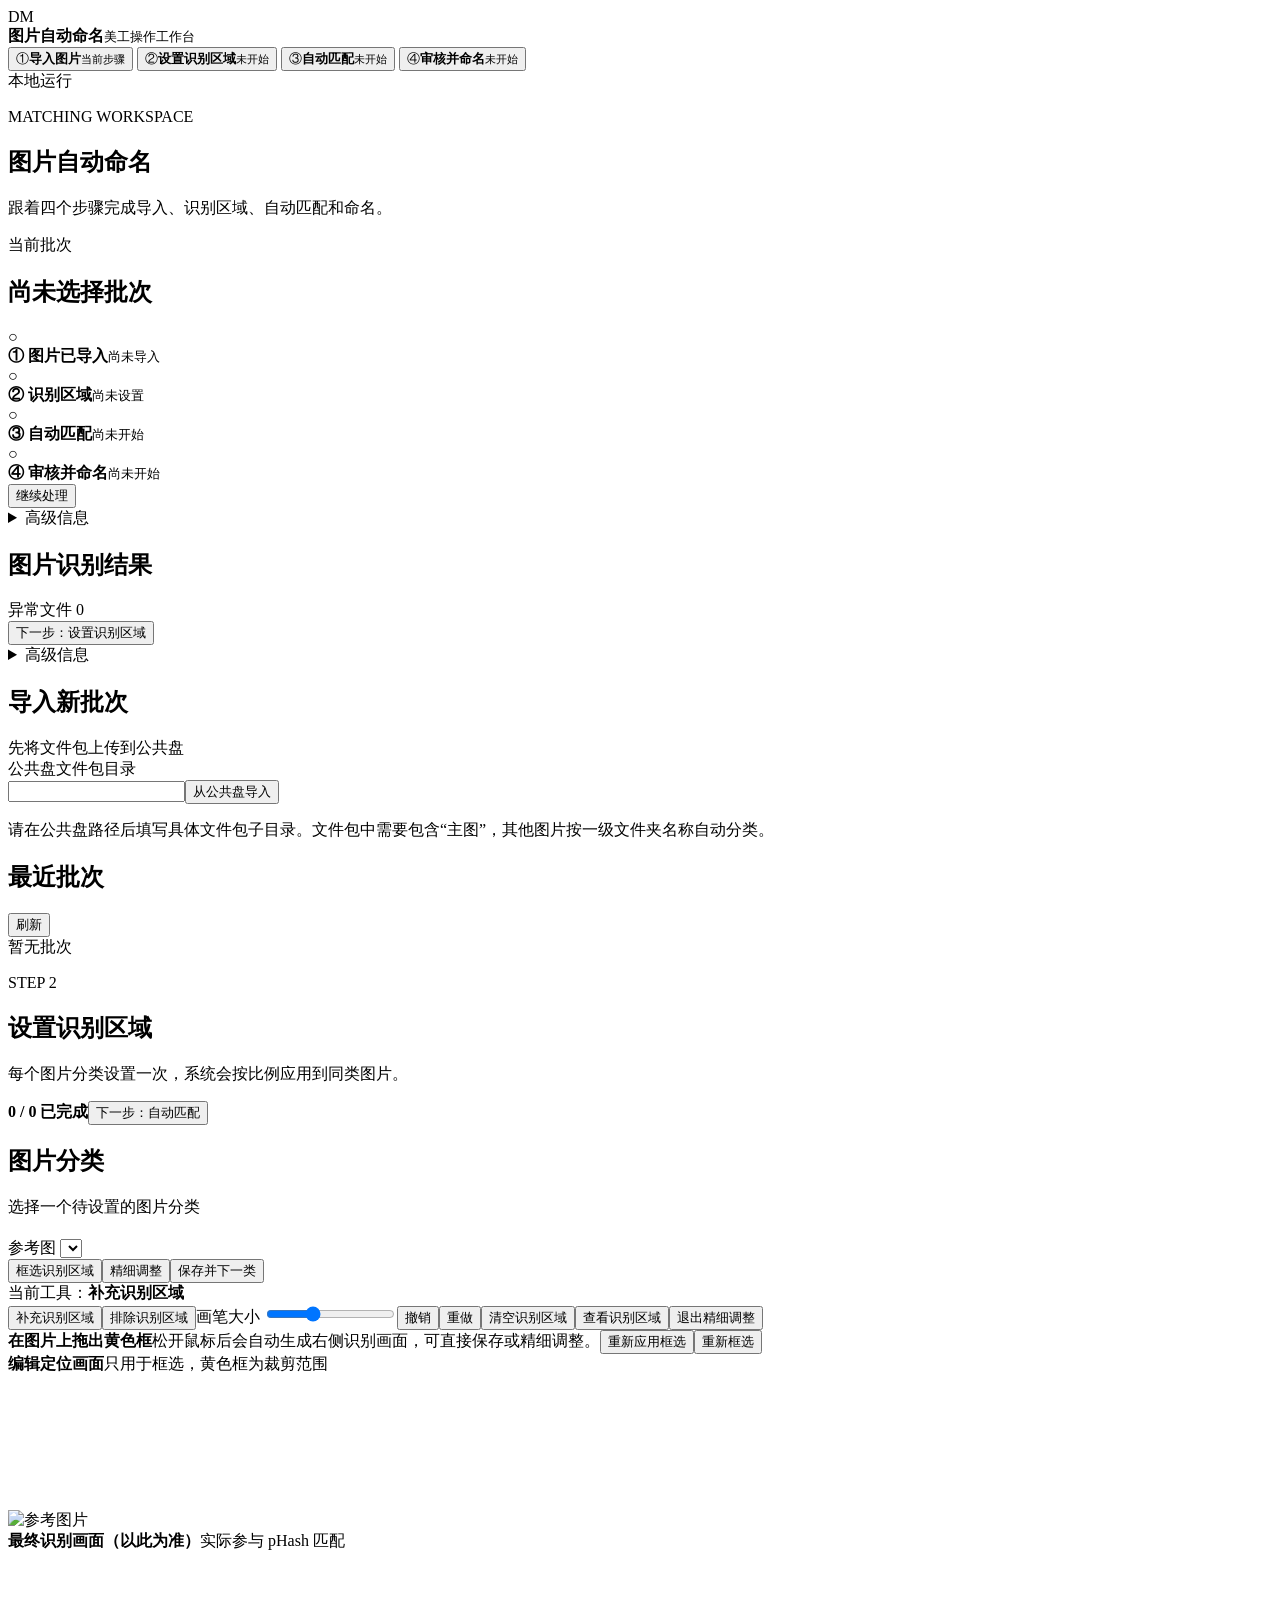
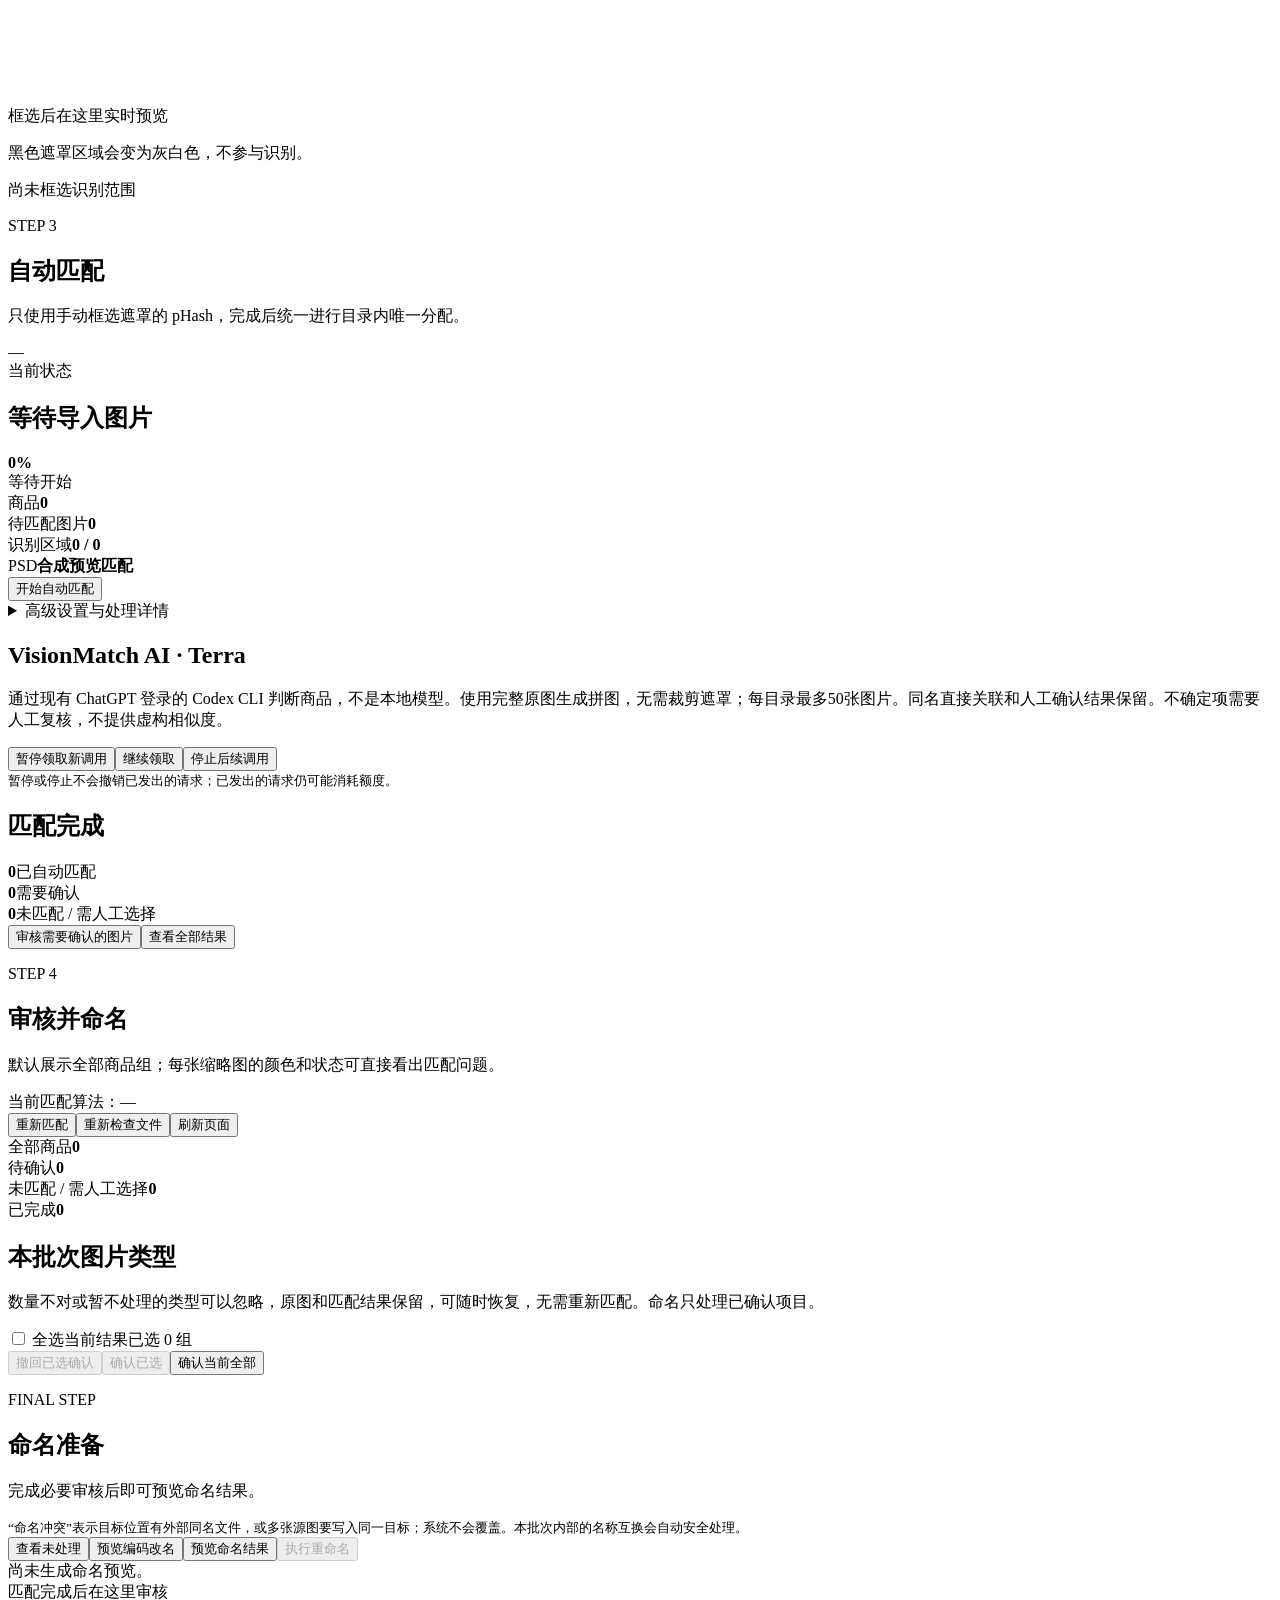
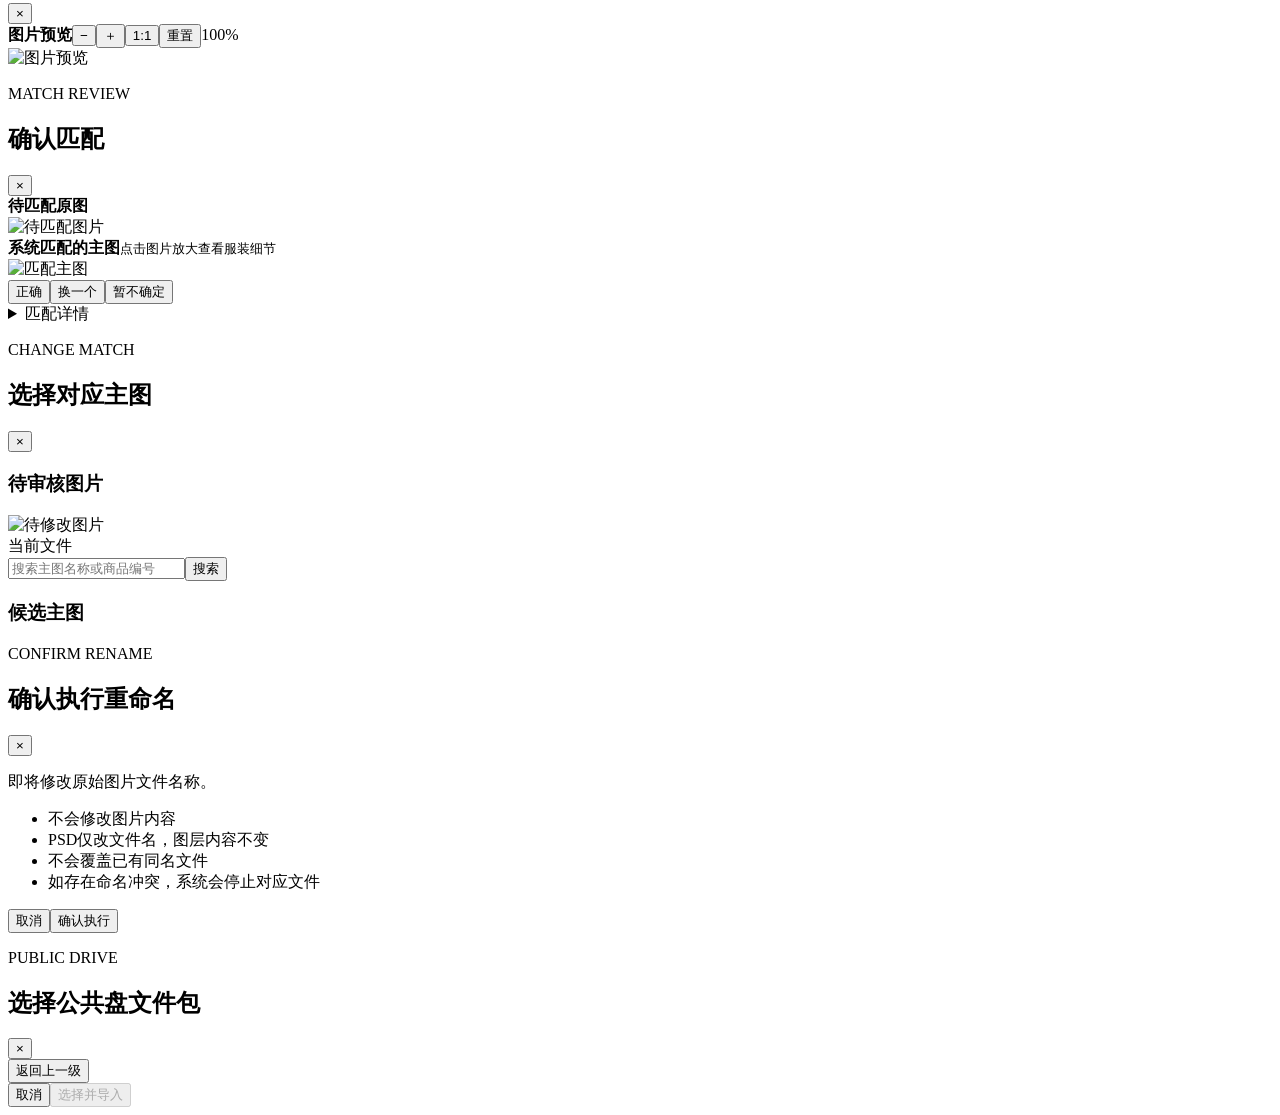
==== commit fe2d1b6a: "Add design content recognition and coding workflow Persist main-image content and manual review, exp" ====
--- a/app/static/index.html
+++ b/app/static/index.html
@@ -8,6 +8,7 @@
   <link rel="stylesheet" href="/mask-editor.css">
   <link rel="stylesheet" href="/model-picker.css">
   <link rel="stylesheet" href="/rename-issues.css?v=20261103">
+  <link rel="stylesheet" href="/design-content.css">
 </head>
 <body>
   <header class="topbar workspace-topbar">
@@ -20,6 +21,10 @@
     </nav>
     <div class="local-badge"><i></i> 本地运行</div>
   </header>
+  <nav id="workspaceModules" class="workspace-modules" aria-label="模块选择" hidden>
+    <a href="/" aria-current="page">图片匹配与命名</a>
+    <a id="contentModuleLink" href="/design-content.html">主图内容识别 / 编码前置数据</a>
+  </nav>
 
   <main>
     <section id="view-create" class="view active narrow">
@@ -96,7 +101,7 @@
       <section id="reviewCategoryPanel" class="panel"><h2>本批次图片类型</h2><p class="muted hidden helper-note">数量不对或暂不处理的类型可以忽略，原图和匹配结果保留，可随时恢复，无需重新匹配。命名只处理已确认项目。</p><div id="reviewCategoryScope" class="action-row"></div></section>
       <div id="filters" class="filters simple-filters"></div>
       <div id="bulkReviewToolbar" class="bulk-review-toolbar panel"><label><input id="selectAllGroups" type="checkbox"> 全选当前结果</label><span id="selectedGroupCount" class="muted">已选 0 组</span><div><button id="unconfirmSelectedGroups" class="secondary" disabled>撤回已选确认</button><button id="confirmSelectedGroups" class="secondary" disabled>确认已选</button><button id="confirmAllVisibleGroups" class="secondary">确认当前全部</button></div></div>
-      <section id="renamePlanPanel" class="panel naming-panel"><div class="naming-heading"><div><p class="eyebrow hidden helper-note">FINAL STEP</p><h2>命名准备</h2><p id="renameBusinessStatus">完成必要审核后即可预览命名结果。</p><small class="muted hidden helper-note">“命名冲突”表示目标位置有外部同名文件，或多张源图要写入同一目标；系统不会覆盖。本批次内部的名称互换会自动安全处理。</small></div><div class="naming-actions"><button id="showUnprocessed" class="secondary hidden">查看未处理</button><button id="generateRenamePlan" class="secondary">预览命名结果</button><button id="executeRenamePlan" class="primary" disabled>执行重命名</button></div></div><div id="renamePlanBody" class="rename-plan-body muted">尚未生成命名预览。</div></section>
+      <section id="renamePlanPanel" class="panel naming-panel"><div class="naming-heading"><div><p class="eyebrow hidden helper-note">FINAL STEP</p><h2>命名准备</h2><p id="renameBusinessStatus">完成必要审核后即可预览命名结果。</p><small class="muted hidden helper-note">“命名冲突”表示目标位置有外部同名文件，或多张源图要写入同一目标；系统不会覆盖。本批次内部的名称互换会自动安全处理。</small></div><div class="naming-actions"><button id="showUnprocessed" class="secondary hidden">查看未处理</button><button id="generateCodingRenamePlan" class="secondary">预览编码改名</button><button id="generateRenamePlan" class="secondary">预览命名结果</button><button id="executeRenamePlan" class="primary" disabled>执行重命名</button></div></div><div id="renamePlanBody" class="rename-plan-body muted">尚未生成命名预览。</div></section>
       <section id="unmatchedPanel" class="panel unmatched-panel hidden"></section>
       <div id="reviewGrid" class="review-grid simplified-review-grid"><div class="empty-state">匹配完成后在这里审核</div></div>
     </section>
@@ -105,11 +110,11 @@
 
   <div id="lightbox" class="modal hidden" role="dialog" aria-modal="true"><button class="modal-close" data-close="lightbox">×</button><div class="lightbox-toolbar"><strong id="lightboxTitle">图片预览</strong><button id="zoomOut" class="secondary">−</button><button id="zoomIn" class="secondary">＋</button><button id="zoomActual" class="secondary">1:1</button><button id="zoomReset" class="secondary">重置</button><span id="zoomLabel">100%</span></div><div id="lightboxViewport" class="lightbox-viewport"><img id="lightboxImage" draggable="false" alt="图片预览"></div></div>
   <div id="reviewModal" class="modal hidden" role="dialog" aria-modal="true"><div class="review-dialog"><div class="dialog-head"><div><p class="eyebrow hidden helper-note">MATCH REVIEW</p><h2 id="reviewModalTitle">确认匹配</h2></div><button class="icon-btn" data-close="reviewModal">×</button></div><div class="compare-grid"><div class="compare-pane"><div class="compare-label"><b id="reviewSourceLabel">待匹配原图</b><div id="reviewSourceTabs" class="source-tabs"></div></div><img id="reviewSourceImage" alt="待匹配图片"></div><div class="compare-pane"><div class="compare-label"><div><b>系统匹配的主图</b><small class="zoom-hint hidden helper-note">点击图片放大查看服装细节</small></div><span id="reviewConfidence" class="confidence-badge"></span></div><img id="reviewMainImage" class="zoomable-review-image" onclick="openReviewMainPreview()" title="点击放大查看细节" alt="匹配主图"></div></div><div class="review-primary-actions"><button id="reviewCorrect" class="primary">正确</button><button id="reviewChange" class="secondary">换一个</button><button id="reviewLater" class="secondary">暂不确定</button></div><details id="matchDetails" class="advanced-details"><summary>匹配详情</summary><div id="matchDetailsBody" class="advanced-content"></div></details></div></div>
-  <div id="reassignModal" class="modal hidden" role="dialog" aria-modal="true"><div class="dialog reassign-dialog"><div class="dialog-head"><div><p class="eyebrow hidden helper-note">CHANGE MATCH</p><h2>选择正确球队</h2></div><button class="icon-btn" data-close="reassignModal">×</button></div><div class="reassign-split"><aside class="reassign-source"><h3>需要更换的原图</h3><div class="reassign-source-image"><img id="reassignImage" alt="待修改图片"></div><div class="reassign-source-meta"><span>当前文件</span><strong id="reassignFilename"></strong><small id="reassignCurrent"></small></div></aside><section class="reassign-team-panel"><div class="search-row"><input id="mainSearch" placeholder="搜索球队或商品编号"><button id="searchMainBtn" class="secondary">搜索</button></div><div class="candidate-heading"><h3>未审核通过的球队（按相似度排列）</h3><span id="candidateCount" class="muted"></span></div><div id="candidateList" class="candidate-list all-team-list"></div></section></div></div></div>
+  <div id="reassignModal" class="modal hidden" role="dialog" aria-modal="true"><div class="dialog reassign-dialog"><div class="dialog-head"><div><p class="eyebrow hidden helper-note">CHANGE MATCH</p><h2>选择对应主图</h2></div><button class="icon-btn" data-close="reassignModal">×</button></div><div class="reassign-split"><aside class="reassign-source"><h3>待审核图片</h3><div class="reassign-source-image"><img id="reassignImage" alt="待修改图片"></div><div class="reassign-source-meta"><span>当前文件</span><strong id="reassignFilename"></strong><small id="reassignCurrent"></small><p id="reassignReason" hidden></p></div></aside><section class="reassign-team-panel"><div class="search-row"><input id="mainSearch" placeholder="搜索主图名称或商品编号"><button id="searchMainBtn" class="secondary">搜索</button></div><div class="candidate-heading"><h3>候选主图</h3><span id="candidateCount" class="muted"></span></div><div id="candidateList" class="candidate-list all-team-list"></div></section></div></div></div>
   <div id="renameConfirmModal" class="modal hidden" role="dialog" aria-modal="true"><div class="dialog confirm-dialog"><div class="dialog-head"><div><p class="eyebrow hidden helper-note">CONFIRM RENAME</p><h2 id="renameConfirmTitle">确认执行重命名</h2></div><button class="icon-btn" data-close="renameConfirmModal">×</button></div><div class="rename-safety-copy"><p id="renameConfirmMessage">即将修改原始图片文件名称。</p><ul><li>不会修改图片内容</li><li>PSD仅改文件名，图层内容不变</li><li>不会覆盖已有同名文件</li><li>如存在命名冲突，系统会停止对应文件</li></ul></div><div class="confirm-actions"><button class="secondary" data-close="renameConfirmModal">取消</button><button id="confirmExecuteRename" class="danger-action">确认执行</button></div></div></div>
   <div id="folderPickerModal" class="modal hidden" role="dialog" aria-modal="true"><div class="dialog folder-picker-dialog"><div class="dialog-head"><div><p class="eyebrow hidden helper-note">PUBLIC DRIVE</p><h2>选择公共盘文件包</h2></div><button class="icon-btn" data-close="folderPickerModal">×</button></div><div class="folder-picker-location"><button id="folderPickerBack" class="secondary">返回上一级</button><code id="folderPickerPath"></code></div><div id="folderPickerList" class="folder-picker-list"></div><div class="confirm-actions"><button class="secondary" data-close="folderPickerModal">取消</button><button id="folderPickerConfirm" class="primary" disabled>选择并导入</button></div></div></div>
   <div id="toast" class="toast hidden"></div>
   <script src="/workspace_state.js?v=20261103-psd-preview-clean"></script>
-  <script src="/app.js?v=terra-only"></script>
+  <script src="/app.js?v=20261119-folder-review"></script>
 </body>
 </html>
